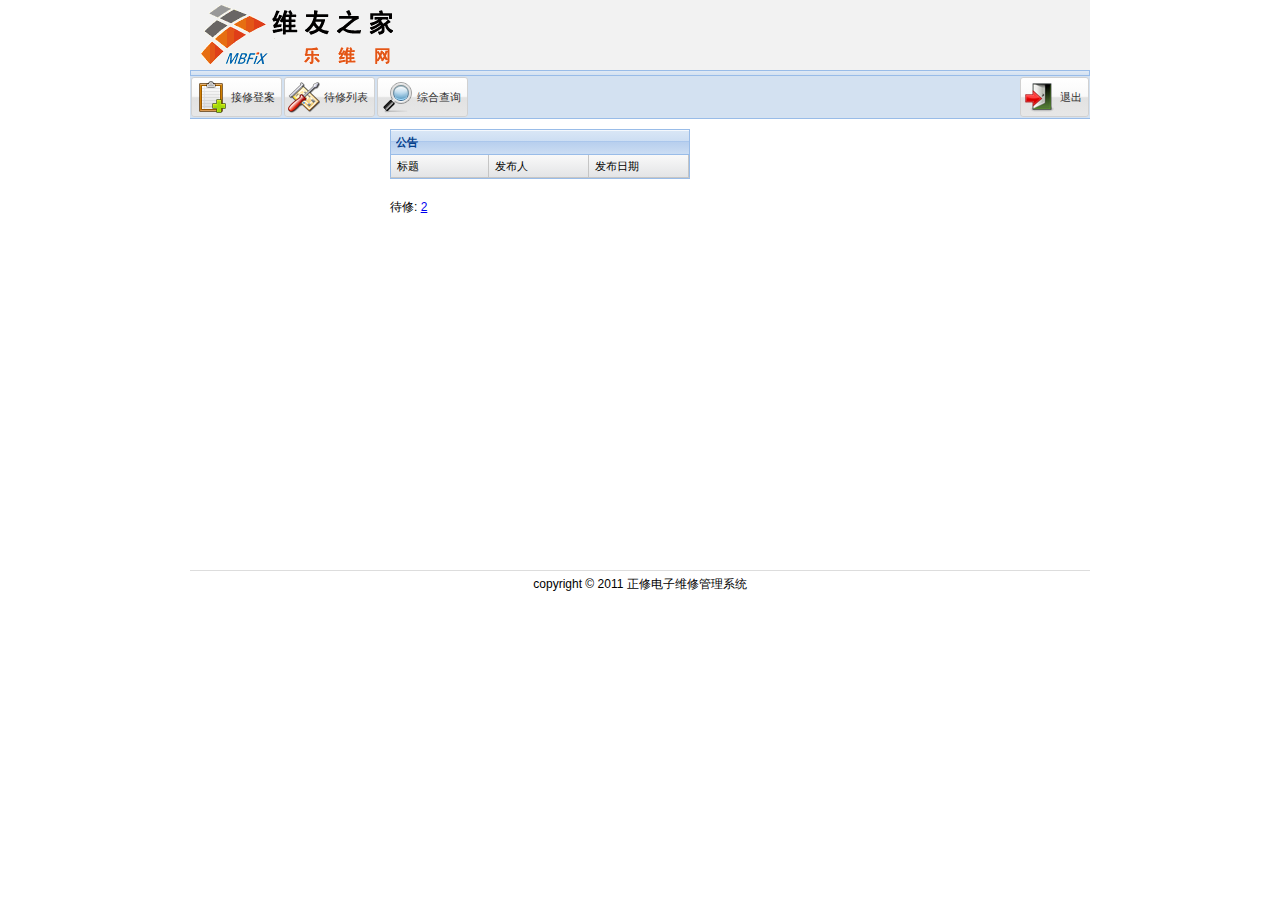
==== main-test.html @ ad1fcf76 "min file for publish" ====
<!DOCTYPE html PUBLIC "-//W3C//DTD XHTML 1.0 Strict//EN" "http://www.w3.org/TR/xhtml1/DTD/xhtml1-strict.dtd">
<html>
<head>
    <meta http-equiv="Content-Type" content="text/html; charset=utf-8" />
    <title>正修维修管理系统</title>
    <link rel="stylesheet" type="text/css" href="ext/resources/css/ext-all.css"/>
	<link rel="stylesheet" type="text/css" href="css/mbfix.css"/>
    <script type="text/javascript" src="ext/ext-debug.js"></script>
    <script type="text/javascript" src="ext-lang-zh_CN.js"></script>
    <script type="text/javascript" src="app.js"></script>
</head>
<body></body>
</html>
---- ext/resources/css/ext-all.css ----
html,body,div,dl,dt,dd,ul,ol,li,h1,h2,h3,h4,h5,h6,pre,code,form,fieldset,legend,input,textarea,p,blockquote,th,td{margin:0;padding:0}table{border-collapse:collapse;border-spacing:0}fieldset,img{border:0}address,caption,cite,code,dfn,em,strong,th,var{font-style:normal;font-weight:normal}li{list-style:none}caption,th{text-align:left}h1,h2,h3,h4,h5,h6{font-size:100%}q:before,q:after{content:""}abbr,acronym{border:0;font-variant:normal}sup{vertical-align:text-top}sub{vertical-align:text-bottom}input,textarea,select{font-family:inherit;font-size:inherit;font-weight:inherit}*:focus{outline:none}.x-border-box,.x-border-box *{box-sizing:border-box;-moz-box-sizing:border-box;-ms-box-sizing:border-box;-webkit-box-sizing:border-box}.x-body{color:black;font-size:12px;font-family:tahoma, arial, verdana, sans-serif}.x-clear{overflow:hidden;clear:both;height:0;width:0;font-size:0;line-height:0}.x-layer{position:absolute;overflow:hidden;zoom:1}.x-shim{position:absolute;left:0;top:0;overflow:hidden;filter:progid:DXImageTransform.Microsoft.Alpha(Opacity=0);opacity:0}.x-hide-display{display:none !important}.x-hide-visibility{visibility:hidden !important}.x-item-disabled{filter:progid:DXImageTransform.Microsoft.Alpha(Opacity=30);opacity:0.3}.x-ie6 .x-item-disabled{filter:none}.x-hidden,.x-hide-offsets{display:block !important;position:absolute!important;left:-10000px !important;top:-10000px !important}.x-hide-nosize{height:0!important;width:0!important}.x-masked-relative{position:relative}.x-ie6 .x-masked select,.x-ie6.x-body-masked select{visibility:hidden !important}.x-css-shadow{position:absolute;-moz-border-radius:5px 5px;-webkit-border-radius:5px 5px;-o-border-radius:5px 5px;-ms-border-radius:5px 5px;-khtml-border-radius:5px 5px;border-radius:5px 5px}.x-ie-shadow{background-color:#777;display:none;position:absolute;overflow:hidden;zoom:1}.x-frame-shadow{display:none;position:absolute;overflow:hidden}.x-frame-shadow *{overflow:hidden}.x-frame-shadow *{padding:0;border:0;margin:0;clear:none;zoom:1}.x-frame-shadow .xstc,.x-frame-shadow .xsbc{height:6px;float:left}.x-frame-shadow .xsc{width:100%}.x-frame-shadow .xsml{background:transparent repeat-y 0 0}.x-frame-shadow .xsmr{background:transparent repeat-y -6px 0}.x-frame-shadow .xstl{background:transparent no-repeat 0 0}.x-frame-shadow .xstc{background:transparent repeat-x 0 -30px}.x-frame-shadow .xstr{background:transparent repeat-x 0 -18px}.x-frame-shadow .xsbl{background:transparent no-repeat 0 -12px}.x-frame-shadow .xsbc{background:transparent repeat-x 0 -36px}.x-frame-shadow .xsbr{background:transparent repeat-x 0 -6px}.x-frame-shadow .xstl,.x-frame-shadow .xstc,.x-frame-shadow .xstr,.x-frame-shadow .xsbl,.x-frame-shadow .xsbc,.x-frame-shadow .xsbr{width:6px;height:6px;float:left;background-image:url('../../resources/themes/images/default/shared/shadow.png')}.x-frame-shadow .xsml,.x-frame-shadow .xsmr{width:6px;float:left;height:100%;background-image:url('../../resources/themes/images/default/shared/shadow-lr.png')}.x-frame-shadow .xsmc{float:left;height:100%;background-image:url('../../resources/themes/images/default/shared/shadow-c.png')}.x-frame-shadow .xst,.x-frame-shadow .xsb{height:6px;overflow:hidden;width:100%}.x-box-tl{background:transparent no-repeat 0 0;zoom:1}.x-box-tc{height:8px;background:transparent repeat-x 0 0;overflow:hidden}.x-box-tr{background:transparent no-repeat right -8px}.x-box-ml{background:transparent repeat-y 0;padding-left:4px;overflow:hidden;zoom:1}.x-box-mc{background:repeat-x 0 -16px;padding:4px 10px}.x-box-mc h3{margin:0 0 4px 0;zoom:1}.x-box-mr{background:transparent repeat-y right;padding-right:4px;overflow:hidden}.x-box-bl{background:transparent no-repeat 0 -16px;zoom:1}.x-box-bc{background:transparent repeat-x 0 -8px;height:8px;overflow:hidden}.x-box-br{background:transparent no-repeat right -24px}.x-box-tl,.x-box-bl{padding-left:8px;overflow:hidden}.x-box-tr,.x-box-br{padding-right:8px;overflow:hidden}.x-box-tl{background-image:url('../../resources/themes/images/default/box/corners.gif')}.x-box-tc{background-image:url('../../resources/themes/images/default/box/tb.gif')}.x-box-tr{background-image:url('../../resources/themes/images/default/box/corners.gif')}.x-box-ml{background-image:url('../../resources/themes/images/default/box/l.gif')}.x-box-mc{background-color:#eee;background-image:url('../../resources/themes/images/default/box/tb.gif');font-family:"Myriad Pro","Myriad Web","Tahoma","Helvetica","Arial",sans-serif;color:#393939;font-size:15px}.x-box-mc h3{font-size:18px;font-weight:bold}.x-box-mr{background-image:url('../../resources/themes/images/default/box/r.gif')}.x-box-bl{background-image:url('../../resources/themes/images/default/box/corners.gif')}.x-box-bc{background-image:url('../../resources/themes/images/default/box/tb.gif')}.x-box-br{background-image:url('../../resources/themes/images/default/box/corners.gif')}.x-box-blue .x-box-bl,.x-box-blue .x-box-br,.x-box-blue .x-box-tl,.x-box-blue .x-box-tr{background-image:url('../../resources/themes/images/default/box/corners-blue.gif')}.x-box-blue .x-box-bc,.x-box-blue .x-box-mc,.x-box-blue .x-box-tc{background-image:url('../../resources/themes/images/default/box/tb-blue.gif')}.x-box-blue .x-box-mc{background-color:#c3daf9}.x-box-blue .x-box-mc h3{color:#17385b}.x-box-blue .x-box-ml{background-image:url('../../resources/themes/images/default/box/l-blue.gif')}.x-box-blue .x-box-mr{background-image:url('../../resources/themes/images/default/box/r-blue.gif')}.x-focus-element{position:absolute;top:-10px;left:-10px;width:0px;height:0px}.x-focus-frame{position:absolute;left:0px;top:0px;z-index:100000000;width:0px;height:0px}.x-focus-frame-top,.x-focus-frame-bottom,.x-focus-frame-left,.x-focus-frame-right{position:absolute;top:0px;left:0px}.x-focus-frame-top,.x-focus-frame-bottom{border-top:solid 2px #15428b;height:2px}.x-focus-frame-left,.x-focus-frame-right{border-left:solid 2px #15428b;width:2px}.x-mask{z-index:100;position:absolute;top:0;left:0;filter:progid:DXImageTransform.Microsoft.Alpha(Opacity=50);opacity:0.5;width:100%;height:100%;zoom:1;background:#cccccc}.x-mask-msg{z-index:20001;position:absolute;top:0;left:0;padding:2px;border:1px solid;border-color:#99bce8;background-image:none;background-color:#dfe9f6}.x-mask-msg div{padding:5px 10px 5px 25px;background-image:url('../../resources/themes/images/default/grid/loading.gif');background-repeat:no-repeat;background-position:5px center;cursor:wait;border:1px solid #a3bad9;background-color:#eeeeee;color:#222222;font:normal 11px tahoma, arial, verdana, sans-serif}.x-boundlist{border-width:1px;border-style:solid;border-color:#98c0f4;background:white}.x-boundlist .x-toolbar{border-width:1px 0 0 0}.x-boundlist-item{padding:2px;user-select:none;-o-user-select:none;-ms-user-select:none;-moz-user-select:-moz-none;-webkit-user-select:none;cursor:default;cursor:pointer;cursor:hand;position:relative;border-width:1px;border-style:dotted;border-color:white}.x-boundlist-selected{background:#cbdaf0;border-color:#8eabe4}.x-boundlist-item-over{background:#dfe8f6;border-color:#a3bae9}.x-boundlist-floating{border-top-width:0}.x-boundlist-above{border-top-width:1px;border-bottom-width:1px}.x-btn{display:inline-block;zoom:1;*display:inline;position:relative;cursor:pointer;cursor:hand;white-space:nowrap;vertical-align:middle;background-repeat:no-repeat}.x-btn *{cursor:pointer;cursor:hand}.x-btn em{background-repeat:no-repeat}.x-btn em a{text-decoration:none;display:inline-block;color:inherit}.x-btn button{margin:0;padding:0;border:0;width:auto;background:none;outline:0 none;overflow:hidden;vertical-align:bottom;-webkit-appearance:none}.x-btn button::-moz-focus-inner{border:0;padding:0}.x-btn .x-btn-inner{display:block;white-space:nowrap;background-color:transparent;background-repeat:no-repeat;background-position:left center}.x-btn .x-btn-left .x-btn-inner{text-align:left}.x-btn .x-btn-center .x-btn-inner{text-align:center}.x-btn .x-btn-right .x-btn-inner{text-align:right}.x-btn-disabled{filter:progid:DXImageTransform.Microsoft.Alpha(Opacity=100);opacity:1}.x-btn-disabled span{filter:progid:DXImageTransform.Microsoft.Alpha(Opacity=50);opacity:0.5}.x-ie6 .x-btn-disabled span,.x-ie7 .x-btn-disabled span{filter:none}.x-ie7 .x-btn-disabled,.x-ie8 .x-btn-disabled{filter:none}.x-ie6 .x-btn-disabled .x-btn-icon,.x-ie7 .x-btn-disabled .x-btn-icon,.x-ie8 .x-btn-disabled .x-btn-icon{filter:progid:DXImageTransform.Microsoft.Alpha(Opacity=60);opacity:0.6}* html .x-ie .x-btn button{width:1px}.x-ie .x-btn button{overflow-x:visible;vertical-align:baseline}.x-strict .x-ie6 .x-btn .x-frame-mc,.x-strict .x-ie7 .x-btn .x-frame-mc{height:100%}.x-nbr .x-btn .x-frame-mc{vertical-align:middle;white-space:nowrap;text-align:center;cursor:pointer}.x-btn-icon-text-left .x-btn-icon{background-position:left center}.x-btn-icon-text-right .x-btn-icon{background-position:right center}.x-btn-icon-text-top .x-btn-icon{background-position:center top}.x-btn-icon-text-bottom .x-btn-icon{background-position:center bottom}.x-btn button,.x-btn a{position:relative}.x-btn button .x-btn-icon,.x-btn a .x-btn-icon{position:absolute;background-repeat:no-repeat}.x-btn-arrow-right{background:transparent no-repeat right center;padding-right:12px}.x-btn-arrow-right .x-btn-inner{padding-right:0 !important}.x-toolbar .x-btn-arrow-right{padding-right:12px}.x-btn-arrow-bottom{background:transparent no-repeat center bottom;padding-bottom:12px}.x-btn-arrow{background-image:url('../../resources/themes/images/default/button/arrow.gif');display:block}.x-btn-split-right,.x-btn-over .x-btn-split-right{background:transparent no-repeat right center;background-image:url('../../resources/themes/images/default/button/s-arrow.gif');padding-right:14px !important}.x-btn-split-bottom,.x-btn-over .x-btn-split-bottom{background:transparent no-repeat center bottom;background-image:url('../../resources/themes/images/default/button/s-arrow-b.gif');padding-bottom:14px}.x-toolbar .x-btn-split-right{background-image:url('../../resources/themes/images/default/button/s-arrow-noline.gif');padding-right:12px !important}.x-toolbar .x-btn-split-bottom{background-image:url('../../resources/themes/images/default/button/s-arrow-b-noline.gif')}.x-btn-split{display:block}.x-item-disabled,.x-item-disabled *{cursor:default}.x-cycle-fixed-width .x-btn-inner{text-align:inherit}.x-btn-over .x-btn-split-right{background-image:url('../../resources/themes/images/default/button/s-arrow-o.gif')}.x-btn-over .x-btn-split-bottom{background-image:url('../../resources/themes/images/default/button/s-arrow-bo.gif')}.x-btn-default-small{border-color:#d1d1d1}.x-btn-default-small{-moz-border-radius:3px;-webkit-border-radius:3px;-o-border-radius:3px;-ms-border-radius:3px;-khtml-border-radius:3px;border-radius:3px;padding:2px 2px 2px 2px;border-width:1px;border-style:solid;background-image:none;background-color:white;background-image:-webkit-gradient(linear, 50% 0%, 50% 100%, color-stop(0%, #ffffff), color-stop(48%, #f9f9f9), color-stop(52%, #e2e2e2), color-stop(100%, #e7e7e7));background-image:-webkit-linear-gradient(top, #ffffff,#f9f9f9 48%,#e2e2e2 52%,#e7e7e7);background-image:-moz-linear-gradient(top, #ffffff,#f9f9f9 48%,#e2e2e2 52%,#e7e7e7);background-image:-o-linear-gradient(top, #ffffff,#f9f9f9 48%,#e2e2e2 52%,#e7e7e7);background-image:-ms-linear-gradient(top, #ffffff,#f9f9f9 48%,#e2e2e2 52%,#e7e7e7);background-image:linear-gradient(top, #ffffff,#f9f9f9 48%,#e2e2e2 52%,#e7e7e7)}.x-nlg .x-btn-default-small-mc{background-image:url('../../resources/themes/images/default/btn/btn-default-small-bg.gif');background-color:#fff}.x-nbr .x-btn-default-small{padding:0 !important;border-width:0 !important;-moz-border-radius:0px;-webkit-border-radius:0px;-o-border-radius:0px;-ms-border-radius:0px;-khtml-border-radius:0px;border-radius:0px;background-color:transparent;background-position:1100303px 1000303px}.x-nbr .x-btn-default-small-tl,.x-nbr .x-btn-default-small-bl,.x-nbr .x-btn-default-small-tr,.x-nbr .x-btn-default-small-br,.x-nbr .x-btn-default-small-tc,.x-nbr .x-btn-default-small-bc,.x-nbr .x-btn-default-small-ml,.x-nbr .x-btn-default-small-mr{zoom:1;background-image:url('../../resources/themes/images/default/btn/btn-default-small-corners.gif')}.x-nbr .x-btn-default-small-ml,.x-nbr .x-btn-default-small-mr{zoom:1;background-image:url('../../resources/themes/images/default/btn/btn-default-small-sides.gif');background-position:0 0}.x-nbr .x-btn-default-small-mc{padding:0 0 0 0}.x-btn-default-small .x-btn-inner{font-size:11px;font-weight:normal;font-family:tahoma, arial, verdana, sans-serif;color:#333333;background-repeat:no-repeat;padding:0 4px}.x-btn-default-small-icon button,.x-btn-default-small-icon .x-btn-inner,.x-btn-default-small-noicon button,.x-btn-default-small-noicon .x-btn-inner{height:16px;line-height:16px}.x-btn-default-small-icon button{padding:0;width:16px !important;height:16px}.x-btn-default-small-icon .x-btn-icon{width:16px;height:16px;top:0;left:0;bottom:0;right:0}.x-btn-default-small-icon-text-left button{height:16px}.x-btn-default-small-icon-text-left .x-btn-inner{height:16px;line-height:16px;padding-left:20px}.x-btn-default-small-icon-text-left .x-btn-icon{width:16px;height:auto;top:0;left:0;bottom:0;right:auto}.x-ie6 .x-btn-default-small-icon-text-left .x-btn-icon,.x-quirks .x-btn-default-small-icon-text-left .x-btn-icon{height:16px}.x-btn-default-small-icon-text-right button{height:16px}.x-btn-default-small-icon-text-right .x-btn-inner{height:16px;line-height:16px;padding-right:20px !important}.x-btn-default-small-icon-text-right .x-btn-icon{width:16px;height:auto;top:0;left:auto;bottom:0;right:0}.x-ie6 .x-btn-default-small-icon-text-right .x-btn-icon,.x-quirks .x-btn-default-small-icon-text-right .x-btn-icon{height:16px}.x-btn-default-small-icon-text-top .x-btn-inner{padding-top:20px}.x-btn-default-small-icon-text-top .x-btn-icon{width:auto;height:16px;top:0;left:0;bottom:auto;right:0}.x-ie6 .x-btn-default-small-icon-text-top .x-btn-icon,.x-quirks .x-ie .x-btn-default-small-icon-text-top .x-btn-icon{width:16px}.x-btn-default-small-icon-text-bottom .x-btn-inner{padding-bottom:20px}.x-btn-default-small-icon-text-bottom .x-btn-icon{width:auto;height:16px;top:auto;left:0;bottom:0;right:0}.x-ie6 .x-btn-default-small-icon-text-bottom .x-btn-icon,.x-quirks .x-ie .x-btn-default-small-icon-text-bottom .x-btn-icon{width:16px}.x-btn-default-small-over{border-color:#b0ccf2;background-image:none;background-color:#e4f3ff;background-image:-webkit-gradient(linear, 50% 0%, 50% 100%, color-stop(0%, #e4f3ff), color-stop(48%, #d9edff), color-stop(52%, #c2d8f2), color-stop(100%, #c6dcf6));background-image:-webkit-linear-gradient(top, #e4f3ff,#d9edff 48%,#c2d8f2 52%,#c6dcf6);background-image:-moz-linear-gradient(top, #e4f3ff,#d9edff 48%,#c2d8f2 52%,#c6dcf6);background-image:-o-linear-gradient(top, #e4f3ff,#d9edff 48%,#c2d8f2 52%,#c6dcf6);background-image:-ms-linear-gradient(top, #e4f3ff,#d9edff 48%,#c2d8f2 52%,#c6dcf6);background-image:linear-gradient(top, #e4f3ff,#d9edff 48%,#c2d8f2 52%,#c6dcf6)}.x-btn-default-small-focus{border-color:#b0ccf2;background-image:none;background-color:#e4f3ff;background-image:-webkit-gradient(linear, 50% 0%, 50% 100%, color-stop(0%, #e4f3ff), color-stop(48%, #d9edff), color-stop(52%, #c2d8f2), color-stop(100%, #c6dcf6));background-image:-webkit-linear-gradient(top, #e4f3ff,#d9edff 48%,#c2d8f2 52%,#c6dcf6);background-image:-moz-linear-gradient(top, #e4f3ff,#d9edff 48%,#c2d8f2 52%,#c6dcf6);background-image:-o-linear-gradient(top, #e4f3ff,#d9edff 48%,#c2d8f2 52%,#c6dcf6);background-image:-ms-linear-gradient(top, #e4f3ff,#d9edff 48%,#c2d8f2 52%,#c6dcf6);background-image:linear-gradient(top, #e4f3ff,#d9edff 48%,#c2d8f2 52%,#c6dcf6)}.x-btn-default-small-menu-active,.x-btn-default-small-pressed{border-color:#9ebae1;background-image:none;background-color:#b6cbe4;background-image:-webkit-gradient(linear, 50% 0%, 50% 100%, color-stop(0%, #b6cbe4), color-stop(48%, #bfd2e6), color-stop(52%, #8dc0f5), color-stop(100%, #98c5f5));background-image:-webkit-linear-gradient(top, #b6cbe4,#bfd2e6 48%,#8dc0f5 52%,#98c5f5);background-image:-moz-linear-gradient(top, #b6cbe4,#bfd2e6 48%,#8dc0f5 52%,#98c5f5);background-image:-o-linear-gradient(top, #b6cbe4,#bfd2e6 48%,#8dc0f5 52%,#98c5f5);background-image:-ms-linear-gradient(top, #b6cbe4,#bfd2e6 48%,#8dc0f5 52%,#98c5f5);background-image:linear-gradient(top, #b6cbe4,#bfd2e6 48%,#8dc0f5 52%,#98c5f5)}.x-btn-default-small-disabled{border-color:#e1e1e1;background-image:none;background-color:#f7f7f7;background-image:-webkit-gradient(linear, 50% 0%, 50% 100%, color-stop(0%, #f7f7f7), color-stop(48%, #f1f1f1), color-stop(52%, #dadada), color-stop(100%, #dfdfdf));background-image:-webkit-linear-gradient(top, #f7f7f7,#f1f1f1 48%,#dadada 52%,#dfdfdf);background-image:-moz-linear-gradient(top, #f7f7f7,#f1f1f1 48%,#dadada 52%,#dfdfdf);background-image:-o-linear-gradient(top, #f7f7f7,#f1f1f1 48%,#dadada 52%,#dfdfdf);background-image:-ms-linear-gradient(top, #f7f7f7,#f1f1f1 48%,#dadada 52%,#dfdfdf);background-image:linear-gradient(top, #f7f7f7,#f1f1f1 48%,#dadada 52%,#dfdfdf)}.x-btn-default-small-disabled .x-btn-inner{color:#333333 !important}.x-ie .x-btn-default-small-disabled .x-btn-inner{color:#595959 !important}.x-ie6 .x-btn-default-small-disabled .x-btn-inner{color:#8c8c8c !important}.x-nbr .x-btn-default-small-over .x-frame-tl,.x-nbr .x-btn-default-small-over .x-frame-bl,.x-nbr .x-btn-default-small-over .x-frame-tr,.x-nbr .x-btn-default-small-over .x-frame-br,.x-nbr .x-btn-default-small-over .x-frame-tc,.x-nbr .x-btn-default-small-over .x-frame-bc{background-image:url('../../resources/themes/images/default/btn/btn-default-small-over-corners.gif')}.x-nbr .x-btn-default-small-over .x-frame-ml,.x-nbr .x-btn-default-small-over .x-frame-mr{background-image:url('../../resources/themes/images/default/btn/btn-default-small-over-sides.gif')}.x-nbr .x-btn-default-small-over .x-frame-mc{background-color:#e4f3ff;background-image:url('../../resources/themes/images/default/btn/btn-default-small-over-bg.gif')}.x-nbr .x-btn-default-small-focus .x-frame-tl,.x-nbr .x-btn-default-small-focus .x-frame-bl,.x-nbr .x-btn-default-small-focus .x-frame-tr,.x-nbr .x-btn-default-small-focus .x-frame-br,.x-nbr .x-btn-default-small-focus .x-frame-tc,.x-nbr .x-btn-default-small-focus .x-frame-bc{background-image:url('../../resources/themes/images/default/btn/btn-default-small-focus-corners.gif')}.x-nbr .x-btn-default-small-focus .x-frame-ml,.x-nbr .x-btn-default-small-focus .x-frame-mr{background-image:url('../../resources/themes/images/default/btn/btn-default-small-focus-sides.gif')}.x-nbr .x-btn-default-small-focus .x-frame-mc{background-color:#e4f3ff;background-image:url('../../resources/themes/images/default/btn/btn-default-small-focus-bg.gif')}.x-nbr .x-btn-default-small-menu-active .x-frame-tl,.x-nbr .x-btn-default-small-menu-active .x-frame-bl,.x-nbr .x-btn-default-small-menu-active .x-frame-tr,.x-nbr .x-btn-default-small-menu-active .x-frame-br,.x-nbr .x-btn-default-small-menu-active .x-frame-tc,.x-nbr .x-btn-default-small-menu-active .x-frame-bc,.x-nbr .x-btn-default-small-pressed .x-frame-tl,.x-nbr .x-btn-default-small-pressed .x-frame-bl,.x-nbr .x-btn-default-small-pressed .x-frame-tr,.x-nbr .x-btn-default-small-pressed .x-frame-br,.x-nbr .x-btn-default-small-pressed .x-frame-tc,.x-nbr .x-btn-default-small-pressed .x-frame-bc{background-image:url('../../resources/themes/images/default/btn/btn-default-small-pressed-corners.gif')}.x-nbr .x-btn-default-small-menu-active .x-frame-ml,.x-nbr .x-btn-default-small-menu-active .x-frame-mr,.x-nbr .x-btn-default-small-pressed .x-frame-ml,.x-nbr .x-btn-default-small-pressed .x-frame-mr{background-image:url('../../resources/themes/images/default/btn/btn-default-small-pressed-sides.gif')}.x-nbr .x-btn-default-small-menu-active .x-frame-mc,.x-nbr .x-btn-default-small-pressed .x-frame-mc{background-color:#b6cbe4;background-image:url('../../resources/themes/images/default/btn/btn-default-small-pressed-bg.gif')}.x-nbr .x-btn-default-small-disabled .x-frame-tl,.x-nbr .x-btn-default-small-disabled .x-frame-bl,.x-nbr .x-btn-default-small-disabled .x-frame-tr,.x-nbr .x-btn-default-small-disabled .x-frame-br,.x-nbr .x-btn-default-small-disabled .x-frame-tc,.x-nbr .x-btn-default-small-disabled .x-frame-bc{background-image:url('../../resources/themes/images/default/btn/btn-default-small-disabled-corners.gif')}.x-nbr .x-btn-default-small-disabled .x-frame-ml,.x-nbr .x-btn-default-small-disabled .x-frame-mr{background-image:url('../../resources/themes/images/default/btn/btn-default-small-disabled-sides.gif')}.x-nbr .x-btn-default-small-disabled .x-frame-mc{background-color:#f7f7f7;background-image:url('../../resources/themes/images/default/btn/btn-default-small-disabled-bg.gif')}.x-nlg .x-btn-default-small{background-repeat:repeat-x;background-image:url('../../resources/themes/images/default/btn/btn-default-small-bg.gif')}.x-nlg .x-btn-default-small-over{background-repeat:repeat-x;background-image:url('../../resources/themes/images/default/btn/btn-default-small-over-bg.gif')}.x-nlg .x-btn-default-small-focus{background-repeat:repeat-x;background-image:url('../../resources/themes/images/default/btn/btn-default-small-focus-bg.gif')}.x-nlg .x-btn-default-small-menu-active,.x-nlg .x-btn-default-small-pressed{background-repeat:repeat-x;background-image:url('../../resources/themes/images/default/btn/btn-default-small-pressed-bg.gif')}.x-nlg .x-btn-default-small-disabled{background-repeat:repeat-x;background-image:url('../../resources/themes/images/default/btn/btn-default-small-disabled-bg.gif')}.x-btn-default-medium{border-color:#d1d1d1}.x-btn-default-medium{-moz-border-radius:3px;-webkit-border-radius:3px;-o-border-radius:3px;-ms-border-radius:3px;-khtml-border-radius:3px;border-radius:3px;padding:3px 3px 3px 3px;border-width:1px;border-style:solid;background-image:none;background-color:#fff;background-image:-webkit-gradient(linear, 50% 0%, 50% 100%, color-stop(0%, #ffffff), color-stop(48%, #f9f9f9), color-stop(52%, #e2e2e2), color-stop(100%, #e7e7e7));background-image:-webkit-linear-gradient(top, #ffffff,#f9f9f9 48%,#e2e2e2 52%,#e7e7e7);background-image:-moz-linear-gradient(top, #ffffff,#f9f9f9 48%,#e2e2e2 52%,#e7e7e7);background-image:-o-linear-gradient(top, #ffffff,#f9f9f9 48%,#e2e2e2 52%,#e7e7e7);background-image:-ms-linear-gradient(top, #ffffff,#f9f9f9 48%,#e2e2e2 52%,#e7e7e7);background-image:linear-gradient(top, #ffffff,#f9f9f9 48%,#e2e2e2 52%,#e7e7e7)}.x-nlg .x-btn-default-medium-mc{background-image:url('../../resources/themes/images/default/btn/btn-default-medium-bg.gif');background-color:#fff}.x-nbr .x-btn-default-medium{padding:0 !important;border-width:0 !important;-moz-border-radius:0px;-webkit-border-radius:0px;-o-border-radius:0px;-ms-border-radius:0px;-khtml-border-radius:0px;border-radius:0px;background-color:transparent;background-position:1100303px 1000303px}.x-nbr .x-btn-default-medium-tl,.x-nbr .x-btn-default-medium-bl,.x-nbr .x-btn-default-medium-tr,.x-nbr .x-btn-default-medium-br,.x-nbr .x-btn-default-medium-tc,.x-nbr .x-btn-default-medium-bc,.x-nbr .x-btn-default-medium-ml,.x-nbr .x-btn-default-medium-mr{zoom:1;background-image:url('../../resources/themes/images/default/btn/btn-default-medium-corners.gif')}.x-nbr .x-btn-default-medium-ml,.x-nbr .x-btn-default-medium-mr{zoom:1;background-image:url('../../resources/themes/images/default/btn/btn-default-medium-sides.gif');background-position:0 0}.x-nbr .x-btn-default-medium-mc{padding:0px 0px 0px 0px}.x-btn-default-medium .x-btn-inner{font-size:11px;font-weight:normal;font-family:tahoma, arial, verdana, sans-serif;color:#333333;background-repeat:no-repeat;padding:0 3px}.x-btn-default-medium-icon button,.x-btn-default-medium-icon .x-btn-inner,.x-btn-default-medium-noicon button,.x-btn-default-medium-noicon .x-btn-inner{height:24px;line-height:24px}.x-btn-default-medium-icon button{padding:0;width:24px !important;height:24px}.x-btn-default-medium-icon .x-btn-icon{width:24px;height:24px;top:0;left:0;bottom:0;right:0}.x-btn-default-medium-icon-text-left button{height:24px}.x-btn-default-medium-icon-text-left .x-btn-inner{height:24px;line-height:24px;padding-left:28px}.x-btn-default-medium-icon-text-left .x-btn-icon{width:24px;height:auto;top:0;left:0;bottom:0;right:auto}.x-ie6 .x-btn-default-medium-icon-text-left .x-btn-icon,.x-quirks .x-btn-default-medium-icon-text-left .x-btn-icon{height:24px}.x-btn-default-medium-icon-text-right button{height:24px}.x-btn-default-medium-icon-text-right .x-btn-inner{height:24px;line-height:24px;padding-right:28px !important}.x-btn-default-medium-icon-text-right .x-btn-icon{width:24px;height:auto;top:0;left:auto;bottom:0;right:0}.x-ie6 .x-btn-default-medium-icon-text-right .x-btn-icon,.x-quirks .x-btn-default-medium-icon-text-right .x-btn-icon{height:24px}.x-btn-default-medium-icon-text-top .x-btn-inner{padding-top:28px}.x-btn-default-medium-icon-text-top .x-btn-icon{width:auto;height:24px;top:0;left:0;bottom:auto;right:0}.x-ie6 .x-btn-default-medium-icon-text-top .x-btn-icon,.x-quirks .x-ie .x-btn-default-medium-icon-text-top .x-btn-icon{width:24px}.x-btn-default-medium-icon-text-bottom .x-btn-inner{padding-bottom:28px}.x-btn-default-medium-icon-text-bottom .x-btn-icon{width:auto;height:24px;top:auto;left:0;bottom:0;right:0}.x-ie6 .x-btn-default-medium-icon-text-bottom .x-btn-icon,.x-quirks .x-ie .x-btn-default-medium-icon-text-bottom .x-btn-icon{width:24px}.x-btn-default-medium-over{border-color:#b0ccf2;background-image:none;background-color:#e4f3ff;background-image:-webkit-gradient(linear, 50% 0%, 50% 100%, color-stop(0%, #e4f3ff), color-stop(48%, #d9edff), color-stop(52%, #c2d8f2), color-stop(100%, #c6dcf6));background-image:-webkit-linear-gradient(top, #e4f3ff,#d9edff 48%,#c2d8f2 52%,#c6dcf6);background-image:-moz-linear-gradient(top, #e4f3ff,#d9edff 48%,#c2d8f2 52%,#c6dcf6);background-image:-o-linear-gradient(top, #e4f3ff,#d9edff 48%,#c2d8f2 52%,#c6dcf6);background-image:-ms-linear-gradient(top, #e4f3ff,#d9edff 48%,#c2d8f2 52%,#c6dcf6);background-image:linear-gradient(top, #e4f3ff,#d9edff 48%,#c2d8f2 52%,#c6dcf6)}.x-btn-default-medium-focus{border-color:#b0ccf2;background-image:none;background-color:#e4f3ff;background-image:-webkit-gradient(linear, 50% 0%, 50% 100%, color-stop(0%, #e4f3ff), color-stop(48%, #d9edff), color-stop(52%, #c2d8f2), color-stop(100%, #c6dcf6));background-image:-webkit-linear-gradient(top, #e4f3ff,#d9edff 48%,#c2d8f2 52%,#c6dcf6);background-image:-moz-linear-gradient(top, #e4f3ff,#d9edff 48%,#c2d8f2 52%,#c6dcf6);background-image:-o-linear-gradient(top, #e4f3ff,#d9edff 48%,#c2d8f2 52%,#c6dcf6);background-image:-ms-linear-gradient(top, #e4f3ff,#d9edff 48%,#c2d8f2 52%,#c6dcf6);background-image:linear-gradient(top, #e4f3ff,#d9edff 48%,#c2d8f2 52%,#c6dcf6)}.x-btn-default-medium-menu-active,.x-btn-default-medium-pressed{border-color:#9ebae1;background-image:none;background-color:#b6cbe4;background-image:-webkit-gradient(linear, 50% 0%, 50% 100%, color-stop(0%, #b6cbe4), color-stop(48%, #bfd2e6), color-stop(52%, #8dc0f5), color-stop(100%, #98c5f5));background-image:-webkit-linear-gradient(top, #b6cbe4,#bfd2e6 48%,#8dc0f5 52%,#98c5f5);background-image:-moz-linear-gradient(top, #b6cbe4,#bfd2e6 48%,#8dc0f5 52%,#98c5f5);background-image:-o-linear-gradient(top, #b6cbe4,#bfd2e6 48%,#8dc0f5 52%,#98c5f5);background-image:-ms-linear-gradient(top, #b6cbe4,#bfd2e6 48%,#8dc0f5 52%,#98c5f5);background-image:linear-gradient(top, #b6cbe4,#bfd2e6 48%,#8dc0f5 52%,#98c5f5)}.x-btn-default-medium-disabled{border-color:#e1e1e1;background-image:none;background-color:#f7f7f7;background-image:-webkit-gradient(linear, 50% 0%, 50% 100%, color-stop(0%, #f7f7f7), color-stop(48%, #f1f1f1), color-stop(52%, #dadada), color-stop(100%, #dfdfdf));background-image:-webkit-linear-gradient(top, #f7f7f7,#f1f1f1 48%,#dadada 52%,#dfdfdf);background-image:-moz-linear-gradient(top, #f7f7f7,#f1f1f1 48%,#dadada 52%,#dfdfdf);background-image:-o-linear-gradient(top, #f7f7f7,#f1f1f1 48%,#dadada 52%,#dfdfdf);background-image:-ms-linear-gradient(top, #f7f7f7,#f1f1f1 48%,#dadada 52%,#dfdfdf);background-image:linear-gradient(top, #f7f7f7,#f1f1f1 48%,#dadada 52%,#dfdfdf)}.x-btn-default-medium-disabled .x-btn-inner{color:#333333 !important}.x-ie .x-btn-default-medium-disabled .x-btn-inner{color:#595959 !important}.x-ie6 .x-btn-default-medium-disabled .x-btn-inner{color:#8c8c8c !important}.x-nbr .x-btn-default-medium-over .x-frame-tl,.x-nbr .x-btn-default-medium-over .x-frame-bl,.x-nbr .x-btn-default-medium-over .x-frame-tr,.x-nbr .x-btn-default-medium-over .x-frame-br,.x-nbr .x-btn-default-medium-over .x-frame-tc,.x-nbr .x-btn-default-medium-over .x-frame-bc{background-image:url('../../resources/themes/images/default/btn/btn-default-medium-over-corners.gif')}.x-nbr .x-btn-default-medium-over .x-frame-ml,.x-nbr .x-btn-default-medium-over .x-frame-mr{background-image:url('../../resources/themes/images/default/btn/btn-default-medium-over-sides.gif')}.x-nbr .x-btn-default-medium-over .x-frame-mc{background-color:#e4f3ff;background-image:url('../../resources/themes/images/default/btn/btn-default-medium-over-bg.gif')}.x-nbr .x-btn-default-medium-focus .x-frame-tl,.x-nbr .x-btn-default-medium-focus .x-frame-bl,.x-nbr .x-btn-default-medium-focus .x-frame-tr,.x-nbr .x-btn-default-medium-focus .x-frame-br,.x-nbr .x-btn-default-medium-focus .x-frame-tc,.x-nbr .x-btn-default-medium-focus .x-frame-bc{background-image:url('../../resources/themes/images/default/btn/btn-default-medium-focus-corners.gif')}.x-nbr .x-btn-default-medium-focus .x-frame-ml,.x-nbr .x-btn-default-medium-focus .x-frame-mr{background-image:url('../../resources/themes/images/default/btn/btn-default-medium-focus-sides.gif')}.x-nbr .x-btn-default-medium-focus .x-frame-mc{background-color:#e4f3ff;background-image:url('../../resources/themes/images/default/btn/btn-default-medium-focus-bg.gif')}.x-nbr .x-btn-default-medium-menu-active .x-frame-tl,.x-nbr .x-btn-default-medium-menu-active .x-frame-bl,.x-nbr .x-btn-default-medium-menu-active .x-frame-tr,.x-nbr .x-btn-default-medium-menu-active .x-frame-br,.x-nbr .x-btn-default-medium-menu-active .x-frame-tc,.x-nbr .x-btn-default-medium-menu-active .x-frame-bc,.x-nbr .x-btn-default-medium-pressed .x-frame-tl,.x-nbr .x-btn-default-medium-pressed .x-frame-bl,.x-nbr .x-btn-default-medium-pressed .x-frame-tr,.x-nbr .x-btn-default-medium-pressed .x-frame-br,.x-nbr .x-btn-default-medium-pressed .x-frame-tc,.x-nbr .x-btn-default-medium-pressed .x-frame-bc{background-image:url('../../resources/themes/images/default/btn/btn-default-medium-pressed-corners.gif')}.x-nbr .x-btn-default-medium-menu-active .x-frame-ml,.x-nbr .x-btn-default-medium-menu-active .x-frame-mr,.x-nbr .x-btn-default-medium-pressed .x-frame-ml,.x-nbr .x-btn-default-medium-pressed .x-frame-mr{background-image:url('../../resources/themes/images/default/btn/btn-default-medium-pressed-sides.gif')}.x-nbr .x-btn-default-medium-menu-active .x-frame-mc,.x-nbr .x-btn-default-medium-pressed .x-frame-mc{background-color:#b6cbe4;background-image:url('../../resources/themes/images/default/btn/btn-default-medium-pressed-bg.gif')}.x-nbr .x-btn-default-medium-disabled .x-frame-tl,.x-nbr .x-btn-default-medium-disabled .x-frame-bl,.x-nbr .x-btn-default-medium-disabled .x-frame-tr,.x-nbr .x-btn-default-medium-disabled .x-frame-br,.x-nbr .x-btn-default-medium-disabled .x-frame-tc,.x-nbr .x-btn-default-medium-disabled .x-frame-bc{background-image:url('../../resources/themes/images/default/btn/btn-default-medium-disabled-corners.gif')}.x-nbr .x-btn-default-medium-disabled .x-frame-ml,.x-nbr .x-btn-default-medium-disabled .x-frame-mr{background-image:url('../../resources/themes/images/default/btn/btn-default-medium-disabled-sides.gif')}.x-nbr .x-btn-default-medium-disabled .x-frame-mc{background-color:#f7f7f7;background-image:url('../../resources/themes/images/default/btn/btn-default-medium-disabled-bg.gif')}.x-nlg .x-btn-default-medium{background-repeat:repeat-x;background-image:url('../../resources/themes/images/default/btn/btn-default-medium-bg.gif')}.x-nlg .x-btn-default-medium-over{background-repeat:repeat-x;background-image:url('../../resources/themes/images/default/btn/btn-default-medium-over-bg.gif')}.x-nlg .x-btn-default-medium-focus{background-repeat:repeat-x;background-image:url('../../resources/themes/images/default/btn/btn-default-medium-focus-bg.gif')}.x-nlg .x-btn-default-medium-menu-active,.x-nlg .x-btn-default-medium-pressed{background-repeat:repeat-x;background-image:url('../../resources/themes/images/default/btn/btn-default-medium-pressed-bg.gif')}.x-nlg .x-btn-default-medium-disabled{background-repeat:repeat-x;background-image:url('../../resources/themes/images/default/btn/btn-default-medium-disabled-bg.gif')}.x-btn-default-large{border-color:#d1d1d1}.x-btn-default-large{-moz-border-radius:3px;-webkit-border-radius:3px;-o-border-radius:3px;-ms-border-radius:3px;-khtml-border-radius:3px;border-radius:3px;padding:3px 3px 3px 3px;border-width:1px;border-style:solid;background-image:none;background-color:#fff;background-image:-webkit-gradient(linear, 50% 0%, 50% 100%, color-stop(0%, #ffffff), color-stop(48%, #f9f9f9), color-stop(52%, #e2e2e2), color-stop(100%, #e7e7e7));background-image:-webkit-linear-gradient(top, #ffffff,#f9f9f9 48%,#e2e2e2 52%,#e7e7e7);background-image:-moz-linear-gradient(top, #ffffff,#f9f9f9 48%,#e2e2e2 52%,#e7e7e7);background-image:-o-linear-gradient(top, #ffffff,#f9f9f9 48%,#e2e2e2 52%,#e7e7e7);background-image:-ms-linear-gradient(top, #ffffff,#f9f9f9 48%,#e2e2e2 52%,#e7e7e7);background-image:linear-gradient(top, #ffffff,#f9f9f9 48%,#e2e2e2 52%,#e7e7e7)}.x-nlg .x-btn-default-large-mc{background-image:url('../../resources/themes/images/default/btn/btn-default-large-bg.gif');background-color:#fff}.x-nbr .x-btn-default-large{padding:0 !important;border-width:0 !important;-moz-border-radius:0px;-webkit-border-radius:0px;-o-border-radius:0px;-ms-border-radius:0px;-khtml-border-radius:0px;border-radius:0px;background-color:transparent;background-position:1100303px 1000303px}.x-nbr .x-btn-default-large-tl,.x-nbr .x-btn-default-large-bl,.x-nbr .x-btn-default-large-tr,.x-nbr .x-btn-default-large-br,.x-nbr .x-btn-default-large-tc,.x-nbr .x-btn-default-large-bc,.x-nbr .x-btn-default-large-ml,.x-nbr .x-btn-default-large-mr{zoom:1;background-image:url('../../resources/themes/images/default/btn/btn-default-large-corners.gif')}.x-nbr .x-btn-default-large-ml,.x-nbr .x-btn-default-large-mr{zoom:1;background-image:url('../../resources/themes/images/default/btn/btn-default-large-sides.gif');background-position:0 0}.x-nbr .x-btn-default-large-mc{padding:0px 0px 0px 0px}.x-btn-default-large .x-btn-inner{font-size:11px;font-weight:normal;font-family:tahoma, arial, verdana, sans-serif;color:#333333;background-repeat:no-repeat;padding:0 3px}.x-btn-default-large-icon button,.x-btn-default-large-icon .x-btn-inner,.x-btn-default-large-noicon button,.x-btn-default-large-noicon .x-btn-inner{height:32px;line-height:32px}.x-btn-default-large-icon button{padding:0;width:32px !important;height:32px}.x-btn-default-large-icon .x-btn-icon{width:32px;height:32px;top:0;left:0;bottom:0;right:0}.x-btn-default-large-icon-text-left button{height:32px}.x-btn-default-large-icon-text-left .x-btn-inner{height:32px;line-height:32px;padding-left:36px}.x-btn-default-large-icon-text-left .x-btn-icon{width:32px;height:auto;top:0;left:0;bottom:0;right:auto}.x-ie6 .x-btn-default-large-icon-text-left .x-btn-icon,.x-quirks .x-btn-default-large-icon-text-left .x-btn-icon{height:32px}.x-btn-default-large-icon-text-right button{height:32px}.x-btn-default-large-icon-text-right .x-btn-inner{height:32px;line-height:32px;padding-right:36px !important}.x-btn-default-large-icon-text-right .x-btn-icon{width:32px;height:auto;top:0;left:auto;bottom:0;right:0}.x-ie6 .x-btn-default-large-icon-text-right .x-btn-icon,.x-quirks .x-btn-default-large-icon-text-right .x-btn-icon{height:32px}.x-btn-default-large-icon-text-top .x-btn-inner{padding-top:36px}.x-btn-default-large-icon-text-top .x-btn-icon{width:auto;height:32px;top:0;left:0;bottom:auto;right:0}.x-ie6 .x-btn-default-large-icon-text-top .x-btn-icon,.x-quirks .x-ie .x-btn-default-large-icon-text-top .x-btn-icon{width:32px}.x-btn-default-large-icon-text-bottom .x-btn-inner{padding-bottom:36px}.x-btn-default-large-icon-text-bottom .x-btn-icon{width:auto;height:32px;top:auto;left:0;bottom:0;right:0}.x-ie6 .x-btn-default-large-icon-text-bottom .x-btn-icon,.x-quirks .x-ie .x-btn-default-large-icon-text-bottom .x-btn-icon{width:32px}.x-btn-default-large-over{border-color:#b0ccf2;background-image:none;background-color:#e4f3ff;background-image:-webkit-gradient(linear, 50% 0%, 50% 100%, color-stop(0%, #e4f3ff), color-stop(48%, #d9edff), color-stop(52%, #c2d8f2), color-stop(100%, #c6dcf6));background-image:-webkit-linear-gradient(top, #e4f3ff,#d9edff 48%,#c2d8f2 52%,#c6dcf6);background-image:-moz-linear-gradient(top, #e4f3ff,#d9edff 48%,#c2d8f2 52%,#c6dcf6);background-image:-o-linear-gradient(top, #e4f3ff,#d9edff 48%,#c2d8f2 52%,#c6dcf6);background-image:-ms-linear-gradient(top, #e4f3ff,#d9edff 48%,#c2d8f2 52%,#c6dcf6);background-image:linear-gradient(top, #e4f3ff,#d9edff 48%,#c2d8f2 52%,#c6dcf6)}.x-btn-default-large-focus{border-color:#b0ccf2;background-image:none;background-color:#e4f3ff;background-image:-webkit-gradient(linear, 50% 0%, 50% 100%, color-stop(0%, #e4f3ff), color-stop(48%, #d9edff), color-stop(52%, #c2d8f2), color-stop(100%, #c6dcf6));background-image:-webkit-linear-gradient(top, #e4f3ff,#d9edff 48%,#c2d8f2 52%,#c6dcf6);background-image:-moz-linear-gradient(top, #e4f3ff,#d9edff 48%,#c2d8f2 52%,#c6dcf6);background-image:-o-linear-gradient(top, #e4f3ff,#d9edff 48%,#c2d8f2 52%,#c6dcf6);background-image:-ms-linear-gradient(top, #e4f3ff,#d9edff 48%,#c2d8f2 52%,#c6dcf6);background-image:linear-gradient(top, #e4f3ff,#d9edff 48%,#c2d8f2 52%,#c6dcf6)}.x-btn-default-large-menu-active,.x-btn-default-large-pressed{border-color:#9ebae1;background-image:none;background-color:#b6cbe4;background-image:-webkit-gradient(linear, 50% 0%, 50% 100%, color-stop(0%, #b6cbe4), color-stop(48%, #bfd2e6), color-stop(52%, #8dc0f5), color-stop(100%, #98c5f5));background-image:-webkit-linear-gradient(top, #b6cbe4,#bfd2e6 48%,#8dc0f5 52%,#98c5f5);background-image:-moz-linear-gradient(top, #b6cbe4,#bfd2e6 48%,#8dc0f5 52%,#98c5f5);background-image:-o-linear-gradient(top, #b6cbe4,#bfd2e6 48%,#8dc0f5 52%,#98c5f5);background-image:-ms-linear-gradient(top, #b6cbe4,#bfd2e6 48%,#8dc0f5 52%,#98c5f5);background-image:linear-gradient(top, #b6cbe4,#bfd2e6 48%,#8dc0f5 52%,#98c5f5)}.x-btn-default-large-disabled{border-color:#e1e1e1;background-image:none;background-color:#f7f7f7;background-image:-webkit-gradient(linear, 50% 0%, 50% 100%, color-stop(0%, #f7f7f7), color-stop(48%, #f1f1f1), color-stop(52%, #dadada), color-stop(100%, #dfdfdf));background-image:-webkit-linear-gradient(top, #f7f7f7,#f1f1f1 48%,#dadada 52%,#dfdfdf);background-image:-moz-linear-gradient(top, #f7f7f7,#f1f1f1 48%,#dadada 52%,#dfdfdf);background-image:-o-linear-gradient(top, #f7f7f7,#f1f1f1 48%,#dadada 52%,#dfdfdf);background-image:-ms-linear-gradient(top, #f7f7f7,#f1f1f1 48%,#dadada 52%,#dfdfdf);background-image:linear-gradient(top, #f7f7f7,#f1f1f1 48%,#dadada 52%,#dfdfdf)}.x-btn-default-large-disabled .x-btn-inner{color:#333333 !important}.x-ie .x-btn-default-large-disabled .x-btn-inner{color:#595959 !important}.x-ie6 .x-btn-default-large-disabled .x-btn-inner{color:#8c8c8c !important}.x-nbr .x-btn-default-large-over .x-frame-tl,.x-nbr .x-btn-default-large-over .x-frame-bl,.x-nbr .x-btn-default-large-over .x-frame-tr,.x-nbr .x-btn-default-large-over .x-frame-br,.x-nbr .x-btn-default-large-over .x-frame-tc,.x-nbr .x-btn-default-large-over .x-frame-bc{background-image:url('../../resources/themes/images/default/btn/btn-default-large-over-corners.gif')}.x-nbr .x-btn-default-large-over .x-frame-ml,.x-nbr .x-btn-default-large-over .x-frame-mr{background-image:url('../../resources/themes/images/default/btn/btn-default-large-over-sides.gif')}.x-nbr .x-btn-default-large-over .x-frame-mc{background-color:#e4f3ff;background-image:url('../../resources/themes/images/default/btn/btn-default-large-over-bg.gif')}.x-nbr .x-btn-default-large-focus .x-frame-tl,.x-nbr .x-btn-default-large-focus .x-frame-bl,.x-nbr .x-btn-default-large-focus .x-frame-tr,.x-nbr .x-btn-default-large-focus .x-frame-br,.x-nbr .x-btn-default-large-focus .x-frame-tc,.x-nbr .x-btn-default-large-focus .x-frame-bc{background-image:url('../../resources/themes/images/default/btn/btn-default-large-focus-corners.gif')}.x-nbr .x-btn-default-large-focus .x-frame-ml,.x-nbr .x-btn-default-large-focus .x-frame-mr{background-image:url('../../resources/themes/images/default/btn/btn-default-large-focus-sides.gif')}.x-nbr .x-btn-default-large-focus .x-frame-mc{background-color:#e4f3ff;background-image:url('../../resources/themes/images/default/btn/btn-default-large-focus-bg.gif')}.x-nbr .x-btn-default-large-menu-active .x-frame-tl,.x-nbr .x-btn-default-large-menu-active .x-frame-bl,.x-nbr .x-btn-default-large-menu-active .x-frame-tr,.x-nbr .x-btn-default-large-menu-active .x-frame-br,.x-nbr .x-btn-default-large-menu-active .x-frame-tc,.x-nbr .x-btn-default-large-menu-active .x-frame-bc,.x-nbr .x-btn-default-large-pressed .x-frame-tl,.x-nbr .x-btn-default-large-pressed .x-frame-bl,.x-nbr .x-btn-default-large-pressed .x-frame-tr,.x-nbr .x-btn-default-large-pressed .x-frame-br,.x-nbr .x-btn-default-large-pressed .x-frame-tc,.x-nbr .x-btn-default-large-pressed .x-frame-bc{background-image:url('../../resources/themes/images/default/btn/btn-default-large-pressed-corners.gif')}.x-nbr .x-btn-default-large-menu-active .x-frame-ml,.x-nbr .x-btn-default-large-menu-active .x-frame-mr,.x-nbr .x-btn-default-large-pressed .x-frame-ml,.x-nbr .x-btn-default-large-pressed .x-frame-mr{background-image:url('../../resources/themes/images/default/btn/btn-default-large-pressed-sides.gif')}.x-nbr .x-btn-default-large-menu-active .x-frame-mc,.x-nbr .x-btn-default-large-pressed .x-frame-mc{background-color:#b6cbe4;background-image:url('../../resources/themes/images/default/btn/btn-default-large-pressed-bg.gif')}.x-nbr .x-btn-default-large-disabled .x-frame-tl,.x-nbr .x-btn-default-large-disabled .x-frame-bl,.x-nbr .x-btn-default-large-disabled .x-frame-tr,.x-nbr .x-btn-default-large-disabled .x-frame-br,.x-nbr .x-btn-default-large-disabled .x-frame-tc,.x-nbr .x-btn-default-large-disabled .x-frame-bc{background-image:url('../../resources/themes/images/default/btn/btn-default-large-disabled-corners.gif')}.x-nbr .x-btn-default-large-disabled .x-frame-ml,.x-nbr .x-btn-default-large-disabled .x-frame-mr{background-image:url('../../resources/themes/images/default/btn/btn-default-large-disabled-sides.gif')}.x-nbr .x-btn-default-large-disabled .x-frame-mc{background-color:#f7f7f7;background-image:url('../../resources/themes/images/default/btn/btn-default-large-disabled-bg.gif')}.x-nlg .x-btn-default-large{background-repeat:repeat-x;background-image:url('../../resources/themes/images/default/btn/btn-default-large-bg.gif')}.x-nlg .x-btn-default-large-over{background-repeat:repeat-x;background-image:url('../../resources/themes/images/default/btn/btn-default-large-over-bg.gif')}.x-nlg .x-btn-default-large-focus{background-repeat:repeat-x;background-image:url('../../resources/themes/images/default/btn/btn-default-large-focus-bg.gif')}.x-nlg .x-btn-default-large-menu-active,.x-nlg .x-btn-default-large-pressed{background-repeat:repeat-x;background-image:url('../../resources/themes/images/default/btn/btn-default-large-pressed-bg.gif')}.x-nlg .x-btn-default-large-disabled{background-repeat:repeat-x;background-image:url('../../resources/themes/images/default/btn/btn-default-large-disabled-bg.gif')}.x-btn-default-toolbar-small{border-color:transparent}.x-btn-default-toolbar-small{-moz-border-radius:3px;-webkit-border-radius:3px;-o-border-radius:3px;-ms-border-radius:3px;-khtml-border-radius:3px;border-radius:3px;padding:2px 2px 2px 2px;border-width:1px;border-style:solid;background-color:transparent}.x-nlg .x-btn-default-toolbar-small-mc{background-color:transparent}.x-nbr .x-btn-default-toolbar-small{padding:0 !important;border-width:0 !important;-moz-border-radius:0px;-webkit-border-radius:0px;-o-border-radius:0px;-ms-border-radius:0px;-khtml-border-radius:0px;border-radius:0px;background-color:transparent;background-position:1100303px 1000303px}.x-nbr .x-btn-default-toolbar-small-tl,.x-nbr .x-btn-default-toolbar-small-bl,.x-nbr .x-btn-default-toolbar-small-tr,.x-nbr .x-btn-default-toolbar-small-br,.x-nbr .x-btn-default-toolbar-small-tc,.x-nbr .x-btn-default-toolbar-small-bc,.x-nbr .x-btn-default-toolbar-small-ml,.x-nbr .x-btn-default-toolbar-small-mr{zoom:1}.x-nbr .x-btn-default-toolbar-small-ml,.x-nbr .x-btn-default-toolbar-small-mr{zoom:1}.x-nbr .x-btn-default-toolbar-small-mc{padding:0 0 0 0}.x-btn-default-toolbar-small .x-btn-inner{font-size:11px;font-weight:normal;font-family:tahoma, arial, verdana, sans-serif;color:#333333;background-repeat:no-repeat;padding:0 4px}.x-btn-default-toolbar-small-icon button,.x-btn-default-toolbar-small-icon .x-btn-inner,.x-btn-default-toolbar-small-noicon button,.x-btn-default-toolbar-small-noicon .x-btn-inner{height:16px;line-height:16px}.x-btn-default-toolbar-small-icon button{padding:0;width:16px !important;height:16px}.x-btn-default-toolbar-small-icon .x-btn-icon{width:16px;height:16px;top:0;left:0;bottom:0;right:0}.x-btn-default-toolbar-small-icon-text-left button{height:16px}.x-btn-default-toolbar-small-icon-text-left .x-btn-inner{height:16px;line-height:16px;padding-left:20px}.x-btn-default-toolbar-small-icon-text-left .x-btn-icon{width:16px;height:auto;top:0;left:0;bottom:0;right:auto}.x-ie6 .x-btn-default-toolbar-small-icon-text-left .x-btn-icon,.x-quirks .x-btn-default-toolbar-small-icon-text-left .x-btn-icon{height:16px}.x-btn-default-toolbar-small-icon-text-right button{height:16px}.x-btn-default-toolbar-small-icon-text-right .x-btn-inner{height:16px;line-height:16px;padding-right:20px !important}.x-btn-default-toolbar-small-icon-text-right .x-btn-icon{width:16px;height:auto;top:0;left:auto;bottom:0;right:0}.x-ie6 .x-btn-default-toolbar-small-icon-text-right .x-btn-icon,.x-quirks .x-btn-default-toolbar-small-icon-text-right .x-btn-icon{height:16px}.x-btn-default-toolbar-small-icon-text-top .x-btn-inner{padding-top:20px}.x-btn-default-toolbar-small-icon-text-top .x-btn-icon{width:auto;height:16px;top:0;left:0;bottom:auto;right:0}.x-ie6 .x-btn-default-toolbar-small-icon-text-top .x-btn-icon,.x-quirks .x-ie .x-btn-default-toolbar-small-icon-text-top .x-btn-icon{width:16px}.x-btn-default-toolbar-small-icon-text-bottom .x-btn-inner{padding-bottom:20px}.x-btn-default-toolbar-small-icon-text-bottom .x-btn-icon{width:auto;height:16px;top:auto;left:0;bottom:0;right:0}.x-ie6 .x-btn-default-toolbar-small-icon-text-bottom .x-btn-icon,.x-quirks .x-ie .x-btn-default-toolbar-small-icon-text-bottom .x-btn-icon{width:16px}.x-btn-default-toolbar-small-over{border-color:#81a4d0;background-image:none;background-color:#dbeeff;background-image:-webkit-gradient(linear, 50% 0%, 50% 100%, color-stop(0%, #dbeeff), color-stop(48%, #d0e7ff), color-stop(52%, #bbd2f0), color-stop(100%, #bed6f5));background-image:-webkit-linear-gradient(top, #dbeeff,#d0e7ff 48%,#bbd2f0 52%,#bed6f5);background-image:-moz-linear-gradient(top, #dbeeff,#d0e7ff 48%,#bbd2f0 52%,#bed6f5);background-image:-o-linear-gradient(top, #dbeeff,#d0e7ff 48%,#bbd2f0 52%,#bed6f5);background-image:-ms-linear-gradient(top, #dbeeff,#d0e7ff 48%,#bbd2f0 52%,#bed6f5);background-image:linear-gradient(top, #dbeeff,#d0e7ff 48%,#bbd2f0 52%,#bed6f5)}.x-btn-default-toolbar-small-focus{border-color:#81a4d0;background-image:none;background-color:#dbeeff;background-image:-webkit-gradient(linear, 50% 0%, 50% 100%, color-stop(0%, #dbeeff), color-stop(48%, #d0e7ff), color-stop(52%, #bbd2f0), color-stop(100%, #bed6f5));background-image:-webkit-linear-gradient(top, #dbeeff,#d0e7ff 48%,#bbd2f0 52%,#bed6f5);background-image:-moz-linear-gradient(top, #dbeeff,#d0e7ff 48%,#bbd2f0 52%,#bed6f5);background-image:-o-linear-gradient(top, #dbeeff,#d0e7ff 48%,#bbd2f0 52%,#bed6f5);background-image:-ms-linear-gradient(top, #dbeeff,#d0e7ff 48%,#bbd2f0 52%,#bed6f5);background-image:linear-gradient(top, #dbeeff,#d0e7ff 48%,#bbd2f0 52%,#bed6f5)}.x-btn-default-toolbar-small-menu-active,.x-btn-default-toolbar-small-pressed{border-color:#7a9ac4;background-image:none;background-color:#bccfe5;background-image:-webkit-gradient(linear, 50% 0%, 50% 100%, color-stop(0%, #bccfe5), color-stop(48%, #c5d6e7), color-stop(52%, #95c4f4), color-stop(100%, #9fc9f5));background-image:-webkit-linear-gradient(top, #bccfe5,#c5d6e7 48%,#95c4f4 52%,#9fc9f5);background-image:-moz-linear-gradient(top, #bccfe5,#c5d6e7 48%,#95c4f4 52%,#9fc9f5);background-image:-o-linear-gradient(top, #bccfe5,#c5d6e7 48%,#95c4f4 52%,#9fc9f5);background-image:-ms-linear-gradient(top, #bccfe5,#c5d6e7 48%,#95c4f4 52%,#9fc9f5);background-image:linear-gradient(top, #bccfe5,#c5d6e7 48%,#95c4f4 52%,#9fc9f5)}.x-btn-default-toolbar-small-disabled{background-image:none;background-color:transparent}.x-btn-default-toolbar-small-disabled .x-btn-inner{color:#333333 !important}.x-ie .x-btn-default-toolbar-small-disabled .x-btn-inner{color:#595959 !important}.x-ie6 .x-btn-default-toolbar-small-disabled .x-btn-inner{color:#8c8c8c !important}.x-nbr .x-btn-default-toolbar-small-over .x-frame-tl,.x-nbr .x-btn-default-toolbar-small-over .x-frame-bl,.x-nbr .x-btn-default-toolbar-small-over .x-frame-tr,.x-nbr .x-btn-default-toolbar-small-over .x-frame-br,.x-nbr .x-btn-default-toolbar-small-over .x-frame-tc,.x-nbr .x-btn-default-toolbar-small-over .x-frame-bc{background-image:url('../../resources/themes/images/default/btn/btn-default-toolbar-small-over-corners.gif')}.x-nbr .x-btn-default-toolbar-small-over .x-frame-ml,.x-nbr .x-btn-default-toolbar-small-over .x-frame-mr{background-image:url('../../resources/themes/images/default/btn/btn-default-toolbar-small-over-sides.gif')}.x-nbr .x-btn-default-toolbar-small-over .x-frame-mc{background-color:#dbeeff;background-image:url('../../resources/themes/images/default/btn/btn-default-toolbar-small-over-bg.gif')}.x-nbr .x-btn-default-toolbar-small-focus .x-frame-tl,.x-nbr .x-btn-default-toolbar-small-focus .x-frame-bl,.x-nbr .x-btn-default-toolbar-small-focus .x-frame-tr,.x-nbr .x-btn-default-toolbar-small-focus .x-frame-br,.x-nbr .x-btn-default-toolbar-small-focus .x-frame-tc,.x-nbr .x-btn-default-toolbar-small-focus .x-frame-bc{background-image:url('../../resources/themes/images/default/btn/btn-default-toolbar-small-focus-corners.gif')}.x-nbr .x-btn-default-toolbar-small-focus .x-frame-ml,.x-nbr .x-btn-default-toolbar-small-focus .x-frame-mr{background-image:url('../../resources/themes/images/default/btn/btn-default-toolbar-small-focus-sides.gif')}.x-nbr .x-btn-default-toolbar-small-focus .x-frame-mc{background-color:#dbeeff;background-image:url('../../resources/themes/images/default/btn/btn-default-toolbar-small-focus-bg.gif')}.x-nbr .x-btn-default-toolbar-small-menu-active .x-frame-tl,.x-nbr .x-btn-default-toolbar-small-menu-active .x-frame-bl,.x-nbr .x-btn-default-toolbar-small-menu-active .x-frame-tr,.x-nbr .x-btn-default-toolbar-small-menu-active .x-frame-br,.x-nbr .x-btn-default-toolbar-small-menu-active .x-frame-tc,.x-nbr .x-btn-default-toolbar-small-menu-active .x-frame-bc,.x-nbr .x-btn-default-toolbar-small-pressed .x-frame-tl,.x-nbr .x-btn-default-toolbar-small-pressed .x-frame-bl,.x-nbr .x-btn-default-toolbar-small-pressed .x-frame-tr,.x-nbr .x-btn-default-toolbar-small-pressed .x-frame-br,.x-nbr .x-btn-default-toolbar-small-pressed .x-frame-tc,.x-nbr .x-btn-default-toolbar-small-pressed .x-frame-bc{background-image:url('../../resources/themes/images/default/btn/btn-default-toolbar-small-pressed-corners.gif')}.x-nbr .x-btn-default-toolbar-small-menu-active .x-frame-ml,.x-nbr .x-btn-default-toolbar-small-menu-active .x-frame-mr,.x-nbr .x-btn-default-toolbar-small-pressed .x-frame-ml,.x-nbr .x-btn-default-toolbar-small-pressed .x-frame-mr{background-image:url('../../resources/themes/images/default/btn/btn-default-toolbar-small-pressed-sides.gif')}.x-nbr .x-btn-default-toolbar-small-menu-active .x-frame-mc,.x-nbr .x-btn-default-toolbar-small-pressed .x-frame-mc{background-color:#bccfe5;background-image:url('../../resources/themes/images/default/btn/btn-default-toolbar-small-pressed-bg.gif')}.x-nbr .x-btn-default-toolbar-small-disabled .x-frame-tl,.x-nbr .x-btn-default-toolbar-small-disabled .x-frame-bl,.x-nbr .x-btn-default-toolbar-small-disabled .x-frame-tr,.x-nbr .x-btn-default-toolbar-small-disabled .x-frame-br,.x-nbr .x-btn-default-toolbar-small-disabled .x-frame-tc,.x-nbr .x-btn-default-toolbar-small-disabled .x-frame-bc{background-image:url('../../resources/themes/images/default/btn/btn-default-toolbar-small-disabled-corners.gif')}.x-nbr .x-btn-default-toolbar-small-disabled .x-frame-ml,.x-nbr .x-btn-default-toolbar-small-disabled .x-frame-mr{background-image:url('../../resources/themes/images/default/btn/btn-default-toolbar-small-disabled-sides.gif')}.x-nbr .x-btn-default-toolbar-small-disabled .x-frame-mc{background-color:transparent}.x-nlg .x-btn-default-toolbar-small-over{background-repeat:repeat-x;background-image:url('../../resources/themes/images/default/btn/btn-default-toolbar-small-over-bg.gif')}.x-nlg .x-btn-default-toolbar-small-focus{background-repeat:repeat-x;background-image:url('../../resources/themes/images/default/btn/btn-default-toolbar-small-focus-bg.gif')}.x-nlg .x-btn-default-toolbar-small-menu-active,.x-nlg .x-btn-default-toolbar-small-pressed{background-repeat:repeat-x;background-image:url('../../resources/themes/images/default/btn/btn-default-toolbar-small-pressed-bg.gif')}.x-btn-default-toolbar-medium{border-color:transparent}.x-btn-default-toolbar-medium{-moz-border-radius:3px;-webkit-border-radius:3px;-o-border-radius:3px;-ms-border-radius:3px;-khtml-border-radius:3px;border-radius:3px;padding:3px 3px 3px 3px;border-width:1px;border-style:solid;background-color:transparent}.x-nlg .x-btn-default-toolbar-medium-mc{background-color:transparent}.x-nbr .x-btn-default-toolbar-medium{padding:0 !important;border-width:0 !important;-moz-border-radius:0px;-webkit-border-radius:0px;-o-border-radius:0px;-ms-border-radius:0px;-khtml-border-radius:0px;border-radius:0px;background-color:transparent;background-position:1100303px 1000303px}.x-nbr .x-btn-default-toolbar-medium-tl,.x-nbr .x-btn-default-toolbar-medium-bl,.x-nbr .x-btn-default-toolbar-medium-tr,.x-nbr .x-btn-default-toolbar-medium-br,.x-nbr .x-btn-default-toolbar-medium-tc,.x-nbr .x-btn-default-toolbar-medium-bc,.x-nbr .x-btn-default-toolbar-medium-ml,.x-nbr .x-btn-default-toolbar-medium-mr{zoom:1}.x-nbr .x-btn-default-toolbar-medium-ml,.x-nbr .x-btn-default-toolbar-medium-mr{zoom:1}.x-nbr .x-btn-default-toolbar-medium-mc{padding:0px 0px 0px 0px}.x-btn-default-toolbar-medium .x-btn-inner{font-size:11px;font-weight:normal;font-family:tahoma, arial, verdana, sans-serif;color:#333333;background-repeat:no-repeat;padding:0 3px}.x-btn-default-toolbar-medium-icon button,.x-btn-default-toolbar-medium-icon .x-btn-inner,.x-btn-default-toolbar-medium-noicon button,.x-btn-default-toolbar-medium-noicon .x-btn-inner{height:24px;line-height:24px}.x-btn-default-toolbar-medium-icon button{padding:0;width:24px !important;height:24px}.x-btn-default-toolbar-medium-icon .x-btn-icon{width:24px;height:24px;top:0;left:0;bottom:0;right:0}.x-btn-default-toolbar-medium-icon-text-left button{height:24px}.x-btn-default-toolbar-medium-icon-text-left .x-btn-inner{height:24px;line-height:24px;padding-left:28px}.x-btn-default-toolbar-medium-icon-text-left .x-btn-icon{width:24px;height:auto;top:0;left:0;bottom:0;right:auto}.x-ie6 .x-btn-default-toolbar-medium-icon-text-left .x-btn-icon,.x-quirks .x-btn-default-toolbar-medium-icon-text-left .x-btn-icon{height:24px}.x-btn-default-toolbar-medium-icon-text-right button{height:24px}.x-btn-default-toolbar-medium-icon-text-right .x-btn-inner{height:24px;line-height:24px;padding-right:28px !important}.x-btn-default-toolbar-medium-icon-text-right .x-btn-icon{width:24px;height:auto;top:0;left:auto;bottom:0;right:0}.x-ie6 .x-btn-default-toolbar-medium-icon-text-right .x-btn-icon,.x-quirks .x-btn-default-toolbar-medium-icon-text-right .x-btn-icon{height:24px}.x-btn-default-toolbar-medium-icon-text-top .x-btn-inner{padding-top:28px}.x-btn-default-toolbar-medium-icon-text-top .x-btn-icon{width:auto;height:24px;top:0;left:0;bottom:auto;right:0}.x-ie6 .x-btn-default-toolbar-medium-icon-text-top .x-btn-icon,.x-quirks .x-ie .x-btn-default-toolbar-medium-icon-text-top .x-btn-icon{width:24px}.x-btn-default-toolbar-medium-icon-text-bottom .x-btn-inner{padding-bottom:28px}.x-btn-default-toolbar-medium-icon-text-bottom .x-btn-icon{width:auto;height:24px;top:auto;left:0;bottom:0;right:0}.x-ie6 .x-btn-default-toolbar-medium-icon-text-bottom .x-btn-icon,.x-quirks .x-ie .x-btn-default-toolbar-medium-icon-text-bottom .x-btn-icon{width:24px}.x-btn-default-toolbar-medium-over{border-color:#81a4d0;background-image:none;background-color:#dbeeff;background-image:-webkit-gradient(linear, 50% 0%, 50% 100%, color-stop(0%, #dbeeff), color-stop(48%, #d0e7ff), color-stop(52%, #bbd2f0), color-stop(100%, #bed6f5));background-image:-webkit-linear-gradient(top, #dbeeff,#d0e7ff 48%,#bbd2f0 52%,#bed6f5);background-image:-moz-linear-gradient(top, #dbeeff,#d0e7ff 48%,#bbd2f0 52%,#bed6f5);background-image:-o-linear-gradient(top, #dbeeff,#d0e7ff 48%,#bbd2f0 52%,#bed6f5);background-image:-ms-linear-gradient(top, #dbeeff,#d0e7ff 48%,#bbd2f0 52%,#bed6f5);background-image:linear-gradient(top, #dbeeff,#d0e7ff 48%,#bbd2f0 52%,#bed6f5)}.x-btn-default-toolbar-medium-focus{border-color:#81a4d0;background-image:none;background-color:#dbeeff;background-image:-webkit-gradient(linear, 50% 0%, 50% 100%, color-stop(0%, #dbeeff), color-stop(48%, #d0e7ff), color-stop(52%, #bbd2f0), color-stop(100%, #bed6f5));background-image:-webkit-linear-gradient(top, #dbeeff,#d0e7ff 48%,#bbd2f0 52%,#bed6f5);background-image:-moz-linear-gradient(top, #dbeeff,#d0e7ff 48%,#bbd2f0 52%,#bed6f5);background-image:-o-linear-gradient(top, #dbeeff,#d0e7ff 48%,#bbd2f0 52%,#bed6f5);background-image:-ms-linear-gradient(top, #dbeeff,#d0e7ff 48%,#bbd2f0 52%,#bed6f5);background-image:linear-gradient(top, #dbeeff,#d0e7ff 48%,#bbd2f0 52%,#bed6f5)}.x-btn-default-toolbar-medium-menu-active,.x-btn-default-toolbar-medium-pressed{border-color:#7a9ac4;background-image:none;background-color:#bccfe5;background-image:-webkit-gradient(linear, 50% 0%, 50% 100%, color-stop(0%, #bccfe5), color-stop(48%, #c5d6e7), color-stop(52%, #95c4f4), color-stop(100%, #9fc9f5));background-image:-webkit-linear-gradient(top, #bccfe5,#c5d6e7 48%,#95c4f4 52%,#9fc9f5);background-image:-moz-linear-gradient(top, #bccfe5,#c5d6e7 48%,#95c4f4 52%,#9fc9f5);background-image:-o-linear-gradient(top, #bccfe5,#c5d6e7 48%,#95c4f4 52%,#9fc9f5);background-image:-ms-linear-gradient(top, #bccfe5,#c5d6e7 48%,#95c4f4 52%,#9fc9f5);background-image:linear-gradient(top, #bccfe5,#c5d6e7 48%,#95c4f4 52%,#9fc9f5)}.x-btn-default-toolbar-medium-disabled{background-image:none;background-color:transparent}.x-btn-default-toolbar-medium-disabled .x-btn-inner{color:#333333 !important}.x-ie .x-btn-default-toolbar-medium-disabled .x-btn-inner{color:#595959 !important}.x-ie6 .x-btn-default-toolbar-medium-disabled .x-btn-inner{color:#8c8c8c !important}.x-nbr .x-btn-default-toolbar-medium-over .x-frame-tl,.x-nbr .x-btn-default-toolbar-medium-over .x-frame-bl,.x-nbr .x-btn-default-toolbar-medium-over .x-frame-tr,.x-nbr .x-btn-default-toolbar-medium-over .x-frame-br,.x-nbr .x-btn-default-toolbar-medium-over .x-frame-tc,.x-nbr .x-btn-default-toolbar-medium-over .x-frame-bc{background-image:url('../../resources/themes/images/default/btn/btn-default-toolbar-medium-over-corners.gif')}.x-nbr .x-btn-default-toolbar-medium-over .x-frame-ml,.x-nbr .x-btn-default-toolbar-medium-over .x-frame-mr{background-image:url('../../resources/themes/images/default/btn/btn-default-toolbar-medium-over-sides.gif')}.x-nbr .x-btn-default-toolbar-medium-over .x-frame-mc{background-color:#dbeeff;background-image:url('../../resources/themes/images/default/btn/btn-default-toolbar-medium-over-bg.gif')}.x-nbr .x-btn-default-toolbar-medium-focus .x-frame-tl,.x-nbr .x-btn-default-toolbar-medium-focus .x-frame-bl,.x-nbr .x-btn-default-toolbar-medium-focus .x-frame-tr,.x-nbr .x-btn-default-toolbar-medium-focus .x-frame-br,.x-nbr .x-btn-default-toolbar-medium-focus .x-frame-tc,.x-nbr .x-btn-default-toolbar-medium-focus .x-frame-bc{background-image:url('../../resources/themes/images/default/btn/btn-default-toolbar-medium-focus-corners.gif')}.x-nbr .x-btn-default-toolbar-medium-focus .x-frame-ml,.x-nbr .x-btn-default-toolbar-medium-focus .x-frame-mr{background-image:url('../../resources/themes/images/default/btn/btn-default-toolbar-medium-focus-sides.gif')}.x-nbr .x-btn-default-toolbar-medium-focus .x-frame-mc{background-color:#dbeeff;background-image:url('../../resources/themes/images/default/btn/btn-default-toolbar-medium-focus-bg.gif')}.x-nbr .x-btn-default-toolbar-medium-menu-active .x-frame-tl,.x-nbr .x-btn-default-toolbar-medium-menu-active .x-frame-bl,.x-nbr .x-btn-default-toolbar-medium-menu-active .x-frame-tr,.x-nbr .x-btn-default-toolbar-medium-menu-active .x-frame-br,.x-nbr .x-btn-default-toolbar-medium-menu-active .x-frame-tc,.x-nbr .x-btn-default-toolbar-medium-menu-active .x-frame-bc,.x-nbr .x-btn-default-toolbar-medium-pressed .x-frame-tl,.x-nbr .x-btn-default-toolbar-medium-pressed .x-frame-bl,.x-nbr .x-btn-default-toolbar-medium-pressed .x-frame-tr,.x-nbr .x-btn-default-toolbar-medium-pressed .x-frame-br,.x-nbr .x-btn-default-toolbar-medium-pressed .x-frame-tc,.x-nbr .x-btn-default-toolbar-medium-pressed .x-frame-bc{background-image:url('../../resources/themes/images/default/btn/btn-default-toolbar-medium-pressed-corners.gif')}.x-nbr .x-btn-default-toolbar-medium-menu-active .x-frame-ml,.x-nbr .x-btn-default-toolbar-medium-menu-active .x-frame-mr,.x-nbr .x-btn-default-toolbar-medium-pressed .x-frame-ml,.x-nbr .x-btn-default-toolbar-medium-pressed .x-frame-mr{background-image:url('../../resources/themes/images/default/btn/btn-default-toolbar-medium-pressed-sides.gif')}.x-nbr .x-btn-default-toolbar-medium-menu-active .x-frame-mc,.x-nbr .x-btn-default-toolbar-medium-pressed .x-frame-mc{background-color:#bccfe5;background-image:url('../../resources/themes/images/default/btn/btn-default-toolbar-medium-pressed-bg.gif')}.x-nbr .x-btn-default-toolbar-medium-disabled .x-frame-tl,.x-nbr .x-btn-default-toolbar-medium-disabled .x-frame-bl,.x-nbr .x-btn-default-toolbar-medium-disabled .x-frame-tr,.x-nbr .x-btn-default-toolbar-medium-disabled .x-frame-br,.x-nbr .x-btn-default-toolbar-medium-disabled .x-frame-tc,.x-nbr .x-btn-default-toolbar-medium-disabled .x-frame-bc{background-image:url('../../resources/themes/images/default/btn/btn-default-toolbar-medium-disabled-corners.gif')}.x-nbr .x-btn-default-toolbar-medium-disabled .x-frame-ml,.x-nbr .x-btn-default-toolbar-medium-disabled .x-frame-mr{background-image:url('../../resources/themes/images/default/btn/btn-default-toolbar-medium-disabled-sides.gif')}.x-nbr .x-btn-default-toolbar-medium-disabled .x-frame-mc{background-color:transparent}.x-nlg .x-btn-default-toolbar-medium-over{background-repeat:repeat-x;background-image:url('../../resources/themes/images/default/btn/btn-default-toolbar-medium-over-bg.gif')}.x-nlg .x-btn-default-toolbar-medium-focus{background-repeat:repeat-x;background-image:url('../../resources/themes/images/default/btn/btn-default-toolbar-medium-focus-bg.gif')}.x-nlg .x-btn-default-toolbar-medium-menu-active,.x-nlg .x-btn-default-toolbar-medium-pressed{background-repeat:repeat-x;background-image:url('../../resources/themes/images/default/btn/btn-default-toolbar-medium-pressed-bg.gif')}.x-btn-default-toolbar-large{border-color:transparent}.x-btn-default-toolbar-large{-moz-border-radius:3px;-webkit-border-radius:3px;-o-border-radius:3px;-ms-border-radius:3px;-khtml-border-radius:3px;border-radius:3px;padding:3px 3px 3px 3px;border-width:1px;border-style:solid;background-color:transparent}.x-nlg .x-btn-default-toolbar-large-mc{background-color:transparent}.x-nbr .x-btn-default-toolbar-large{padding:0 !important;border-width:0 !important;-moz-border-radius:0px;-webkit-border-radius:0px;-o-border-radius:0px;-ms-border-radius:0px;-khtml-border-radius:0px;border-radius:0px;background-color:transparent;background-position:1100303px 1000303px}.x-nbr .x-btn-default-toolbar-large-tl,.x-nbr .x-btn-default-toolbar-large-bl,.x-nbr .x-btn-default-toolbar-large-tr,.x-nbr .x-btn-default-toolbar-large-br,.x-nbr .x-btn-default-toolbar-large-tc,.x-nbr .x-btn-default-toolbar-large-bc,.x-nbr .x-btn-default-toolbar-large-ml,.x-nbr .x-btn-default-toolbar-large-mr{zoom:1}.x-nbr .x-btn-default-toolbar-large-ml,.x-nbr .x-btn-default-toolbar-large-mr{zoom:1}.x-nbr .x-btn-default-toolbar-large-mc{padding:0px 0px 0px 0px}.x-btn-default-toolbar-large .x-btn-inner{font-size:11px;font-weight:normal;font-family:tahoma, arial, verdana, sans-serif;color:#333333;background-repeat:no-repeat;padding:0 3px}.x-btn-default-toolbar-large-icon button,.x-btn-default-toolbar-large-icon .x-btn-inner,.x-btn-default-toolbar-large-noicon button,.x-btn-default-toolbar-large-noicon .x-btn-inner{height:32px;line-height:32px}.x-btn-default-toolbar-large-icon button{padding:0;width:32px !important;height:32px}.x-btn-default-toolbar-large-icon .x-btn-icon{width:32px;height:32px;top:0;left:0;bottom:0;right:0}.x-btn-default-toolbar-large-icon-text-left button{height:32px}.x-btn-default-toolbar-large-icon-text-left .x-btn-inner{height:32px;line-height:32px;padding-left:36px}.x-btn-default-toolbar-large-icon-text-left .x-btn-icon{width:32px;height:auto;top:0;left:0;bottom:0;right:auto}.x-ie6 .x-btn-default-toolbar-large-icon-text-left .x-btn-icon,.x-quirks .x-btn-default-toolbar-large-icon-text-left .x-btn-icon{height:32px}.x-btn-default-toolbar-large-icon-text-right button{height:32px}.x-btn-default-toolbar-large-icon-text-right .x-btn-inner{height:32px;line-height:32px;padding-right:36px !important}.x-btn-default-toolbar-large-icon-text-right .x-btn-icon{width:32px;height:auto;top:0;left:auto;bottom:0;right:0}.x-ie6 .x-btn-default-toolbar-large-icon-text-right .x-btn-icon,.x-quirks .x-btn-default-toolbar-large-icon-text-right .x-btn-icon{height:32px}.x-btn-default-toolbar-large-icon-text-top .x-btn-inner{padding-top:36px}.x-btn-default-toolbar-large-icon-text-top .x-btn-icon{width:auto;height:32px;top:0;left:0;bottom:auto;right:0}.x-ie6 .x-btn-default-toolbar-large-icon-text-top .x-btn-icon,.x-quirks .x-ie .x-btn-default-toolbar-large-icon-text-top .x-btn-icon{width:32px}.x-btn-default-toolbar-large-icon-text-bottom .x-btn-inner{padding-bottom:36px}.x-btn-default-toolbar-large-icon-text-bottom .x-btn-icon{width:auto;height:32px;top:auto;left:0;bottom:0;right:0}.x-ie6 .x-btn-default-toolbar-large-icon-text-bottom .x-btn-icon,.x-quirks .x-ie .x-btn-default-toolbar-large-icon-text-bottom .x-btn-icon{width:32px}.x-btn-default-toolbar-large-over{border-color:#81a4d0;background-image:none;background-color:#dbeeff;background-image:-webkit-gradient(linear, 50% 0%, 50% 100%, color-stop(0%, #dbeeff), color-stop(48%, #d0e7ff), color-stop(52%, #bbd2f0), color-stop(100%, #bed6f5));background-image:-webkit-linear-gradient(top, #dbeeff,#d0e7ff 48%,#bbd2f0 52%,#bed6f5);background-image:-moz-linear-gradient(top, #dbeeff,#d0e7ff 48%,#bbd2f0 52%,#bed6f5);background-image:-o-linear-gradient(top, #dbeeff,#d0e7ff 48%,#bbd2f0 52%,#bed6f5);background-image:-ms-linear-gradient(top, #dbeeff,#d0e7ff 48%,#bbd2f0 52%,#bed6f5);background-image:linear-gradient(top, #dbeeff,#d0e7ff 48%,#bbd2f0 52%,#bed6f5)}.x-btn-default-toolbar-large-focus{border-color:#81a4d0;background-image:none;background-color:#dbeeff;background-image:-webkit-gradient(linear, 50% 0%, 50% 100%, color-stop(0%, #dbeeff), color-stop(48%, #d0e7ff), color-stop(52%, #bbd2f0), color-stop(100%, #bed6f5));background-image:-webkit-linear-gradient(top, #dbeeff,#d0e7ff 48%,#bbd2f0 52%,#bed6f5);background-image:-moz-linear-gradient(top, #dbeeff,#d0e7ff 48%,#bbd2f0 52%,#bed6f5);background-image:-o-linear-gradient(top, #dbeeff,#d0e7ff 48%,#bbd2f0 52%,#bed6f5);background-image:-ms-linear-gradient(top, #dbeeff,#d0e7ff 48%,#bbd2f0 52%,#bed6f5);background-image:linear-gradient(top, #dbeeff,#d0e7ff 48%,#bbd2f0 52%,#bed6f5)}.x-btn-default-toolbar-large-menu-active,.x-btn-default-toolbar-large-pressed{border-color:#7a9ac4;background-image:none;background-color:#bccfe5;background-image:-webkit-gradient(linear, 50% 0%, 50% 100%, color-stop(0%, #bccfe5), color-stop(48%, #c5d6e7), color-stop(52%, #95c4f4), color-stop(100%, #9fc9f5));background-image:-webkit-linear-gradient(top, #bccfe5,#c5d6e7 48%,#95c4f4 52%,#9fc9f5);background-image:-moz-linear-gradient(top, #bccfe5,#c5d6e7 48%,#95c4f4 52%,#9fc9f5);background-image:-o-linear-gradient(top, #bccfe5,#c5d6e7 48%,#95c4f4 52%,#9fc9f5);background-image:-ms-linear-gradient(top, #bccfe5,#c5d6e7 48%,#95c4f4 52%,#9fc9f5);background-image:linear-gradient(top, #bccfe5,#c5d6e7 48%,#95c4f4 52%,#9fc9f5)}.x-btn-default-toolbar-large-disabled{background-image:none;background-color:transparent}.x-btn-default-toolbar-large-disabled .x-btn-inner{color:#333333 !important}.x-ie .x-btn-default-toolbar-large-disabled .x-btn-inner{color:#595959 !important}.x-ie6 .x-btn-default-toolbar-large-disabled .x-btn-inner{color:#8c8c8c !important}.x-nbr .x-btn-default-toolbar-large-over .x-frame-tl,.x-nbr .x-btn-default-toolbar-large-over .x-frame-bl,.x-nbr .x-btn-default-toolbar-large-over .x-frame-tr,.x-nbr .x-btn-default-toolbar-large-over .x-frame-br,.x-nbr .x-btn-default-toolbar-large-over .x-frame-tc,.x-nbr .x-btn-default-toolbar-large-over .x-frame-bc{background-image:url('../../resources/themes/images/default/btn/btn-default-toolbar-large-over-corners.gif')}.x-nbr .x-btn-default-toolbar-large-over .x-frame-ml,.x-nbr .x-btn-default-toolbar-large-over .x-frame-mr{background-image:url('../../resources/themes/images/default/btn/btn-default-toolbar-large-over-sides.gif')}.x-nbr .x-btn-default-toolbar-large-over .x-frame-mc{background-color:#dbeeff;background-image:url('../../resources/themes/images/default/btn/btn-default-toolbar-large-over-bg.gif')}.x-nbr .x-btn-default-toolbar-large-focus .x-frame-tl,.x-nbr .x-btn-default-toolbar-large-focus .x-frame-bl,.x-nbr .x-btn-default-toolbar-large-focus .x-frame-tr,.x-nbr .x-btn-default-toolbar-large-focus .x-frame-br,.x-nbr .x-btn-default-toolbar-large-focus .x-frame-tc,.x-nbr .x-btn-default-toolbar-large-focus .x-frame-bc{background-image:url('../../resources/themes/images/default/btn/btn-default-toolbar-large-focus-corners.gif')}.x-nbr .x-btn-default-toolbar-large-focus .x-frame-ml,.x-nbr .x-btn-default-toolbar-large-focus .x-frame-mr{background-image:url('../../resources/themes/images/default/btn/btn-default-toolbar-large-focus-sides.gif')}.x-nbr .x-btn-default-toolbar-large-focus .x-frame-mc{background-color:#dbeeff;background-image:url('../../resources/themes/images/default/btn/btn-default-toolbar-large-focus-bg.gif')}.x-nbr .x-btn-default-toolbar-large-menu-active .x-frame-tl,.x-nbr .x-btn-default-toolbar-large-menu-active .x-frame-bl,.x-nbr .x-btn-default-toolbar-large-menu-active .x-frame-tr,.x-nbr .x-btn-default-toolbar-large-menu-active .x-frame-br,.x-nbr .x-btn-default-toolbar-large-menu-active .x-frame-tc,.x-nbr .x-btn-default-toolbar-large-menu-active .x-frame-bc,.x-nbr .x-btn-default-toolbar-large-pressed .x-frame-tl,.x-nbr .x-btn-default-toolbar-large-pressed .x-frame-bl,.x-nbr .x-btn-default-toolbar-large-pressed .x-frame-tr,.x-nbr .x-btn-default-toolbar-large-pressed .x-frame-br,.x-nbr .x-btn-default-toolbar-large-pressed .x-frame-tc,.x-nbr .x-btn-default-toolbar-large-pressed .x-frame-bc{background-image:url('../../resources/themes/images/default/btn/btn-default-toolbar-large-pressed-corners.gif')}.x-nbr .x-btn-default-toolbar-large-menu-active .x-frame-ml,.x-nbr .x-btn-default-toolbar-large-menu-active .x-frame-mr,.x-nbr .x-btn-default-toolbar-large-pressed .x-frame-ml,.x-nbr .x-btn-default-toolbar-large-pressed .x-frame-mr{background-image:url('../../resources/themes/images/default/btn/btn-default-toolbar-large-pressed-sides.gif')}.x-nbr .x-btn-default-toolbar-large-menu-active .x-frame-mc,.x-nbr .x-btn-default-toolbar-large-pressed .x-frame-mc{background-color:#bccfe5;background-image:url('../../resources/themes/images/default/btn/btn-default-toolbar-large-pressed-bg.gif')}.x-nbr .x-btn-default-toolbar-large-disabled .x-frame-tl,.x-nbr .x-btn-default-toolbar-large-disabled .x-frame-bl,.x-nbr .x-btn-default-toolbar-large-disabled .x-frame-tr,.x-nbr .x-btn-default-toolbar-large-disabled .x-frame-br,.x-nbr .x-btn-default-toolbar-large-disabled .x-frame-tc,.x-nbr .x-btn-default-toolbar-large-disabled .x-frame-bc{background-image:url('../../resources/themes/images/default/btn/btn-default-toolbar-large-disabled-corners.gif')}.x-nbr .x-btn-default-toolbar-large-disabled .x-frame-ml,.x-nbr .x-btn-default-toolbar-large-disabled .x-frame-mr{background-image:url('../../resources/themes/images/default/btn/btn-default-toolbar-large-disabled-sides.gif')}.x-nbr .x-btn-default-toolbar-large-disabled .x-frame-mc{background-color:transparent}.x-nlg .x-btn-default-toolbar-large-over{background-repeat:repeat-x;background-image:url('../../resources/themes/images/default/btn/btn-default-toolbar-large-over-bg.gif')}.x-nlg .x-btn-default-toolbar-large-focus{background-repeat:repeat-x;background-image:url('../../resources/themes/images/default/btn/btn-default-toolbar-large-focus-bg.gif')}.x-nlg .x-btn-default-toolbar-large-menu-active,.x-nlg .x-btn-default-toolbar-large-pressed{background-repeat:repeat-x;background-image:url('../../resources/themes/images/default/btn/btn-default-toolbar-large-pressed-bg.gif')}.x-btn-default-toolbar-small-disabled,.x-btn-default-toolbar-medium-disabled,.x-btn-default-toolbar-large-disabled{border-color:transparent;background-image:none;background:transparent}.x-btn-group{position:relative;overflow:hidden}.x-btn-group-body{position:relative;zoom:1;padding:0 1px}.x-btn-group-body .x-table-layout-cell{vertical-align:top}.x-btn-group-header-text{white-space:nowrap}.x-btn-group-default-framed{-moz-border-radius:2px;-webkit-border-radius:2px;-o-border-radius:2px;-ms-border-radius:2px;-khtml-border-radius:2px;border-radius:2px;padding:1px 1px 1px 1px;border-width:1px;border-style:solid;background-color:#d0def0}.x-nlg .x-btn-group-default-framed-mc{background-color:#d0def0}.x-nbr .x-btn-group-default-framed{padding:0 !important;border-width:0 !important;-moz-border-radius:0px;-webkit-border-radius:0px;-o-border-radius:0px;-ms-border-radius:0px;-khtml-border-radius:0px;border-radius:0px;background-color:transparent;background-position:1000202px 1000202px}.x-nbr .x-btn-group-default-framed-tl,.x-nbr .x-btn-group-default-framed-bl,.x-nbr .x-btn-group-default-framed-tr,.x-nbr .x-btn-group-default-framed-br,.x-nbr .x-btn-group-default-framed-tc,.x-nbr .x-btn-group-default-framed-bc,.x-nbr .x-btn-group-default-framed-ml,.x-nbr .x-btn-group-default-framed-mr{zoom:1;background-image:url('../../resources/themes/images/default/btn-group/btn-group-default-framed-corners.gif')}.x-nbr .x-btn-group-default-framed-ml,.x-nbr .x-btn-group-default-framed-mr{zoom:1;background-image:url('../../resources/themes/images/default/btn-group/btn-group-default-framed-sides.gif');background-position:0 0;background-repeat:repeat-y}.x-nbr .x-btn-group-default-framed-mc{padding:0 0 0 0}.x-btn-group-default-framed{border-color:#b7c8d7;-moz-box-shadow:#e3ebf5 0 1px 0px 0 inset, #e3ebf5 0 -1px 0px 0 inset, #e3ebf5 -1px 0 0px 0 inset, #e3ebf5 1px 0 0px 0 inset;-webkit-box-shadow:#e3ebf5 0 1px 0px 0 inset, #e3ebf5 0 -1px 0px 0 inset, #e3ebf5 -1px 0 0px 0 inset, #e3ebf5 1px 0 0px 0 inset;-o-box-shadow:#e3ebf5 0 1px 0px 0 inset, #e3ebf5 0 -1px 0px 0 inset, #e3ebf5 -1px 0 0px 0 inset, #e3ebf5 1px 0 0px 0 inset;box-shadow:#e3ebf5 0 1px 0px 0 inset, #e3ebf5 0 -1px 0px 0 inset, #e3ebf5 -1px 0 0px 0 inset, #e3ebf5 1px 0 0px 0 inset}.x-btn-group-header-default-framed{margin:2px 2px 0 2px}.x-btn-group-header-body-default-framed{padding:1px 0;background:#c2d8f0;-moz-border-radius-topleft:2px;-webkit-border-top-left-radius:2px;-o-border-top-left-radius:2px;-ms-border-top-left-radius:2px;-khtml-border-top-left-radius:2px;border-top-left-radius:2px;-moz-border-radius-topright:2px;-webkit-border-top-right-radius:2px;-o-border-top-right-radius:2px;-ms-border-top-right-radius:2px;-khtml-border-top-right-radius:2px;border-top-right-radius:2px}.x-btn-group-header-text-default-framed{font:normal 11px tahoma, arial, verdana, sans-serif;color:#3e6aaa}.x-datepicker{border:1px solid #1b376c;background-color:white;position:relative}.x-datepicker a{-moz-outline:0 none;outline:0 none;color:#15428b;text-decoration:none;border-width:0}.x-datepicker-inner,.x-datepicker-inner td,.x-datepicker-inner th{border-collapse:separate}.x-datepicker-header{position:relative;height:26px;background-image:none;background-color:#23427c;background-image:-webkit-gradient(linear, 50% 0%, 50% 100%, color-stop(0%, #264888), color-stop(100%, #1f3a6c));background-image:-webkit-linear-gradient(top, #264888,#1f3a6c);background-image:-moz-linear-gradient(top, #264888,#1f3a6c);background-image:-o-linear-gradient(top, #264888,#1f3a6c);background-image:-ms-linear-gradient(top, #264888,#1f3a6c);background-image:linear-gradient(top, #264888,#1f3a6c)}.x-datepicker-prev,.x-datepicker-next{position:absolute;top:5px;width:18px}.x-datepicker-prev a,.x-datepicker-next a{display:block;width:16px;height:16px;background-position:top;background-repeat:no-repeat;cursor:pointer;text-decoration:none !important;filter:progid:DXImageTransform.Microsoft.Alpha(Opacity=70);opacity:0.7}.x-datepicker-prev a:hover,.x-datepicker-next a:hover{filter:progid:DXImageTransform.Microsoft.Alpha(Opacity=100);opacity:1}.x-datepicker-next{right:5px}.x-datepicker-next a{background-image:url('../../resources/themes/images/default/shared/right-btn.gif')}.x-datepicker-prev{left:5px}.x-datepicker-prev a{background-image:url('../../resources/themes/images/default/shared/left-btn.gif')}.x-item-disabled .x-datepicker-prev a:hover,.x-item-disabled .x-datepicker-next a:hover{filter:progid:DXImageTransform.Microsoft.Alpha(Opacity=60);opacity:0.6}.x-datepicker-month{padding-top:3px}.x-datepicker-month .x-btn,.x-datepicker-month button,.x-datepicker-month .x-btn-tc,.x-datepicker-month .x-btn-tl,.x-datepicker-month .x-btn-tr,.x-datepicker-month .x-btn-mc,.x-datepicker-month .x-btn-ml,.x-datepicker-month .x-btn-mr,.x-datepicker-month .x-btn-bc,.x-datepicker-month .x-btn-bl,.x-datepicker-month .x-btn-br{background:transparent !important;border-width:0 !important}.x-datepicker-month span{color:#fff !important}.x-datepicker-month .x-btn-split-right{background:no-repeat right center !important;background-image:url('../../resources/themes/images/default/button/s-arrow-light.gif');padding-right:12px}.x-datepicker-next{text-align:right}.x-datepicker-month{text-align:center}.x-datepicker-month button{color:white !important}table.x-datepicker-inner{width:100%;table-layout:fixed}table.x-datepicker-inner th{width:25px;height:19px;padding:0;color:#233d6d;font:normal 10px tahoma, arial, verdana, sans-serif;text-align:right;border-bottom:1px solid #b2d1f5;border-collapse:separate;background-image:none;background-color:#dfecfb;background-image:-webkit-gradient(linear, 50% 0%, 50% 100%, color-stop(0%, #edf4fd), color-stop(100%, #cde1f9));background-image:-webkit-linear-gradient(top, #edf4fd,#cde1f9);background-image:-moz-linear-gradient(top, #edf4fd,#cde1f9);background-image:-o-linear-gradient(top, #edf4fd,#cde1f9);background-image:-ms-linear-gradient(top, #edf4fd,#cde1f9);background-image:linear-gradient(top, #edf4fd,#cde1f9);cursor:default}table.x-datepicker-inner th span{display:block;padding-right:7px}table.x-datepicker-inner tr{height:20px}table.x-datepicker-inner td{border:1px solid;height:17px;border-color:white;text-align:right;padding:0}table.x-datepicker-inner a{padding-right:4px;display:block;zoom:1;font:normal 11px tahoma, arial, verdana, sans-serif;color:black;text-decoration:none;text-align:right}table.x-datepicker-inner .x-datepicker-active{cursor:pointer;color:black}table.x-datepicker-inner .x-datepicker-selected a{background:repeat-x left top;background-color:#dae5f3;border:1px solid #8db2e3}table.x-datepicker-inner .x-datepicker-selected span{font-weight:bold}table.x-datepicker-inner .x-datepicker-today a{border:1px solid;border-color:darkred}table.x-datepicker-inner .x-datepicker-prevday a,table.x-datepicker-inner .x-datepicker-nextday a{text-decoration:none !important;color:#aaa}table.x-datepicker-inner a:hover,table.x-datepicker-inner .x-datepicker-disabled a:hover{text-decoration:none !important;color:#000;background-color:#ddecfe}table.x-datepicker-inner .x-datepicker-disabled a{cursor:default;background-color:#eee;color:#bbb}.x-datepicker-footer,.x-monthpicker-buttons{position:relative;border-top:1px solid #b2d1f5;background-image:none;background-color:#dfecfb;background-image:-webkit-gradient(linear, 50% 0%, 50% 100%, color-stop(0%, #dee8f5), color-stop(49%, #d1dff0), color-stop(51%, #c7d8ed), color-stop(100%, #cbdaee));background-image:-webkit-linear-gradient(top, #dee8f5,#d1dff0 49%,#c7d8ed 51%,#cbdaee);background-image:-moz-linear-gradient(top, #dee8f5,#d1dff0 49%,#c7d8ed 51%,#cbdaee);background-image:-o-linear-gradient(top, #dee8f5,#d1dff0 49%,#c7d8ed 51%,#cbdaee);background-image:-ms-linear-gradient(top, #dee8f5,#d1dff0 49%,#c7d8ed 51%,#cbdaee);background-image:linear-gradient(top, #dee8f5,#d1dff0 49%,#c7d8ed 51%,#cbdaee);text-align:center}.x-datepicker-footer .x-btn,.x-monthpicker-buttons .x-btn{position:relative;margin:4px}.x-item-disabled .x-datepicker-inner a:hover{background:none}.x-datepicker .x-monthpicker{position:absolute;left:0;top:0}.x-monthpicker{border:1px solid #1b376c;background-color:white}.x-monthpicker-months,.x-monthpicker-years{float:left;height:167px;width:88px}.x-monthpicker-item{float:left;margin:4px 0 5px 0;font:normal 11px tahoma, arial, verdana, sans-serif;text-align:center;vertical-align:middle;height:18px;width:43px;border:0 none}.x-monthpicker-item a{display:block;margin:0 5px 0 5px;text-decoration:none;color:#15428b;border:1px solid white;line-height:17px}.x-monthpicker-item a:hover{background-color:#ddecfe}.x-monthpicker-item a.x-monthpicker-selected{background-color:#dfecfb;border:1px solid #8db2e3}.x-monthpicker-months{border-right:1px solid #1b376c;width:87px}.x-monthpicker-years .x-monthpicker-item{width:44px}.x-monthpicker-yearnav{height:28px}.x-monthpicker-yearnav button{background-image:url('../../resources/themes/images/default/tools/tool-sprites.gif');height:15px;width:15px;padding:0;margin:6px 12px 5px 15px;border:0;outline:0 none}.x-monthpicker-yearnav button::-moz-focus-inner{border:0;padding:0}.x-monthpicker-yearnav-next{background-position:0 -120px}.x-monthpicker-yearnav-next-over{cursor:pointer;cursor:hand;background-position:-15px -120px}.x-monthpicker-yearnav-prev{background-position:0 -105px}.x-monthpicker-yearnav-prev-over{cursor:pointer;cursor:hand;background-position:-15px -105px}.x-monthpicker-small .x-monthpicker-item{margin:2px 0 2px 0}.x-monthpicker-small .x-monthpicker-yearnav{height:23px}.x-monthpicker-small .x-monthpicker-months,.x-monthpicker-small .x-monthpicker-years{height:136px}.x-quirks .x-ie7 .x-monthpicker-buttons .x-btn,.x-quirks .x-ie8 .x-monthpicker-buttons .x-btn{margin-top:2px}.x-quirks .x-monthpicker-small .x-monthpicker-yearnav button{margin-top:3px;margin-bottom:3px}.x-ie6 .x-monthpicker-small .x-monthpicker-yearnav button{margin-top:3px;margin-bottom:3px}.x-nlg .x-datepicker-header{background-image:url('../../resources/themes/images/default/datepicker/datepicker-header-bg.gif');background-repeat:repeat-x;background-position:top left}.x-nlg .x-datepicker-footer,.x-nlg .x-monthpicker-buttons{background-image:url('../../resources/themes/images/default/datepicker/datepicker-footer-bg.gif');background-repeat:repeat-x;background-position:top left}.x-color-picker{width:144px;height:90px;cursor:pointer}.x-color-picker a{border:1px solid #fff;float:left;padding:2px;text-decoration:none;-moz-outline:0 none;outline:0 none;cursor:pointer}.x-color-picker a:hover,.x-color-picker a.x-color-picker-selected{border-color:#8bb8f3;background-color:#deecfd}.x-color-picker em{display:block;border:1px solid #aca899}.x-color-picker em span{cursor:pointer;display:block;height:10px;width:10px;line-height:10px}.x-menu-body{user-select:none;-o-user-select:none;-ms-user-select:none;-moz-user-select:-moz-none;-webkit-user-select:none;cursor:default;background:#f0f0f0 !important;padding:2px}.x-menu-item .x-form-text{user-select:text;-webkit-user-select:text;-o-user-select:text;-ie-user-select:text;-moz-user-select:text;-ie-user-select:text}.x-menu-icon-separator{position:absolute;top:0px;left:27px;z-index:0;border-left:solid 1px #e0e0e0;background-color:white;width:2px;height:100%!important;overflow:hidden}.x-menu-plain .x-menu-icon-separator{display:none}.x-menu-focus{display:block;position:absolute;top:-10px;left:-10px;width:0px;height:0px}.x-menu-item{white-space:nowrap;overflow:hidden;z-index:1}.x-menu-item-cmp{margin-bottom:1px}.x-menu-item-link{display:block;margin:1px;padding:6px 2px 3px 32px;text-decoration:none !important;line-height:16px;cursor:default}.x-opera .x-menu-item-link{position:relative}.x-menu-item-icon{width:16px;height:16px;position:absolute;top:5px;left:4px;background:no-repeat center center}.x-menu-item-text{font-size:11px;color:#222222}.x-menu-item-checked .x-menu-item-icon{background-image:url('../../resources/themes/images/default/menu/checked.gif')}.x-menu-item-checked .x-menu-group-icon{background-image:url('../../resources/themes/images/default/menu/group-checked.gif')}.x-menu-item-unchecked .x-menu-item-icon{background-image:url('../../resources/themes/images/default/menu/unchecked.gif')}.x-menu-item-unchecked .x-menu-group-icon{background-image:none}.x-menu-item-separator{height:2px;border-top:solid 1px #e0e0e0;background-color:white;margin:2px 0px;overflow:hidden}.x-menu-item-arrow{position:absolute;width:12px;height:9px;top:9px;right:0px;background:no-repeat center center;background-image:url('../../resources/themes/images/default/menu/menu-parent.gif')}.x-menu-item-indent{margin-left:31px}.x-menu-item-active{cursor:pointer}.x-menu-item-active .x-menu-item-link{background-image:none;background-color:#d9e8fb;background-image:-webkit-gradient(linear, 50% 0%, 50% 100%, color-stop(0%, #e7f0fc), color-stop(100%, #c7ddf9));background-image:-webkit-linear-gradient(top, #e7f0fc,#c7ddf9);background-image:-moz-linear-gradient(top, #e7f0fc,#c7ddf9);background-image:-o-linear-gradient(top, #e7f0fc,#c7ddf9);background-image:-ms-linear-gradient(top, #e7f0fc,#c7ddf9);background-image:linear-gradient(top, #e7f0fc,#c7ddf9);margin:0px;border:1px solid #a9cbf5;cursor:pointer;-moz-border-radius:3px;-webkit-border-radius:3px;-o-border-radius:3px;-ms-border-radius:3px;-khtml-border-radius:3px;border-radius:3px}.x-menu-item-disabled{filter:progid:DXImageTransform.Microsoft.Alpha(Opacity=50);opacity:0.5}.x-ie .x-menu-item-disabled .x-menu-item-icon{filter:progid:DXImageTransform.Microsoft.Alpha(Opacity=50);opacity:0.5}.x-ie .x-menu-item-disabled .x-menu-item-text{background-color:transparent}.x-strict .x-ie .x-menu-icon-separator{width:1px}.x-strict .x-ie .x-menu-item-separator{height:1px}.x-ie6 .x-menu-item-link,.x-ie7 .x-menu-item-link,.x-quirks .x-ie8 .x-menu-item-link{padding-bottom:2px}.x-nlg .x-menu-item-active .x-menu-item-link{background:#d9e8fb repeat-x left top;background-image:url('../../resources/themes/images/default/menu/menu-item-active-bg.gif')}.x-menu-date-item{border-color:#99BBE8}.x-panel .x-grid-body{background:white;border-color:#99bce8;border-style:solid;border-width:1px;border-top-color:#c5c5c5}.x-panel .x-grid-header-ct-hidden{border-top-width:0 !important}.x-grid-header-hidden .x-grid-body{border-top-color:#99bce8 !important}.x-grid-view{overflow:hidden;position:relative}.x-grid-table{table-layout:fixed;border-collapse:separate}.x-grid-row .x-grid-table{border-collapse:collapse}.x-grid-locked .x-grid-inner-locked{border-width:0 1px 0 0 !important;border-style:solid}.x-grid-header-ct{cursor:default;zoom:1;padding:0;border:1px solid #99bce8;background-image:none;background-color:#c5c5c5;background-image:-webkit-gradient(linear, 50% 0%, 50% 100%, color-stop(0%, #f9f9f9), color-stop(100%, #e3e4e6));background-image:-webkit-linear-gradient(top, #f9f9f9,#e3e4e6);background-image:-moz-linear-gradient(top, #f9f9f9,#e3e4e6);background-image:-o-linear-gradient(top, #f9f9f9,#e3e4e6);background-image:-ms-linear-gradient(top, #f9f9f9,#e3e4e6);background-image:linear-gradient(top, #f9f9f9,#e3e4e6)}.x-accordion-item .x-grid-header-ct{border:0 none}.x-border-box .x-ie9 .x-grid-header-ct{padding-left:1px}.x-ie6 .x-grid-header-ct,.x-ie7 .x-grid-header-ct{padding-left:1px}.x-column-header{padding:0;position:absolute;overflow:hidden;border-right:1px solid #c5c5c5;border-left:0 none;border-top:0 none;border-bottom:0 none;text-shadow:0 1px 0 rgba(255, 255, 255, 0.3);font:normal 11px/15px tahoma, arial, verdana, sans-serif;color:null;font:normal 11px tahoma, arial, verdana, sans-serif;background-image:none;background-color:#c5c5c5;background-image:-webkit-gradient(linear, 50% 0%, 50% 100%, color-stop(0%, #f9f9f9), color-stop(100%, #e3e4e6));background-image:-webkit-linear-gradient(top, #f9f9f9,#e3e4e6);background-image:-moz-linear-gradient(top, #f9f9f9,#e3e4e6);background-image:-o-linear-gradient(top, #f9f9f9,#e3e4e6);background-image:-ms-linear-gradient(top, #f9f9f9,#e3e4e6);background-image:linear-gradient(top, #f9f9f9,#e3e4e6)}.x-group-header{padding:0;border-left-width:0}.x-group-sub-header{background:transparent;border-top:1px solid #c5c5c5;border-left-width:0}.x-column-header-inner{zoom:1;position:relative;white-space:nowrap;line-height:22px;padding:0px 6px}.x-column-header-inner .x-column-header-text{white-space:nowrap}.x-column-header-over,.x-column-header-sort-ASC,.x-column-header-sort-DESC{border-left-color:#aaccf6;border-right-color:#aaccf6;background-image:none;background-color:#aaccf6;background-image:-webkit-gradient(linear, 50% 0%, 50% 100%, color-stop(0%, #ebf3fd), color-stop(39%, #ebf3fd), color-stop(40%, #d9e8fb), color-stop(100%, #d9e8fb));background-image:-webkit-linear-gradient(top, #ebf3fd,#ebf3fd 39%,#d9e8fb 40%,#d9e8fb);background-image:-moz-linear-gradient(top, #ebf3fd,#ebf3fd 39%,#d9e8fb 40%,#d9e8fb);background-image:-o-linear-gradient(top, #ebf3fd,#ebf3fd 39%,#d9e8fb 40%,#d9e8fb);background-image:-ms-linear-gradient(top, #ebf3fd,#ebf3fd 39%,#d9e8fb 40%,#d9e8fb);background-image:linear-gradient(top, #ebf3fd,#ebf3fd 39%,#d9e8fb 40%,#d9e8fb)}.x-nlg .x-grid-header-ct,.x-nlg .x-column-header{background:repeat-x 0 top;background-image:url('../../resources/themes/images/default/grid/column-header-bg.gif')}.x-nlg .x-column-header-over,.x-nlg .x-column-header-sort-ASC,.x-nlg .x-column-header-sort-DESC{background:#ebf3fd repeat-x 0 top;background-image:url('../../resources/themes/images/default/grid/column-header-over-bg.gif')}.x-column-header-trigger{display:none;height:100%;width:14px;background:no-repeat left center;background-color:#c3daf9;background-image:url('../../resources/themes/images/default/grid/grid3-hd-btn.gif');position:absolute;right:0;top:0;z-index:2;cursor:pointer}.x-column-header-over .x-column-header-trigger,.x-column-header-open .x-column-header-trigger{display:block}.x-column-header-align-right{text-align:right}.x-column-header-align-right .x-column-header-text{padding-right:0.5ex;margin-right:6px}.x-column-header-align-center{text-align:center}.x-column-header-align-left{text-align:left}.x-column-header-sort-ASC .x-column-header-text{padding-right:16px;background:no-repeat right 6px;background-image:url('../../resources/themes/images/default/grid/sort_asc.gif')}.x-column-header-sort-DESC .x-column-header-text{padding-right:16px;background:no-repeat right 6px;background-image:url('../../resources/themes/images/default/grid/sort_desc.gif')}.x-grid-row{line-height:13px;vertical-align:top;padding:0 1px;user-select:none;-o-user-select:none;-ms-user-select:none;-moz-user-select:-moz-none;-webkit-user-select:none;cursor:default}.x-grid-row .x-grid-cell{color:null;font:normal 11px tahoma, arial, verdana, sans-serif;background-color:white;border-color:#ededed;border-style:solid;border-width:1px 0;border-top-color:#fafafa}.x-grid-rowwrap-div{border-width:1px 0;border-color:#ededed;border-style:solid;border-top-color:#fafafa;overflow:hidden}.x-grid-row-alt .x-grid-cell,.x-grid-row-alt .x-grid-rowwrap-div{background-color:#fafafa}.x-grid-row-over .x-grid-cell,.x-grid-row-over .x-grid-rowwrap-div{border-color:#dddddd;background-color:#efefef}.x-grid-row-focused .x-grid-cell,.x-grid-row-focused .x-grid-rowwrap-div{border-color:#dddddd;background-color:#efefef}.x-grid-row-selected .x-grid-cell,.x-grid-row-selected .x-grid-rowwrap-div{border-style:dotted;border-color:#a3bae9;background-color:#dfe8f6 !important}.x-grid-rowwrap-div .x-grid-cell,.x-grid-rowwrap-div .x-grid-cell-inner{border-width:0;background:transparent}.x-grid-row-body-hidden{display:none}.x-grid-rowbody{font:normal 11px/13px tahoma, arial, verdana, sans-serif;padding:4px}.x-grid-rowbody p{margin:5px 5px 10px 5px}.x-grid-cell{overflow:hidden;font:normal 13px tahoma, arial, verdana, sans-serif;user-select:none;-o-user-select:none;-ms-user-select:none;-moz-user-select:-moz-none;-webkit-user-select:none;cursor:default}.x-grid-cell-inner{overflow:hidden;-o-text-overflow:ellipsis;text-overflow:ellipsis;padding:3px 6px;white-space:nowrap}.x-action-col-cell .x-grid-cell-inner{padding:1px 2px 0 2px}.x-ie6 .x-action-col-cell .x-grid-cell-inner,.x-ie7 .x-action-col-cell .x-grid-cell-inner,.x-quirks .x-ie9 .x-action-col-cell .x-grid-cell-inner,.x-quirks .x-ie8 .x-action-col-cell .x-grid-cell-inner,.x-strict .x-ie8 .x-action-col-cell .x-grid-cell-inner{padding:2px 2px 1px 2px}.x-grid-row .x-grid-cell-special{padding:0;border-right:1px solid #d0d0d0;background-image:none;background-color:#f6f6f6;background-image:-webkit-gradient(linear, 0% 50%, 100% 50%, color-stop(0%, #f6f6f6), color-stop(100%, #e9e9e9));background-image:-webkit-linear-gradient(left, #f6f6f6,#e9e9e9);background-image:-moz-linear-gradient(left, #f6f6f6,#e9e9e9);background-image:-o-linear-gradient(left, #f6f6f6,#e9e9e9);background-image:-ms-linear-gradient(left, #f6f6f6,#e9e9e9);background-image:linear-gradient(left, #f6f6f6,#e9e9e9)}.x-ie6 .x-grid-header-row,.x-ie7 .x-grid-header-row,.x-quirks .x-ie8 .x-grid-header-row,.x-strict .x-ie8 .x-grid-header-row{position:absolute}.x-grid-row-selected .x-grid-cell-special{border-right:1px solid #aaccf6;background-image:none;background-color:#dfe8f6;background-image:-webkit-gradient(linear, 0% 50%, 100% 50%, color-stop(0%, #dfe8f6), color-stop(100%, #cbdaf0));background-image:-webkit-linear-gradient(left, #dfe8f6,#cbdaf0);background-image:-moz-linear-gradient(left, #dfe8f6,#cbdaf0);background-image:-o-linear-gradient(left, #dfe8f6,#cbdaf0);background-image:-ms-linear-gradient(left, #dfe8f6,#cbdaf0);background-image:linear-gradient(left, #dfe8f6,#cbdaf0)}.x-grid-dirty-cell{background-image:url('../../resources/themes/images/default/grid/dirty.gif');background-position:0 0;background-repeat:no-repeat}.x-grid-cell-selected{background-color:#B8CFEE !important}.x-nlg .x-grid-cell-special{background-repeat:repeat-y;background-position:top right}.x-nlg .x-grid-row .x-grid-cell-special,.x-nlg .x-grid-row-over .x-grid-cell-special{background-image:url('../../resources/themes/images/default/grid/cell-special-bg.gif')}.x-nlg .x-grid-row-focused .x-grid-cell-special,.x-nlg .x-grid-row-selected .x-grid-cell-special{background-image:url('../../resources/themes/images/default/grid/cell-special-selected-bg.gif')}.x-panel-with-col-lines .x-grid-row .x-grid-cell{padding-right:0;border-right:1px solid #d0d0d0}.x-ie .x-grid-cell-special{border-right-width:0 !important}.x-property-grid .x-grid-row .x-grid-cell-inner{padding:3px 6px 5px}.x-property-grid .x-grid-row .x-grid-property-name .x-grid-cell-inner,.x-property-grid .x-grid-row-over .x-grid-property-name .x-grid-cell-inner{padding-left:12px;background-image:url('../../resources/themes/images/default/grid/property-cell-bg.gif');background-repeat:no-repeat;background-position:-16px 1px}.x-quirks .x-ie .x-grid-row .x-grid-property-name .x-grid-cell-inner{background-position:-16px 2px}.x-unselectable{user-select:none;-o-user-select:none;-ms-user-select:none;-moz-user-select:-moz-none;-webkit-user-select:none;cursor:default}.x-grid-row-body-hidden{display:none}.x-grid-group-collapsed{display:none}.x-grid-view .x-grid-td-expander{vertical-align:top}.x-grid-td-expander{background:repeat-y right transparent}.x-grid-view .x-grid-td-expander .x-grid-cell-inner{padding:0 !important}.x-grid-row-expander{background-image:url('../../resources/themes/images/default/grid/group-collapse.gif');background-color:transparent;width:9px;height:13px;margin-left:3px;background-repeat:no-repeat;background-position:0 -2px}.x-grid-row-collapsed .x-grid-row-expander{background-image:url('../../resources/themes/images/default/grid/group-expand.gif')}.x-grid-resize-marker{position:absolute;z-index:5;top:0;width:1px;background-color:#0f0f0f}.col-move-top,.col-move-bottom{width:9px;height:9px;position:absolute;top:0;line-height:0;font-size:0;overflow:hidden;z-index:20000;background:no-repeat left top transparent}.col-move-top{background-image:url('../../resources/themes/images/default/grid/col-move-top.gif')}.col-move-bottom{background-image:url('../../resources/themes/images/default/grid/col-move-bottom.gif')}.x-tbar-page-number{width:30px}.x-grid-group,.x-grid-group-body,.x-grid-group-hd{zoom:1}.x-grid-group-hd{padding-top:6px}.x-grid-group-hd .x-grid-cell-inner{padding:10px 4px 4px 4px;background:white;border-width:0 0 2px 0;border-style:solid;border-color:#99bbe8;cursor:pointer}.x-grid-group-title{background:transparent no-repeat 0 -1px;background-image:url('../../resources/themes/images/default/grid/group-collapse.gif');color:#3764a0;font:bold 11px tahoma, arial, verdana, sans-serif;padding:0 0 0 14px}.x-grid-group-hd-collapsed .x-grid-group-title{background-image:url('../../resources/themes/images/default/grid/group-expand.gif')}.x-grid-group-collapsed .x-grid-group-body{display:none}.x-grid-group-collapsed .x-grid-group-title{background-image:url('../../resources/themes/images/default/grid/group-expand.gif')}.x-group-by-icon{background-image:url('../../resources/themes/images/default/grid/group-by.gif')}.x-show-groups-icon{background-image:url('../../resources/themes/images/default/grid/group-by.gif')}.x-column-header-checkbox .x-column-header-inner{padding:1px}.x-grid-cell-special .x-grid-cell-inner{padding:4px}.x-grid-row-checker,.x-column-header-checkbox .x-column-header-text{height:14px;width:14px;background-image:url('../../resources/themes/images/default/grid/unchecked.gif');background-position:-1px -1px;background-repeat:no-repeat;background-color:transparent}.x-column-header-checkbox .x-column-header-text{display:block;margin-top:4px;margin-left:4px}.x-quirks .x-ie .x-column-header-checkbox .x-column-header-inner,.x-ie6 .x-column-header-checkbox .x-column-header-inner{line-height:18px}.x-ie6 .x-column-header-checkbox .x-column-header-text,.x-ie7 .x-column-header-checkbox .x-column-header-text,.x-ie9 .x-column-header-checkbox .x-column-header-text{margin-left:3px}.x-grid-hd-checker-on .x-column-header-text{background-image:url('../../resources/themes/images/default/grid/checked.gif')}.x-grid-row-checker{margin-left:1px;background-position:50% -2px}.x-grid-row-selected .x-grid-row-checker,.x-grid-row-checked .x-grid-row-checker{background-image:url('../../resources/themes/images/default/grid/checked.gif')}.x-tbar-page-first{background-image:url('../../resources/themes/images/default/grid/page-first.gif') !important}.x-tbar-loading{background-image:url('../../resources/themes/images/default/grid/refresh.gif') !important}.x-tbar-page-last{background-image:url('../../resources/themes/images/default/grid/page-last.gif') !important}.x-tbar-page-next{background-image:url('../../resources/themes/images/default/grid/page-next.gif') !important}.x-tbar-page-prev{background-image:url('../../resources/themes/images/default/grid/page-prev.gif') !important}.x-item-disabled .x-tbar-loading{background-image:url('../../resources/themes/images/default/grid/refresh-disabled.gif') !important}.x-item-disabled .x-tbar-page-first{background-image:url('../../resources/themes/images/default/grid/page-first-disabled.gif') !important}.x-item-disabled .x-tbar-page-last{background-image:url('../../resources/themes/images/default/grid/page-last-disabled.gif') !important}.x-item-disabled .x-tbar-page-next{background-image:url('../../resources/themes/images/default/grid/page-next-disabled.gif') !important}.x-item-disabled .x-tbar-page-prev{background-image:url('../../resources/themes/images/default/grid/page-prev-disabled.gif') !important}.x-hmenu-sort-asc .x-menu-item-icon{background-image:url('../../resources/themes/images/default/grid/hmenu-asc.gif')}.x-hmenu-sort-desc .x-menu-item-icon{background-image:url('../../resources/themes/images/default/grid/hmenu-desc.gif')}.x-hmenu-lock .x-menu-item-icon{background-image:url('../../resources/themes/images/default/grid/hmenu-lock.gif')}.x-hmenu-unlock .x-menu-item-icon{background-image:url('../../resources/themes/images/default/grid/hmenu-unlock.gif')}.x-group-by-icon{background-image:url('../../resources/themes/images/default/grid/group-by.gif')}.x-cols-icon .x-menu-item-icon{background-image:url('../../resources/themes/images/default/grid/columns.gif')}.x-show-groups-icon{background-image:url('../../resources/themes/images/default/grid/group-by.gif')}.x-grid-drop-indicator{position:absolute;height:1px;line-height:0px;background-color:#77BC71;overflow:visible}.x-grid-drop-indicator .x-grid-drop-indicator-left{position:absolute;top:-8px;left:-12px;background-image:url('../../resources/themes/images/default/grid/dd-insert-arrow-right.png');height:16px;width:16px}.x-grid-drop-indicator .x-grid-drop-indicator-right{position:absolute;top:-8px;right:-11px;background-image:url('../../resources/themes/images/default/grid/dd-insert-arrow-left.png');height:16px;width:16px}.x-ie6 .x-grid-drop-indicator-left{background-image:url('../../resources/themes/images/default/grid/dd-insert-arrow-right.gif')}.x-ie6 .x-grid-drop-indicator-right{background-image:url('../../resources/themes/images/default/grid/dd-insert-arrow-left.gif')}.x-grid-row-editor{position:absolute !important;z-index:1;zoom:1;overflow:visible !important}.x-grid-row-editor .x-form-field{font:normal 11px tahoma, arial, verdana, sans-serif !important}.x-grid-row-editor .x-form-display-field{font:normal 11px tahoma, arial, verdana, sans-serif !important;padding-top:0;padding-left:4px}.x-grid-row-editor .x-panel-body{background-color:#eaf1fb;border-top:1px solid #99bce8 !important;border-bottom:1px solid #99bce8 !important}.x-grid-row-editor .x-form-text{padding-left:2px}.x-grid-editor .x-form-cb-wrap{text-align:center}.x-grid-row-editor-buttons{background-color:#eaf1fb;position:absolute;bottom:-31px;padding:4px;width:200px;height:32px}.x-strict .x-grid-row-editor-buttons{width:192px;height:24px}.x-grid-row-editor-buttons-ml,.x-grid-row-editor-buttons-mr,.x-grid-row-editor-buttons-bl,.x-grid-row-editor-buttons-br,.x-grid-row-editor-buttons-bc{position:absolute;overflow:hidden}.x-grid-row-editor-buttons-bl,.x-grid-row-editor-buttons-br{width:4px;height:4px;bottom:0px;background-image:url('../../resources/themes/images/default/panel/panel-default-framed-corners.gif')}.x-grid-row-editor-buttons-bl{left:0px;background-position:0px -16px}.x-grid-row-editor-buttons-br{right:0px;background-position:0px -20px}.x-grid-row-editor-buttons-bc{position:absolute;left:4px;bottom:0px;width:192px;height:1px;background-color:#99bce8}.x-grid-row-editor-buttons-ml,.x-grid-row-editor-buttons-mr{height:27px;width:1px;top:1px;background-color:#99bce8}.x-grid-row-editor-buttons-ml{left:0px}.x-grid-row-editor-buttons-mr{background-position:0px -20px;right:0px}.x-grid-row-editor-errors ul{margin-left:5px}.x-grid-row-editor-errors li{list-style:disc;margin-left:15px}.x-webkit *:focus{outline:none !important}.x-form-item{display:block;zoom:1;position:relative;margin-bottom:5px}.x-form-item-label{float:left;padding:3px 0 0;z-index:2;position:relative;font-size:12px;user-select:none;-o-user-select:none;-ms-user-select:none;-moz-user-select:-moz-none;-webkit-user-select:none;cursor:default}.x-form-item-label-top{float:none;clear:none;padding:0;display:block}.x-form-item-label-right{float:left;text-align:right}.x-form-item-body{position:relative;float:left}.x-form-invalid-under{padding:2px 2px 2px 18px;clear:left;color:#c0272b;font:normal 11px tahoma, arial, verdana, sans-serif;line-height:16px;background:no-repeat 0 2px;background-image:url('../../resources/themes/images/default/form/exclamation.gif')}.x-form-invalid-icon{width:18px;height:18px;overflow:hidden;text-indent:-9999px;position:absolute;left:0;top:0;background:no-repeat 2px 3px;background-image:url('../../resources/themes/images/default/form/exclamation.gif')}.x-form-invalid-icon ul{display:none}.x-form-field,.x-form-display-field{float:left;margin:0 0 0 0;font:normal 12px tahoma, arial, verdana, sans-serif;color:black}.x-form-text,textarea.x-form-field{padding:1px 3px;background:repeat-x 0 0;border:1px solid;background-color:white;background-image:url('../../resources/themes/images/default/form/text-bg.gif');border-color:#b5b8c8}.x-form-text{height:18px;line-height:18px;vertical-align:middle}.x-ie6 .x-form-text,.x-ie7 .x-form-text,.x-ie8 .x-form-text{line-height:15px}.x-border-box .x-form-text{height:22px}textarea.x-form-field{color:black;overflow:auto;height:auto;line-height:normal;background:repeat-x 0 0;background-color:white;background-image:url('../../resources/themes/images/default/form/text-bg.gif');resize:none}.x-border-box textarea.x-form-field{height:auto}.x-safari.x-mac textarea.x-form-field{margin-bottom:-2px}.x-form-focus,textarea.x-form-focus{border-color:#7eadd9}.x-form-invalid-field,textarea.x-form-invalid-field{background-color:white;background-image:url('../../resources/themes/images/default/grid/invalid_line.gif');background-repeat:repeat-x;background-position:bottom;border-color:#cc3300}.x-form-item{font:normal 12px tahoma, arial, verdana, sans-serif}.x-form-empty-field,textarea.x-form-empty-field{color:gray}.x-webkit .x-form-empty-field{line-height:15px}.x-form-display-field{padding-top:3px}.x-ie .x-form-file{height:23px;line-height:18px;vertical-align:middle}.x-field-default-toolbar .x-form-text{height:16px}.x-border-box .x-field-default-toolbar .x-form-text{height:20px}.x-field-default-toolbar .x-form-item-label-left{padding-left:4px}.x-fieldset{border:1px solid #b5b8c8;padding:0 10px;margin-bottom:10px;display:block}.x-ie .x-fieldset{padding-top:0;padding-bottom:10px}.x-fieldset-header{font:11px bold tahoma, arial, verdana, sans-serif;color:#15428b;padding:0 3px;line-height:16px}.x-fieldset-header .x-fieldset-header-text{float:left}.x-fieldset-header .x-form-item,.x-fieldset-header .x-tool{float:left;margin:0 3px 0 0}.x-fieldset-header .x-form-cb-wrap{padding:0}.x-webkit .x-fieldset-header{padding-top:1px}.x-quirks .x-ie .x-fieldset-header,.x-ie6 .x-fieldset-header,.x-ie7 .x-fieldset-header,.x-ie8 .x-fieldset-header{padding:0}.x-ie9 .x-fieldset-header{padding-top:1px}.x-fieldset-collapsed .x-fieldset-body{display:none}.x-fieldset-collapsed{padding-bottom:0 !important;border-width:1px 1px 0 1px !important;border-left-color:transparent !important;border-right-color:transparent !important}.x-ie6 .x-fieldset-collapsed{border-width:1px 0 0 0 !important;padding-bottom:0 !important;margin-left:1px;margin-right:1px}.x-ie .x-fieldset-bwrap{zoom:1}.x-ie .x-fieldset-noborder legend{position:relative;margin-bottom:23px}.x-ie .x-fieldset-noborder legend span{position:absolute;left:16px}.x-fieldset{overflow:hidden}.x-fieldset-bwrap{overflow:hidden;zoom:1}.x-fieldset-body{overflow:hidden}.x-form-file-wrap .x-form-text{color:#777}.x-form-file-wrap .x-form-file-btn{overflow:hidden;float:left}.x-form-file-wrap .x-form-file-input{position:absolute;top:-4px;right:-2px;height:30px;filter:progid:DXImageTransform.Microsoft.Alpha(Opacity=0);opacity:0;font-size:100px}.x-form-cb-wrap{padding-top:3px}.x-form-checkbox,.x-form-radio{float:none;vertical-align:-1px;width:13px;height:13px;background:no-repeat;background-image:url('../../resources/themes/images/default/form/checkbox.gif');overflow:hidden;padding:0;border:0}.x-form-checkbox::-moz-focus-inner,.x-form-radio::-moz-focus-inner{padding:0;border:0}.x-nbr.x-ie .x-form-checkbox,.x-nbr.x-ie .x-form-radio{font-size:0}.x-form-cb-checked .x-form-checkbox,.x-form-cb-checked .x-form-radio{background-position:0 -13px}.x-form-cb-focus{background-position:-13px 0}.x-form-cb-checked .x-form-cb-focus{background-position:-13px -13px}.x-form-radio{background-image:url('../../resources/themes/images/default/form/radio.gif')}.x-form-cb-label-before{margin-right:4px}.x-form-cb-label-after{margin-left:4px}.x-form-invalid .x-form-checkboxgroup-body{border:1px solid #c30;background:#fff repeat-x bottom;background-image:url('../../resources/themes/images/default/grid/invalid_line.gif');padding:2px 3px}.x-check-group-alt{background:#d1ddef;border-top:1px dotted #b5b8c8;border-bottom:1px dotted #b5b8c8}.x-form-check-group-label{color:#333;border-bottom:1px solid #333;margin:0 30px 5px 0;padding:2px}.x-form-trigger-wrap{float:left}.x-form-trigger{background-image:url('../../resources/themes/images/default/form/trigger.gif');background-position:0 0;width:17px;height:21px;float:left;border-bottom:1px solid #b5b8c8;cursor:pointer;cursor:hand}.x-border-box .x-form-trigger{height:22px}.x-field-default-toolbar .x-form-trigger{height:19px}.x-border-box .x-field-default-toolbar .x-form-trigger{height:20px}.x-form-trigger-over{background-position:-17px 0;border-bottom-color:#7eadd9}.x-form-trigger-wrap-focus .x-form-trigger{background-position:-51px 0;border-bottom-color:#7eadd9}.x-form-trigger-wrap-focus .x-form-trigger-over{background-position:-68px 0;border-bottom-color:null}.x-form-trigger-click,.x-form-trigger-wrap-focus .x-form-trigger-click{background-position:-34px 0;border-bottom-color:null}.x-form-trigger-icon{height:16px;background-repeat:no-repeat;background-position:7px 6px}.x-pickerfield-open .x-form-field{-moz-border-radius-bottomleft:0;-webkit-border-bottom-left-radius:0;-o-border-bottom-left-radius:0;-ms-border-bottom-left-radius:0;-khtml-border-bottom-left-radius:0;border-bottom-left-radius:0;-moz-border-radius-bottomright:0;-webkit-border-bottom-right-radius:0;-o-border-bottom-right-radius:0;-ms-border-bottom-right-radius:0;-khtml-border-bottom-right-radius:0;border-bottom-right-radius:0}.x-pickerfield-open-above .x-form-field{-moz-border-radius-bottomleft:3px;-webkit-border-bottom-left-radius:3px;-o-border-bottom-left-radius:3px;-ms-border-bottom-left-radius:3px;-khtml-border-bottom-left-radius:3px;border-bottom-left-radius:3px;-moz-border-radius-topleft:0;-webkit-border-top-left-radius:0;-o-border-top-left-radius:0;-ms-border-top-left-radius:0;-khtml-border-top-left-radius:0;border-top-left-radius:0;-moz-border-radius-topright:0;-webkit-border-top-right-radius:0;-o-border-top-right-radius:0;-ms-border-top-right-radius:0;-khtml-border-top-right-radius:0;border-top-right-radius:0}.x-form-arrow-trigger .x-form-trigger-icon{background-image:url('../../resources/themes/images/default/boundlist/trigger-arrow.png')}.x-form-date-trigger{background-image:url('../../resources/themes/images/default/form/date-trigger.gif')}.x-form-trigger-wrap .x-form-spinner-up,.x-form-trigger-wrap .x-form-spinner-down{background-image:url('../../resources/themes/images/default/form/spinner.gif');width:17px !important;height:11px !important;font-size:0;border-bottom:0}.x-form-trigger-wrap .x-form-spinner-down{background-position:0 -11px}.x-form-trigger-wrap-focus .x-form-spinner-down{background-position:-51px -11px}.x-form-trigger-wrap .x-form-spinner-down-over{background-position:-17px -11px}.x-form-trigger-wrap-focus .x-form-spinner-down-over{background-position:-68px -11px}.x-form-trigger-wrap .x-form-spinner-down-click{background-position:-34px -11px}.x-field-default-toolbar .x-form-trigger-wrap .x-form-spinner-up,.x-field-default-toolbar .x-form-trigger-wrap .x-form-spinner-down{background-image:url('../../resources/themes/images/default/form/spinner-small.gif');height:10px !important}.x-field-default-toolbar .x-form-trigger-wrap .x-form-spinner-down{background-position:0 -10px}.x-field-default-toolbar .x-form-trigger-wrap-focus .x-form-spinner-down{background-position:-51px -10px}.x-field-default-toolbar .x-form-trigger-wrap .x-form-spinner-down-over{background-position:-17px -10px}.x-field-default-toolbar .x-form-trigger-wrap-focus .x-form-spinner-down-over{background-position:-68px -10px}.x-field-default-toolbar .x-form-trigger-wrap .x-form-spinner-down-click{background-position:-34px -10px}.x-trigger-noedit{cursor:pointer;cursor:hand}.x-form-clear-trigger{background-image:url('../../resources/themes/images/default/form/clear-trigger.gif')}.x-form-search-trigger{background-image:url('../../resources/themes/images/default/form/search-trigger.gif')}.x-html-editor-wrap{border:1px solid #b5b8c8}.x-html-editor-wrap .x-toolbar{border-top-width:0;border-left-width:0;border-right-width:0}.x-html-editor-wrap textarea{background-color:white}.x-html-editor-tb .x-btn-text{background:transparent no-repeat;background-image:url('../../resources/themes/images/default/editor/tb-sprite.gif')}.x-html-editor-tb .x-edit-bold,.x-menu-item img.x-edit-bold{background-position:0 0;background-image:url('../../resources/themes/images/default/editor/tb-sprite.gif')}.x-html-editor-tb .x-edit-italic,.x-menu-item img.x-edit-italic{background-position:-16px 0;background-image:url('../../resources/themes/images/default/editor/tb-sprite.gif')}.x-html-editor-tb .x-edit-underline,.x-menu-item img.x-edit-underline{background-position:-32px 0;background-image:url('../../resources/themes/images/default/editor/tb-sprite.gif')}.x-html-editor-tb .x-edit-forecolor,.x-menu-item img.x-edit-forecolor{background-position:-160px 0;background-image:url('../../resources/themes/images/default/editor/tb-sprite.gif')}.x-html-editor-tb .x-edit-backcolor,.x-menu-item img.x-edit-backcolor{background-position:-176px 0;background-image:url('../../resources/themes/images/default/editor/tb-sprite.gif')}.x-html-editor-tb .x-edit-justifyleft,.x-menu-item img.x-edit-justifyleft{background-position:-112px 0;background-image:url('../../resources/themes/images/default/editor/tb-sprite.gif')}.x-html-editor-tb .x-edit-justifycenter,.x-menu-item img.x-edit-justifycenter{background-position:-128px 0;background-image:url('../../resources/themes/images/default/editor/tb-sprite.gif')}.x-html-editor-tb .x-edit-justifyright,.x-menu-item img.x-edit-justifyright{background-position:-144px 0;background-image:url('../../resources/themes/images/default/editor/tb-sprite.gif')}.x-html-editor-tb .x-edit-insertorderedlist,.x-menu-item img.x-edit-insertorderedlist{background-position:-80px 0;background-image:url('../../resources/themes/images/default/editor/tb-sprite.gif')}.x-html-editor-tb .x-edit-insertunorderedlist,.x-menu-item img.x-edit-insertunorderedlist{background-position:-96px 0;background-image:url('../../resources/themes/images/default/editor/tb-sprite.gif')}.x-html-editor-tb .x-edit-increasefontsize,.x-menu-item img.x-edit-increasefontsize{background-position:-48px 0;background-image:url('../../resources/themes/images/default/editor/tb-sprite.gif')}.x-html-editor-tb .x-edit-decreasefontsize,.x-menu-item img.x-edit-decreasefontsize{background-position:-64px 0;background-image:url('../../resources/themes/images/default/editor/tb-sprite.gif')}.x-html-editor-tb .x-edit-sourceedit,.x-menu-item img.x-edit-sourceedit{background-position:-192px 0;background-image:url('../../resources/themes/images/default/editor/tb-sprite.gif')}.x-html-editor-tb .x-edit-createlink,.x-menu-item img.x-edit-createlink{background-position:-208px 0;background-image:url('../../resources/themes/images/default/editor/tb-sprite.gif')}.x-html-editor-tip .x-tip-bd .x-tip-bd-inner{padding:5px;padding-bottom:1px}.x-html-editor-tb .x-toolbar{position:static !important}.x-html-editor-tb .x-font-select{font-size:11px}.x-html-editor-wrap textarea{border:0;padding:3px 2px;overflow:auto}.x-panel,.x-plain{overflow:hidden;position:relative}.x-ie .x-panel-header,.x-ie .x-panel-header-tl,.x-ie .x-panel-header-tc,.x-ie .x-panel-header-tr,.x-ie .x-panel-header-ml,.x-ie .x-panel-header-mc,.x-ie .x-panel-header-mr,.x-ie .x-panel-header-bl,.x-ie .x-panel-header-bc,.x-ie .x-panel-header-br{zoom:1}.x-ie8 td.x-frame-mc{vertical-align:top}.x-panel-header{padding:5px 4px 4px 5px}.x-panel-header-icon,.x-window-header-icon{width:16px;height:16px;background-repeat:no-repeat;background-position:0 0;vertical-align:middle;margin-right:4px;margin-top:-1px;margin-bottom:-1px}.x-panel-header-draggable,.x-panel-header-draggable .x-panel-header-text,.x-window-header-draggable,.x-window-header-draggable .x-window-header-text{cursor:move}.x-panel-ghost,.x-window-ghost{filter:progid:DXImageTransform.Microsoft.Alpha(Opacity=65);opacity:0.65;cursor:move}.x-panel-header-horizontal .x-panel-header-body,.x-panel-header-horizontal .x-window-header-body,.x-panel-header-horizontal .x-btn-group-header-body,.x-window-header-horizontal .x-panel-header-body,.x-window-header-horizontal .x-window-header-body,.x-window-header-horizontal .x-btn-group-header-body,.x-btn-group-header-horizontal .x-panel-header-body,.x-btn-group-header-horizontal .x-window-header-body,.x-btn-group-header-horizontal .x-btn-group-header-body{width:100%}.x-panel-header-vertical .x-panel-header-body,.x-panel-header-vertical .x-window-header-body,.x-panel-header-vertical .x-btn-group-header-body,.x-window-header-vertical .x-panel-header-body,.x-window-header-vertical .x-window-header-body,.x-window-header-vertical .x-btn-group-header-body,.x-btn-group-header-vertical .x-panel-header-body,.x-btn-group-header-vertical .x-window-header-body,.x-btn-group-header-vertical .x-btn-group-header-body{height:100%}.x-panel-header-vertical,.x-panel-header-vertical .x-panel-header-body,.x-btn-group-header-vertical,.x-btn-group-header-vertical .x-btn-group-header-body,.x-window-header-vertical,.x-window-header-vertical .x-window-header-body{display:-moz-inline-stack;display:inline-block}.x-panel-header-text-container{overflow:hidden;-o-text-overflow:ellipsis;text-overflow:ellipsis}.x-panel-header-text{user-select:none;-o-user-select:none;-ms-user-select:none;-moz-user-select:-moz-none;-webkit-user-select:none;cursor:default;white-space:nowrap}.x-panel-header-left .x-vml-base,.x-panel-header-right .x-vml-base{left:-3px !important}.x-panel-body{overflow:hidden;position:relative;font-size:12px}.x-panel-header-vertical .x-surface{margin-top:2px}.x-panel-header-plain-vertical .x-surface{margin-top:0}.x-panel-collapsed .x-panel-header-collapsed-border-top{border-bottom-width:1px !important}.x-panel-collapsed .x-panel-header-collapsed-border-right{border-left-width:1px !important}.x-panel-collapsed .x-panel-header-collapsed-border-bottom{border-top-width:1px !important}.x-panel-collapsed .x-panel-header-collapsed-border-left{border-right-width:1px !important}.x-nlg .x-panel-header-vertical .x-frame-mc{background-repeat:repeat-y}.x-panel-default{border-color:#99bce8}.x-panel-header-default{font-size:11px;line-height:15px;border-color:#99bce8;border-width:1px;border-style:solid;background-image:none;background-color:#cbddf3;background-image:-webkit-gradient(linear, 50% 0%, 50% 100%, color-stop(0%, #dae7f6), color-stop(45%, #cddef3), color-stop(46%, #abc7ec), color-stop(50%, #abc7ec), color-stop(51%, #b8cfee), color-stop(100%, #cbddf3));background-image:-webkit-linear-gradient(top, #dae7f6,#cddef3 45%,#abc7ec 46%,#abc7ec 50%,#b8cfee 51%,#cbddf3);background-image:-moz-linear-gradient(top, #dae7f6,#cddef3 45%,#abc7ec 46%,#abc7ec 50%,#b8cfee 51%,#cbddf3);background-image:-o-linear-gradient(top, #dae7f6,#cddef3 45%,#abc7ec 46%,#abc7ec 50%,#b8cfee 51%,#cbddf3);background-image:-ms-linear-gradient(top, #dae7f6,#cddef3 45%,#abc7ec 46%,#abc7ec 50%,#b8cfee 51%,#cbddf3);background-image:linear-gradient(top, #dae7f6,#cddef3 45%,#abc7ec 46%,#abc7ec 50%,#b8cfee 51%,#cbddf3);-moz-box-shadow:#f4f8fd 0 1px 0px 0 inset;-webkit-box-shadow:#f4f8fd 0 1px 0px 0 inset;-o-box-shadow:#f4f8fd 0 1px 0px 0 inset;box-shadow:#f4f8fd 0 1px 0px 0 inset}.x-nlg .x-panel-header-default-top{background-image:url('../../resources/themes/images/default/panel-header/panel-header-default-top-bg.gif')}.x-nlg .x-panel-header-default-bottom{background-image:url('../../resources/themes/images/default/panel-header/panel-header-default-bottom-bg.gif')}.x-nlg .x-panel-header-default-left{background-image:url('../../resources/themes/images/default/panel-header/panel-header-default-left-bg.gif')}.x-nlg .x-panel-header-default-right{background-image:url('../../resources/themes/images/default/panel-header/panel-header-default-right-bg.gif')}.x-panel-header-text-default{color:#04408c;font-size:11px;font-weight:bold;font-family:tahoma, arial, verdana, sans-serif}.x-panel-body-default{background:white;border-color:#99bce8;color:black;border-width:1px;border-style:solid}.x-panel-collapsed .x-window-header-default,.x-panel-collapsed .x-panel-header-default{border-color:#99bce8}.x-panel-header-default-vertical{border-color:#99bce8}.x-panel-header-default-left,.x-panel-header-default-right{background-image:none;background-color:#cbddf3;background-image:-webkit-gradient(linear, 100% 50%, 0% 50%, color-stop(0%, #dae7f6), color-stop(45%, #cddef3), color-stop(46%, #abc7ec), color-stop(50%, #abc7ec), color-stop(51%, #b8cfee), color-stop(100%, #cbddf3));background-image:-webkit-linear-gradient(right, #dae7f6,#cddef3 45%,#abc7ec 46%,#abc7ec 50%,#b8cfee 51%,#cbddf3);background-image:-moz-linear-gradient(right, #dae7f6,#cddef3 45%,#abc7ec 46%,#abc7ec 50%,#b8cfee 51%,#cbddf3);background-image:-o-linear-gradient(right, #dae7f6,#cddef3 45%,#abc7ec 46%,#abc7ec 50%,#b8cfee 51%,#cbddf3);background-image:-ms-linear-gradient(right, #dae7f6,#cddef3 45%,#abc7ec 46%,#abc7ec 50%,#b8cfee 51%,#cbddf3);background-image:linear-gradient(right, #dae7f6,#cddef3 45%,#abc7ec 46%,#abc7ec 50%,#b8cfee 51%,#cbddf3)}.x-panel-collapsed .x-panel-header-default-top{-moz-border-radius-bottomleft:null;-webkit-border-bottom-left-radius:null;-o-border-bottom-left-radius:null;-ms-border-bottom-left-radius:null;-khtml-border-bottom-left-radius:null;border-bottom-left-radius:null;-moz-border-radius-bottomright:null;-webkit-border-bottom-right-radius:null;-o-border-bottom-right-radius:null;-ms-border-bottom-right-radius:null;-khtml-border-bottom-right-radius:null;border-bottom-right-radius:null}.x-panel-collapsed .x-panel-header-default-right{-moz-border-radius-topleft:null;-webkit-border-top-left-radius:null;-o-border-top-left-radius:null;-ms-border-top-left-radius:null;-khtml-border-top-left-radius:null;border-top-left-radius:null;-moz-border-radius-bottomleft:null;-webkit-border-bottom-left-radius:null;-o-border-bottom-left-radius:null;-ms-border-bottom-left-radius:null;-khtml-border-bottom-left-radius:null;border-bottom-left-radius:null}.x-panel-collapsed .x-panel-header-default-bottom{-moz-border-radius-topleft:null;-webkit-border-top-left-radius:null;-o-border-top-left-radius:null;-ms-border-top-left-radius:null;-khtml-border-top-left-radius:null;border-top-left-radius:null;-moz-border-radius-topright:null;-webkit-border-top-right-radius:null;-o-border-top-right-radius:null;-ms-border-top-right-radius:null;-khtml-border-top-right-radius:null;border-top-right-radius:null}.x-panel-collapsed .x-panel-header-default-left{-moz-border-radius-topright:null;-webkit-border-top-right-radius:null;-o-border-top-right-radius:null;-ms-border-top-right-radius:null;-khtml-border-top-right-radius:null;border-top-right-radius:null;-moz-border-radius-bottomright:null;-webkit-border-bottom-right-radius:null;-o-border-bottom-right-radius:null;-ms-border-bottom-right-radius:null;-khtml-border-bottom-right-radius:null;border-bottom-right-radius:null}.x-nlg .x-panel-header-default-right{background-position:top right}.x-panel-header-default-top{-moz-box-shadow:#f4f8fd 0 1px 0px 0 inset;-webkit-box-shadow:#f4f8fd 0 1px 0px 0 inset;-o-box-shadow:#f4f8fd 0 1px 0px 0 inset;box-shadow:#f4f8fd 0 1px 0px 0 inset}.x-panel-header-default-right{-moz-box-shadow:#f4f8fd -1px 0 0px 0 inset;-webkit-box-shadow:#f4f8fd -1px 0 0px 0 inset;-o-box-shadow:#f4f8fd -1px 0 0px 0 inset;box-shadow:#f4f8fd -1px 0 0px 0 inset}.x-panel-header-default-bottom{-moz-box-shadow:#f4f8fd 0 -1px 0px 0 inset;-webkit-box-shadow:#f4f8fd 0 -1px 0px 0 inset;-o-box-shadow:#f4f8fd 0 -1px 0px 0 inset;box-shadow:#f4f8fd 0 -1px 0px 0 inset}.x-panel-header-default-left{-moz-box-shadow:#f4f8fd 1px 0 0px 0 inset;-webkit-box-shadow:#f4f8fd 1px 0 0px 0 inset;-o-box-shadow:#f4f8fd 1px 0 0px 0 inset;box-shadow:#f4f8fd 1px 0 0px 0 inset}.x-nlg .x-panel-header-default-bottom{background-position:bottom left}.x-panel-header-default-right-tc,.x-panel-header-default-right-mc,.x-panel-header-default-right-bc{background-position:right 0}.x-panel-header-default-bottom-tc,.x-panel-header-default-bottom-mc,.x-panel-header-default-bottom-bc{background-position:0 bottom}.x-panel-default-framed{border-color:#99bce8}.x-panel-header-default-framed{font-size:11px;line-height:15px;border-color:#99bce8;border-width:1px;border-style:solid;background-image:none;background-color:#cbddf3;background-image:-webkit-gradient(linear, 50% 0%, 50% 100%, color-stop(0%, #dae7f6), color-stop(45%, #cddef3), color-stop(46%, #abc7ec), color-stop(50%, #abc7ec), color-stop(51%, #b8cfee), color-stop(100%, #cbddf3));background-image:-webkit-linear-gradient(top, #dae7f6,#cddef3 45%,#abc7ec 46%,#abc7ec 50%,#b8cfee 51%,#cbddf3);background-image:-moz-linear-gradient(top, #dae7f6,#cddef3 45%,#abc7ec 46%,#abc7ec 50%,#b8cfee 51%,#cbddf3);background-image:-o-linear-gradient(top, #dae7f6,#cddef3 45%,#abc7ec 46%,#abc7ec 50%,#b8cfee 51%,#cbddf3);background-image:-ms-linear-gradient(top, #dae7f6,#cddef3 45%,#abc7ec 46%,#abc7ec 50%,#b8cfee 51%,#cbddf3);background-image:linear-gradient(top, #dae7f6,#cddef3 45%,#abc7ec 46%,#abc7ec 50%,#b8cfee 51%,#cbddf3);-moz-box-shadow:#f4f8fd 0 1px 0px 0 inset;-webkit-box-shadow:#f4f8fd 0 1px 0px 0 inset;-o-box-shadow:#f4f8fd 0 1px 0px 0 inset;box-shadow:#f4f8fd 0 1px 0px 0 inset}.x-nlg .x-panel-header-default-framed-top{background-image:url('../../resources/themes/images/default/panel-header/panel-header-default-framed-top-bg.gif')}.x-nlg .x-panel-header-default-framed-bottom{background-image:url('../../resources/themes/images/default/panel-header/panel-header-default-framed-bottom-bg.gif')}.x-nlg .x-panel-header-default-framed-left{background-image:url('../../resources/themes/images/default/panel-header/panel-header-default-framed-left-bg.gif')}.x-nlg .x-panel-header-default-framed-right{background-image:url('../../resources/themes/images/default/panel-header/panel-header-default-framed-right-bg.gif')}.x-panel-header-text-default-framed{color:#04408c;font-size:11px;font-weight:bold;font-family:tahoma, arial, verdana, sans-serif}.x-panel-body-default-framed{background:#dfe9f6;border-color:#99bce8;color:black;border-width:0;border-style:solid}.x-panel-collapsed .x-window-header-default-framed,.x-panel-collapsed .x-panel-header-default-framed{border-color:#99bce8}.x-panel-header-default-framed-vertical{border-color:#99bce8}.x-panel-header-default-framed-left,.x-panel-header-default-framed-right{background-image:none;background-color:#cbddf3;background-image:-webkit-gradient(linear, 100% 50%, 0% 50%, color-stop(0%, #dae7f6), color-stop(45%, #cddef3), color-stop(46%, #abc7ec), color-stop(50%, #abc7ec), color-stop(51%, #b8cfee), color-stop(100%, #cbddf3));background-image:-webkit-linear-gradient(right, #dae7f6,#cddef3 45%,#abc7ec 46%,#abc7ec 50%,#b8cfee 51%,#cbddf3);background-image:-moz-linear-gradient(right, #dae7f6,#cddef3 45%,#abc7ec 46%,#abc7ec 50%,#b8cfee 51%,#cbddf3);background-image:-o-linear-gradient(right, #dae7f6,#cddef3 45%,#abc7ec 46%,#abc7ec 50%,#b8cfee 51%,#cbddf3);background-image:-ms-linear-gradient(right, #dae7f6,#cddef3 45%,#abc7ec 46%,#abc7ec 50%,#b8cfee 51%,#cbddf3);background-image:linear-gradient(right, #dae7f6,#cddef3 45%,#abc7ec 46%,#abc7ec 50%,#b8cfee 51%,#cbddf3)}.x-panel-default-framed{-moz-border-radius:4px;-webkit-border-radius:4px;-o-border-radius:4px;-ms-border-radius:4px;-khtml-border-radius:4px;border-radius:4px;padding:4px 4px 4px 4px;border-width:1px;border-style:solid;background-color:#dfe9f6}.x-nlg .x-panel-default-framed-mc{background-color:#dfe9f6}.x-nbr .x-panel-default-framed{padding:0 !important;border-width:0 !important;-moz-border-radius:0px;-webkit-border-radius:0px;-o-border-radius:0px;-ms-border-radius:0px;-khtml-border-radius:0px;border-radius:0px;background-color:transparent;background-position:1000404px 1000404px}.x-nbr .x-panel-default-framed-tl,.x-nbr .x-panel-default-framed-bl,.x-nbr .x-panel-default-framed-tr,.x-nbr .x-panel-default-framed-br,.x-nbr .x-panel-default-framed-tc,.x-nbr .x-panel-default-framed-bc,.x-nbr .x-panel-default-framed-ml,.x-nbr .x-panel-default-framed-mr{zoom:1;background-image:url('../../resources/themes/images/default/panel/panel-default-framed-corners.gif')}.x-nbr .x-panel-default-framed-ml,.x-nbr .x-panel-default-framed-mr{zoom:1;background-image:url('../../resources/themes/images/default/panel/panel-default-framed-sides.gif');background-position:0 0;background-repeat:repeat-y}.x-nbr .x-panel-default-framed-mc{padding:0px 0px 0px 0px}.x-panel-header-default-framed-top{-moz-border-radius-topleft:4px;-webkit-border-top-left-radius:4px;-o-border-top-left-radius:4px;-ms-border-top-left-radius:4px;-khtml-border-top-left-radius:4px;border-top-left-radius:4px;-moz-border-radius-topright:4px;-webkit-border-top-right-radius:4px;-o-border-top-right-radius:4px;-ms-border-top-right-radius:4px;-khtml-border-top-right-radius:4px;border-top-right-radius:4px;-moz-border-radius-bottomright:0;-webkit-border-bottom-right-radius:0;-o-border-bottom-right-radius:0;-ms-border-bottom-right-radius:0;-khtml-border-bottom-right-radius:0;border-bottom-right-radius:0;-moz-border-radius-bottomleft:0;-webkit-border-bottom-left-radius:0;-o-border-bottom-left-radius:0;-ms-border-bottom-left-radius:0;-khtml-border-bottom-left-radius:0;border-bottom-left-radius:0;padding:4px 5px 4px 5px;border-width:1px;border-style:solid;background-image:none;background-color:#cbddf3;background-image:-webkit-gradient(linear, 50% 0%, 50% 100%, color-stop(0%, #dae7f6), color-stop(45%, #cddef3), color-stop(46%, #abc7ec), color-stop(50%, #abc7ec), color-stop(51%, #b8cfee), color-stop(100%, #cbddf3));background-image:-webkit-linear-gradient(top, #dae7f6,#cddef3 45%,#abc7ec 46%,#abc7ec 50%,#b8cfee 51%,#cbddf3);background-image:-moz-linear-gradient(top, #dae7f6,#cddef3 45%,#abc7ec 46%,#abc7ec 50%,#b8cfee 51%,#cbddf3);background-image:-o-linear-gradient(top, #dae7f6,#cddef3 45%,#abc7ec 46%,#abc7ec 50%,#b8cfee 51%,#cbddf3);background-image:-ms-linear-gradient(top, #dae7f6,#cddef3 45%,#abc7ec 46%,#abc7ec 50%,#b8cfee 51%,#cbddf3);background-image:linear-gradient(top, #dae7f6,#cddef3 45%,#abc7ec 46%,#abc7ec 50%,#b8cfee 51%,#cbddf3)}.x-nlg .x-panel-header-default-framed-top-mc{background-image:url('../../resources/themes/images/default/panel-header/panel-header-default-framed-top-bg.gif');background-color:#cbddf3}.x-nbr .x-panel-header-default-framed-top{padding:0 !important;border-width:0 !important;-moz-border-radius:0px;-webkit-border-radius:0px;-o-border-radius:0px;-ms-border-radius:0px;-khtml-border-radius:0px;border-radius:0px;background-color:transparent;background-position:1000404px 1000000px}.x-nbr .x-panel-header-default-framed-top-tl,.x-nbr .x-panel-header-default-framed-top-bl,.x-nbr .x-panel-header-default-framed-top-tr,.x-nbr .x-panel-header-default-framed-top-br,.x-nbr .x-panel-header-default-framed-top-tc,.x-nbr .x-panel-header-default-framed-top-bc,.x-nbr .x-panel-header-default-framed-top-ml,.x-nbr .x-panel-header-default-framed-top-mr{zoom:1;background-image:url('../../resources/themes/images/default/panel-header/panel-header-default-framed-top-corners.gif')}.x-nbr .x-panel-header-default-framed-top-ml,.x-nbr .x-panel-header-default-framed-top-mr{zoom:1;background-image:url('../../resources/themes/images/default/panel-header/panel-header-default-framed-top-sides.gif');background-position:0 0}.x-nbr .x-panel-header-default-framed-top-mc{padding:0px 1px 4px 1px}.x-panel-header-default-framed-right{-moz-border-radius-topleft:0;-webkit-border-top-left-radius:0;-o-border-top-left-radius:0;-ms-border-top-left-radius:0;-khtml-border-top-left-radius:0;border-top-left-radius:0;-moz-border-radius-topright:4px;-webkit-border-top-right-radius:4px;-o-border-top-right-radius:4px;-ms-border-top-right-radius:4px;-khtml-border-top-right-radius:4px;border-top-right-radius:4px;-moz-border-radius-bottomright:4px;-webkit-border-bottom-right-radius:4px;-o-border-bottom-right-radius:4px;-ms-border-bottom-right-radius:4px;-khtml-border-bottom-right-radius:4px;border-bottom-right-radius:4px;-moz-border-radius-bottomleft:0;-webkit-border-bottom-left-radius:0;-o-border-bottom-left-radius:0;-ms-border-bottom-left-radius:0;-khtml-border-bottom-left-radius:0;border-bottom-left-radius:0;padding:4px 5px 4px 5px;border-width:1px;border-style:solid;background-image:none;background-color:#cbddf3;background-image:-webkit-gradient(linear, 100% 50%, 0% 50%, color-stop(0%, #dae7f6), color-stop(45%, #cddef3), color-stop(46%, #abc7ec), color-stop(50%, #abc7ec), color-stop(51%, #b8cfee), color-stop(100%, #cbddf3));background-image:-webkit-linear-gradient(right, #dae7f6,#cddef3 45%,#abc7ec 46%,#abc7ec 50%,#b8cfee 51%,#cbddf3);background-image:-moz-linear-gradient(right, #dae7f6,#cddef3 45%,#abc7ec 46%,#abc7ec 50%,#b8cfee 51%,#cbddf3);background-image:-o-linear-gradient(right, #dae7f6,#cddef3 45%,#abc7ec 46%,#abc7ec 50%,#b8cfee 51%,#cbddf3);background-image:-ms-linear-gradient(right, #dae7f6,#cddef3 45%,#abc7ec 46%,#abc7ec 50%,#b8cfee 51%,#cbddf3);background-image:linear-gradient(right, #dae7f6,#cddef3 45%,#abc7ec 46%,#abc7ec 50%,#b8cfee 51%,#cbddf3)}.x-nlg .x-panel-header-default-framed-right-mc{background-image:url('../../resources/themes/images/default/panel-header/panel-header-default-framed-right-bg.gif');background-color:#cbddf3}.x-nbr .x-panel-header-default-framed-right{padding:0 !important;border-width:0 !important;-moz-border-radius:0px;-webkit-border-radius:0px;-o-border-radius:0px;-ms-border-radius:0px;-khtml-border-radius:0px;border-radius:0px;background-color:transparent;background-position:1000004px 1100400px}.x-nbr .x-panel-header-default-framed-right-tl,.x-nbr .x-panel-header-default-framed-right-bl,.x-nbr .x-panel-header-default-framed-right-tr,.x-nbr .x-panel-header-default-framed-right-br,.x-nbr .x-panel-header-default-framed-right-tc,.x-nbr .x-panel-header-default-framed-right-bc,.x-nbr .x-panel-header-default-framed-right-ml,.x-nbr .x-panel-header-default-framed-right-mr{zoom:1;background-image:url('../../resources/themes/images/default/panel-header/panel-header-default-framed-right-corners.gif')}.x-nbr .x-panel-header-default-framed-right-tc,.x-nbr .x-panel-header-default-framed-right-bc{zoom:1;background-image:url('../../resources/themes/images/default/panel-header/panel-header-default-framed-right-sides.gif');background-position:0 0;background-repeat:repeat-x}.x-nbr .x-panel-header-default-framed-right-mc{padding:0px 1px 0px 5px}.x-panel-header-default-framed-bottom{-moz-border-radius-topleft:0;-webkit-border-top-left-radius:0;-o-border-top-left-radius:0;-ms-border-top-left-radius:0;-khtml-border-top-left-radius:0;border-top-left-radius:0;-moz-border-radius-topright:0;-webkit-border-top-right-radius:0;-o-border-top-right-radius:0;-ms-border-top-right-radius:0;-khtml-border-top-right-radius:0;border-top-right-radius:0;-moz-border-radius-bottomright:4px;-webkit-border-bottom-right-radius:4px;-o-border-bottom-right-radius:4px;-ms-border-bottom-right-radius:4px;-khtml-border-bottom-right-radius:4px;border-bottom-right-radius:4px;-moz-border-radius-bottomleft:4px;-webkit-border-bottom-left-radius:4px;-o-border-bottom-left-radius:4px;-ms-border-bottom-left-radius:4px;-khtml-border-bottom-left-radius:4px;border-bottom-left-radius:4px;padding:4px 5px 4px 5px;border-width:1px;border-style:solid;background-image:none;background-color:#cbddf3;background-image:-webkit-gradient(linear, 50% 0%, 50% 100%, color-stop(0%, #dae7f6), color-stop(45%, #cddef3), color-stop(46%, #abc7ec), color-stop(50%, #abc7ec), color-stop(51%, #b8cfee), color-stop(100%, #cbddf3));background-image:-webkit-linear-gradient(top, #dae7f6,#cddef3 45%,#abc7ec 46%,#abc7ec 50%,#b8cfee 51%,#cbddf3);background-image:-moz-linear-gradient(top, #dae7f6,#cddef3 45%,#abc7ec 46%,#abc7ec 50%,#b8cfee 51%,#cbddf3);background-image:-o-linear-gradient(top, #dae7f6,#cddef3 45%,#abc7ec 46%,#abc7ec 50%,#b8cfee 51%,#cbddf3);background-image:-ms-linear-gradient(top, #dae7f6,#cddef3 45%,#abc7ec 46%,#abc7ec 50%,#b8cfee 51%,#cbddf3);background-image:linear-gradient(top, #dae7f6,#cddef3 45%,#abc7ec 46%,#abc7ec 50%,#b8cfee 51%,#cbddf3)}.x-nlg .x-panel-header-default-framed-bottom-mc{background-image:url('../../resources/themes/images/default/panel-header/panel-header-default-framed-bottom-bg.gif');background-color:#cbddf3}.x-nbr .x-panel-header-default-framed-bottom{padding:0 !important;border-width:0 !important;-moz-border-radius:0px;-webkit-border-radius:0px;-o-border-radius:0px;-ms-border-radius:0px;-khtml-border-radius:0px;border-radius:0px;background-color:transparent;background-position:1000000px 1000404px}.x-nbr .x-panel-header-default-framed-bottom-tl,.x-nbr .x-panel-header-default-framed-bottom-bl,.x-nbr .x-panel-header-default-framed-bottom-tr,.x-nbr .x-panel-header-default-framed-bottom-br,.x-nbr .x-panel-header-default-framed-bottom-tc,.x-nbr .x-panel-header-default-framed-bottom-bc,.x-nbr .x-panel-header-default-framed-bottom-ml,.x-nbr .x-panel-header-default-framed-bottom-mr{zoom:1;background-image:url('../../resources/themes/images/default/panel-header/panel-header-default-framed-bottom-corners.gif')}.x-nbr .x-panel-header-default-framed-bottom-ml,.x-nbr .x-panel-header-default-framed-bottom-mr{zoom:1;background-image:url('../../resources/themes/images/default/panel-header/panel-header-default-framed-bottom-sides.gif');background-position:0 0}.x-nbr .x-panel-header-default-framed-bottom-mc{padding:4px 1px 0px 1px}.x-panel-header-default-framed-left{-moz-border-radius-topleft:4px;-webkit-border-top-left-radius:4px;-o-border-top-left-radius:4px;-ms-border-top-left-radius:4px;-khtml-border-top-left-radius:4px;border-top-left-radius:4px;-moz-border-radius-topright:0;-webkit-border-top-right-radius:0;-o-border-top-right-radius:0;-ms-border-top-right-radius:0;-khtml-border-top-right-radius:0;border-top-right-radius:0;-moz-border-radius-bottomright:0;-webkit-border-bottom-right-radius:0;-o-border-bottom-right-radius:0;-ms-border-bottom-right-radius:0;-khtml-border-bottom-right-radius:0;border-bottom-right-radius:0;-moz-border-radius-bottomleft:4px;-webkit-border-bottom-left-radius:4px;-o-border-bottom-left-radius:4px;-ms-border-bottom-left-radius:4px;-khtml-border-bottom-left-radius:4px;border-bottom-left-radius:4px;padding:4px 5px 4px 5px;border-width:1px;border-style:solid;background-image:none;background-color:#cbddf3;background-image:-webkit-gradient(linear, 100% 50%, 0% 50%, color-stop(0%, #dae7f6), color-stop(45%, #cddef3), color-stop(46%, #abc7ec), color-stop(50%, #abc7ec), color-stop(51%, #b8cfee), color-stop(100%, #cbddf3));background-image:-webkit-linear-gradient(right, #dae7f6,#cddef3 45%,#abc7ec 46%,#abc7ec 50%,#b8cfee 51%,#cbddf3);background-image:-moz-linear-gradient(right, #dae7f6,#cddef3 45%,#abc7ec 46%,#abc7ec 50%,#b8cfee 51%,#cbddf3);background-image:-o-linear-gradient(right, #dae7f6,#cddef3 45%,#abc7ec 46%,#abc7ec 50%,#b8cfee 51%,#cbddf3);background-image:-ms-linear-gradient(right, #dae7f6,#cddef3 45%,#abc7ec 46%,#abc7ec 50%,#b8cfee 51%,#cbddf3);background-image:linear-gradient(right, #dae7f6,#cddef3 45%,#abc7ec 46%,#abc7ec 50%,#b8cfee 51%,#cbddf3)}.x-nlg .x-panel-header-default-framed-left-mc{background-image:url('../../resources/themes/images/default/panel-header/panel-header-default-framed-left-bg.gif');background-color:#cbddf3}.x-nbr .x-panel-header-default-framed-left{padding:0 !important;border-width:0 !important;-moz-border-radius:0px;-webkit-border-radius:0px;-o-border-radius:0px;-ms-border-radius:0px;-khtml-border-radius:0px;border-radius:0px;background-color:transparent;background-position:1000400px 1100004px}.x-nbr .x-panel-header-default-framed-left-tl,.x-nbr .x-panel-header-default-framed-left-bl,.x-nbr .x-panel-header-default-framed-left-tr,.x-nbr .x-panel-header-default-framed-left-br,.x-nbr .x-panel-header-default-framed-left-tc,.x-nbr .x-panel-header-default-framed-left-bc,.x-nbr .x-panel-header-default-framed-left-ml,.x-nbr .x-panel-header-default-framed-left-mr{zoom:1;background-image:url('../../resources/themes/images/default/panel-header/panel-header-default-framed-left-corners.gif')}.x-nbr .x-panel-header-default-framed-left-tc,.x-nbr .x-panel-header-default-framed-left-bc{zoom:1;background-image:url('../../resources/themes/images/default/panel-header/panel-header-default-framed-left-sides.gif');background-position:0 0;background-repeat:repeat-x}.x-nbr .x-panel-header-default-framed-left-mc{padding:0px 5px 0px 1px}.x-panel-header-default-framed-top{-moz-box-shadow:#f4f8fd 0 1px 0px 0 inset, #f4f8fd -1px 0 0px 0 inset, #f4f8fd 1px 0 0px 0 inset;-webkit-box-shadow:#f4f8fd 0 1px 0px 0 inset, #f4f8fd -1px 0 0px 0 inset, #f4f8fd 1px 0 0px 0 inset;-o-box-shadow:#f4f8fd 0 1px 0px 0 inset, #f4f8fd -1px 0 0px 0 inset, #f4f8fd 1px 0 0px 0 inset;box-shadow:#f4f8fd 0 1px 0px 0 inset, #f4f8fd -1px 0 0px 0 inset, #f4f8fd 1px 0 0px 0 inset}.x-panel-header-default-framed-right{-moz-box-shadow:#f4f8fd 0 1px 0px 0 inset, #f4f8fd 0 -1px 0px 0 inset, #f4f8fd -1px 0 0px 0 inset;-webkit-box-shadow:#f4f8fd 0 1px 0px 0 inset, #f4f8fd 0 -1px 0px 0 inset, #f4f8fd -1px 0 0px 0 inset;-o-box-shadow:#f4f8fd 0 1px 0px 0 inset, #f4f8fd 0 -1px 0px 0 inset, #f4f8fd -1px 0 0px 0 inset;box-shadow:#f4f8fd 0 1px 0px 0 inset, #f4f8fd 0 -1px 0px 0 inset, #f4f8fd -1px 0 0px 0 inset}.x-panel-header-default-framed-bottom{-moz-box-shadow:#f4f8fd 0 -1px 0px 0 inset, #f4f8fd -1px 0 0px 0 inset, #f4f8fd 1px 0 0px 0 inset;-webkit-box-shadow:#f4f8fd 0 -1px 0px 0 inset, #f4f8fd -1px 0 0px 0 inset, #f4f8fd 1px 0 0px 0 inset;-o-box-shadow:#f4f8fd 0 -1px 0px 0 inset, #f4f8fd -1px 0 0px 0 inset, #f4f8fd 1px 0 0px 0 inset;box-shadow:#f4f8fd 0 -1px 0px 0 inset, #f4f8fd -1px 0 0px 0 inset, #f4f8fd 1px 0 0px 0 inset}.x-panel-header-default-framed-left{-moz-box-shadow:#f4f8fd 0 1px 0px 0 inset, #f4f8fd 0 -1px 0px 0 inset, #f4f8fd 1px 0 0px 0 inset;-webkit-box-shadow:#f4f8fd 0 1px 0px 0 inset, #f4f8fd 0 -1px 0px 0 inset, #f4f8fd 1px 0 0px 0 inset;-o-box-shadow:#f4f8fd 0 1px 0px 0 inset, #f4f8fd 0 -1px 0px 0 inset, #f4f8fd 1px 0 0px 0 inset;box-shadow:#f4f8fd 0 1px 0px 0 inset, #f4f8fd 0 -1px 0px 0 inset, #f4f8fd 1px 0 0px 0 inset}.x-nlg .x-panel-header-default-framed-bottom{background-position:bottom left}.x-panel .x-panel-header-default-framed-top{border-bottom-width:1px !important}.x-panel .x-panel-header-default-framed-right{border-left-width:1px !important}.x-panel .x-panel-header-default-framed-bottom{border-top-width:1px !important}.x-panel .x-panel-header-default-framed-left{border-right-width:1px !important}.x-panel-header-default-framed-collapsed{-moz-border-radius:4px;-webkit-border-radius:4px;-o-border-radius:4px;-ms-border-radius:4px;-khtml-border-radius:4px;border-radius:4px}.x-panel-header-default-framed-collapsed-top{-moz-border-radius-topleft:4px;-webkit-border-top-left-radius:4px;-o-border-top-left-radius:4px;-ms-border-top-left-radius:4px;-khtml-border-top-left-radius:4px;border-top-left-radius:4px;-moz-border-radius-topright:4px;-webkit-border-top-right-radius:4px;-o-border-top-right-radius:4px;-ms-border-top-right-radius:4px;-khtml-border-top-right-radius:4px;border-top-right-radius:4px;-moz-border-radius-bottomright:4px;-webkit-border-bottom-right-radius:4px;-o-border-bottom-right-radius:4px;-ms-border-bottom-right-radius:4px;-khtml-border-bottom-right-radius:4px;border-bottom-right-radius:4px;-moz-border-radius-bottomleft:4px;-webkit-border-bottom-left-radius:4px;-o-border-bottom-left-radius:4px;-ms-border-bottom-left-radius:4px;-khtml-border-bottom-left-radius:4px;border-bottom-left-radius:4px;padding:4px 5px 4px 5px;border-width:1px;border-style:solid;background-image:none;background-color:#cbddf3;background-image:-webkit-gradient(linear, 50% 0%, 50% 100%, color-stop(0%, #dae7f6), color-stop(45%, #cddef3), color-stop(46%, #abc7ec), color-stop(50%, #abc7ec), color-stop(51%, #b8cfee), color-stop(100%, #cbddf3));background-image:-webkit-linear-gradient(top, #dae7f6,#cddef3 45%,#abc7ec 46%,#abc7ec 50%,#b8cfee 51%,#cbddf3);background-image:-moz-linear-gradient(top, #dae7f6,#cddef3 45%,#abc7ec 46%,#abc7ec 50%,#b8cfee 51%,#cbddf3);background-image:-o-linear-gradient(top, #dae7f6,#cddef3 45%,#abc7ec 46%,#abc7ec 50%,#b8cfee 51%,#cbddf3);background-image:-ms-linear-gradient(top, #dae7f6,#cddef3 45%,#abc7ec 46%,#abc7ec 50%,#b8cfee 51%,#cbddf3);background-image:linear-gradient(top, #dae7f6,#cddef3 45%,#abc7ec 46%,#abc7ec 50%,#b8cfee 51%,#cbddf3)}.x-nlg .x-panel-header-default-framed-collapsed-top-mc{background-image:url('../../resources/themes/images/default/panel-header/panel-header-default-framed-collapsed-top-bg.gif');background-color:#cbddf3}.x-nbr .x-panel-header-default-framed-collapsed-top{padding:0 !important;border-width:0 !important;-moz-border-radius:0px;-webkit-border-radius:0px;-o-border-radius:0px;-ms-border-radius:0px;-khtml-border-radius:0px;border-radius:0px;background-color:transparent;background-position:1000404px 1000404px}.x-nbr .x-panel-header-default-framed-collapsed-top-tl,.x-nbr .x-panel-header-default-framed-collapsed-top-bl,.x-nbr .x-panel-header-default-framed-collapsed-top-tr,.x-nbr .x-panel-header-default-framed-collapsed-top-br,.x-nbr .x-panel-header-default-framed-collapsed-top-tc,.x-nbr .x-panel-header-default-framed-collapsed-top-bc,.x-nbr .x-panel-header-default-framed-collapsed-top-ml,.x-nbr .x-panel-header-default-framed-collapsed-top-mr{zoom:1;background-image:url('../../resources/themes/images/default/panel-header/panel-header-default-framed-collapsed-top-corners.gif')}.x-nbr .x-panel-header-default-framed-collapsed-top-ml,.x-nbr .x-panel-header-default-framed-collapsed-top-mr{zoom:1;background-image:url('../../resources/themes/images/default/panel-header/panel-header-default-framed-collapsed-top-sides.gif');background-position:0 0}.x-nbr .x-panel-header-default-framed-collapsed-top-mc{padding:0px 1px 0px 1px}.x-panel-header-default-framed-collapsed-right{-moz-border-radius-topleft:4px;-webkit-border-top-left-radius:4px;-o-border-top-left-radius:4px;-ms-border-top-left-radius:4px;-khtml-border-top-left-radius:4px;border-top-left-radius:4px;-moz-border-radius-topright:4px;-webkit-border-top-right-radius:4px;-o-border-top-right-radius:4px;-ms-border-top-right-radius:4px;-khtml-border-top-right-radius:4px;border-top-right-radius:4px;-moz-border-radius-bottomright:4px;-webkit-border-bottom-right-radius:4px;-o-border-bottom-right-radius:4px;-ms-border-bottom-right-radius:4px;-khtml-border-bottom-right-radius:4px;border-bottom-right-radius:4px;-moz-border-radius-bottomleft:4px;-webkit-border-bottom-left-radius:4px;-o-border-bottom-left-radius:4px;-ms-border-bottom-left-radius:4px;-khtml-border-bottom-left-radius:4px;border-bottom-left-radius:4px;padding:4px 5px 4px 5px;border-width:1px;border-style:solid;background-image:none;background-color:#cbddf3;background-image:-webkit-gradient(linear, 100% 50%, 0% 50%, color-stop(0%, #dae7f6), color-stop(45%, #cddef3), color-stop(46%, #abc7ec), color-stop(50%, #abc7ec), color-stop(51%, #b8cfee), color-stop(100%, #cbddf3));background-image:-webkit-linear-gradient(right, #dae7f6,#cddef3 45%,#abc7ec 46%,#abc7ec 50%,#b8cfee 51%,#cbddf3);background-image:-moz-linear-gradient(right, #dae7f6,#cddef3 45%,#abc7ec 46%,#abc7ec 50%,#b8cfee 51%,#cbddf3);background-image:-o-linear-gradient(right, #dae7f6,#cddef3 45%,#abc7ec 46%,#abc7ec 50%,#b8cfee 51%,#cbddf3);background-image:-ms-linear-gradient(right, #dae7f6,#cddef3 45%,#abc7ec 46%,#abc7ec 50%,#b8cfee 51%,#cbddf3);background-image:linear-gradient(right, #dae7f6,#cddef3 45%,#abc7ec 46%,#abc7ec 50%,#b8cfee 51%,#cbddf3)}.x-nlg .x-panel-header-default-framed-collapsed-right-mc{background-image:url('../../resources/themes/images/default/panel-header/panel-header-default-framed-collapsed-right-bg.gif');background-color:#cbddf3}.x-nbr .x-panel-header-default-framed-collapsed-right{padding:0 !important;border-width:0 !important;-moz-border-radius:0px;-webkit-border-radius:0px;-o-border-radius:0px;-ms-border-radius:0px;-khtml-border-radius:0px;border-radius:0px;background-color:transparent;background-position:1000404px 1100404px}.x-nbr .x-panel-header-default-framed-collapsed-right-tl,.x-nbr .x-panel-header-default-framed-collapsed-right-bl,.x-nbr .x-panel-header-default-framed-collapsed-right-tr,.x-nbr .x-panel-header-default-framed-collapsed-right-br,.x-nbr .x-panel-header-default-framed-collapsed-right-tc,.x-nbr .x-panel-header-default-framed-collapsed-right-bc,.x-nbr .x-panel-header-default-framed-collapsed-right-ml,.x-nbr .x-panel-header-default-framed-collapsed-right-mr{zoom:1;background-image:url('../../resources/themes/images/default/panel-header/panel-header-default-framed-collapsed-right-corners.gif')}.x-nbr .x-panel-header-default-framed-collapsed-right-tc,.x-nbr .x-panel-header-default-framed-collapsed-right-bc{zoom:1;background-image:url('../../resources/themes/images/default/panel-header/panel-header-default-framed-collapsed-right-sides.gif');background-position:0 0;background-repeat:repeat-x}.x-nbr .x-panel-header-default-framed-collapsed-right-mc{padding:0px 1px 0px 1px}.x-panel-header-default-framed-collapsed-bottom{-moz-border-radius-topleft:4px;-webkit-border-top-left-radius:4px;-o-border-top-left-radius:4px;-ms-border-top-left-radius:4px;-khtml-border-top-left-radius:4px;border-top-left-radius:4px;-moz-border-radius-topright:4px;-webkit-border-top-right-radius:4px;-o-border-top-right-radius:4px;-ms-border-top-right-radius:4px;-khtml-border-top-right-radius:4px;border-top-right-radius:4px;-moz-border-radius-bottomright:4px;-webkit-border-bottom-right-radius:4px;-o-border-bottom-right-radius:4px;-ms-border-bottom-right-radius:4px;-khtml-border-bottom-right-radius:4px;border-bottom-right-radius:4px;-moz-border-radius-bottomleft:4px;-webkit-border-bottom-left-radius:4px;-o-border-bottom-left-radius:4px;-ms-border-bottom-left-radius:4px;-khtml-border-bottom-left-radius:4px;border-bottom-left-radius:4px;padding:4px 5px 4px 5px;border-width:1px;border-style:solid;background-image:none;background-color:#cbddf3;background-image:-webkit-gradient(linear, 50% 0%, 50% 100%, color-stop(0%, #dae7f6), color-stop(45%, #cddef3), color-stop(46%, #abc7ec), color-stop(50%, #abc7ec), color-stop(51%, #b8cfee), color-stop(100%, #cbddf3));background-image:-webkit-linear-gradient(top, #dae7f6,#cddef3 45%,#abc7ec 46%,#abc7ec 50%,#b8cfee 51%,#cbddf3);background-image:-moz-linear-gradient(top, #dae7f6,#cddef3 45%,#abc7ec 46%,#abc7ec 50%,#b8cfee 51%,#cbddf3);background-image:-o-linear-gradient(top, #dae7f6,#cddef3 45%,#abc7ec 46%,#abc7ec 50%,#b8cfee 51%,#cbddf3);background-image:-ms-linear-gradient(top, #dae7f6,#cddef3 45%,#abc7ec 46%,#abc7ec 50%,#b8cfee 51%,#cbddf3);background-image:linear-gradient(top, #dae7f6,#cddef3 45%,#abc7ec 46%,#abc7ec 50%,#b8cfee 51%,#cbddf3)}.x-nlg .x-panel-header-default-framed-collapsed-bottom-mc{background-image:url('../../resources/themes/images/default/panel-header/panel-header-default-framed-collapsed-bottom-bg.gif');background-color:#cbddf3}.x-nbr .x-panel-header-default-framed-collapsed-bottom{padding:0 !important;border-width:0 !important;-moz-border-radius:0px;-webkit-border-radius:0px;-o-border-radius:0px;-ms-border-radius:0px;-khtml-border-radius:0px;border-radius:0px;background-color:transparent;background-position:1000404px 1000404px}.x-nbr .x-panel-header-default-framed-collapsed-bottom-tl,.x-nbr .x-panel-header-default-framed-collapsed-bottom-bl,.x-nbr .x-panel-header-default-framed-collapsed-bottom-tr,.x-nbr .x-panel-header-default-framed-collapsed-bottom-br,.x-nbr .x-panel-header-default-framed-collapsed-bottom-tc,.x-nbr .x-panel-header-default-framed-collapsed-bottom-bc,.x-nbr .x-panel-header-default-framed-collapsed-bottom-ml,.x-nbr .x-panel-header-default-framed-collapsed-bottom-mr{zoom:1;background-image:url('../../resources/themes/images/default/panel-header/panel-header-default-framed-collapsed-bottom-corners.gif')}.x-nbr .x-panel-header-default-framed-collapsed-bottom-ml,.x-nbr .x-panel-header-default-framed-collapsed-bottom-mr{zoom:1;background-image:url('../../resources/themes/images/default/panel-header/panel-header-default-framed-collapsed-bottom-sides.gif');background-position:0 0}.x-nbr .x-panel-header-default-framed-collapsed-bottom-mc{padding:0px 1px 0px 1px}.x-panel-header-default-framed-collapsed-left{-moz-border-radius-topleft:4px;-webkit-border-top-left-radius:4px;-o-border-top-left-radius:4px;-ms-border-top-left-radius:4px;-khtml-border-top-left-radius:4px;border-top-left-radius:4px;-moz-border-radius-topright:4px;-webkit-border-top-right-radius:4px;-o-border-top-right-radius:4px;-ms-border-top-right-radius:4px;-khtml-border-top-right-radius:4px;border-top-right-radius:4px;-moz-border-radius-bottomright:4px;-webkit-border-bottom-right-radius:4px;-o-border-bottom-right-radius:4px;-ms-border-bottom-right-radius:4px;-khtml-border-bottom-right-radius:4px;border-bottom-right-radius:4px;-moz-border-radius-bottomleft:4px;-webkit-border-bottom-left-radius:4px;-o-border-bottom-left-radius:4px;-ms-border-bottom-left-radius:4px;-khtml-border-bottom-left-radius:4px;border-bottom-left-radius:4px;padding:4px 5px 4px 5px;border-width:1px;border-style:solid;background-image:none;background-color:#cbddf3;background-image:-webkit-gradient(linear, 100% 50%, 0% 50%, color-stop(0%, #dae7f6), color-stop(45%, #cddef3), color-stop(46%, #abc7ec), color-stop(50%, #abc7ec), color-stop(51%, #b8cfee), color-stop(100%, #cbddf3));background-image:-webkit-linear-gradient(right, #dae7f6,#cddef3 45%,#abc7ec 46%,#abc7ec 50%,#b8cfee 51%,#cbddf3);background-image:-moz-linear-gradient(right, #dae7f6,#cddef3 45%,#abc7ec 46%,#abc7ec 50%,#b8cfee 51%,#cbddf3);background-image:-o-linear-gradient(right, #dae7f6,#cddef3 45%,#abc7ec 46%,#abc7ec 50%,#b8cfee 51%,#cbddf3);background-image:-ms-linear-gradient(right, #dae7f6,#cddef3 45%,#abc7ec 46%,#abc7ec 50%,#b8cfee 51%,#cbddf3);background-image:linear-gradient(right, #dae7f6,#cddef3 45%,#abc7ec 46%,#abc7ec 50%,#b8cfee 51%,#cbddf3)}.x-nlg .x-panel-header-default-framed-collapsed-left-mc{background-image:url('../../resources/themes/images/default/panel-header/panel-header-default-framed-collapsed-left-bg.gif');background-color:#cbddf3}.x-nbr .x-panel-header-default-framed-collapsed-left{padding:0 !important;border-width:0 !important;-moz-border-radius:0px;-webkit-border-radius:0px;-o-border-radius:0px;-ms-border-radius:0px;-khtml-border-radius:0px;border-radius:0px;background-color:transparent;background-position:1000404px 1100404px}.x-nbr .x-panel-header-default-framed-collapsed-left-tl,.x-nbr .x-panel-header-default-framed-collapsed-left-bl,.x-nbr .x-panel-header-default-framed-collapsed-left-tr,.x-nbr .x-panel-header-default-framed-collapsed-left-br,.x-nbr .x-panel-header-default-framed-collapsed-left-tc,.x-nbr .x-panel-header-default-framed-collapsed-left-bc,.x-nbr .x-panel-header-default-framed-collapsed-left-ml,.x-nbr .x-panel-header-default-framed-collapsed-left-mr{zoom:1;background-image:url('../../resources/themes/images/default/panel-header/panel-header-default-framed-collapsed-left-corners.gif')}.x-nbr .x-panel-header-default-framed-collapsed-left-tc,.x-nbr .x-panel-header-default-framed-collapsed-left-bc{zoom:1;background-image:url('../../resources/themes/images/default/panel-header/panel-header-default-framed-collapsed-left-sides.gif');background-position:0 0;background-repeat:repeat-x}.x-nbr .x-panel-header-default-framed-collapsed-left-mc{padding:0px 1px 0px 1px}.x-panel-header-default-framed-right-tc,.x-panel-header-default-framed-right-mc,.x-panel-header-default-framed-right-bc{background-position:right 0}.x-panel-header-default-framed-bottom-tc,.x-panel-header-default-framed-bottom-mc,.x-panel-header-default-framed-bottom-bc{background-position:0 bottom}.x-panel-header-plain,.x-panel-body-plain{border:0;padding:0}.x-tip{position:absolute;overflow:visible;border-color:#8eaace}.x-tip .x-tip-header .x-box-item{padding:3px 3px 0}.x-tip .x-tip-header .x-tool{padding:0px 1px 0 0 !important}.x-tip{-moz-border-radius:3px;-webkit-border-radius:3px;-o-border-radius:3px;-ms-border-radius:3px;-khtml-border-radius:3px;border-radius:3px;padding:2px 2px 2px 2px;border-width:1px;border-style:solid;background-color:#e9f2ff}.x-nlg .x-tip-mc{background-color:#e9f2ff}.x-nbr .x-tip{padding:0 !important;border-width:0 !important;-moz-border-radius:0px;-webkit-border-radius:0px;-o-border-radius:0px;-ms-border-radius:0px;-khtml-border-radius:0px;border-radius:0px;background-color:transparent;background-position:1100303px 1000303px}.x-nbr .x-tip-tl,.x-nbr .x-tip-bl,.x-nbr .x-tip-tr,.x-nbr .x-tip-br,.x-nbr .x-tip-tc,.x-nbr .x-tip-bc,.x-nbr .x-tip-ml,.x-nbr .x-tip-mr{zoom:1;background-image:url('../../resources/themes/images/default/tip/tip-corners.gif')}.x-nbr .x-tip-ml,.x-nbr .x-tip-mr{zoom:1;background-image:url('../../resources/themes/images/default/tip/tip-sides.gif');background-position:0 0;background-repeat:repeat-y}.x-nbr .x-tip-mc{padding:0 0 0 0}.x-tip-header-text{user-select:none;-o-user-select:none;-ms-user-select:none;-moz-user-select:-moz-none;-webkit-user-select:none;cursor:default;color:#444444;font-size:11px;font-weight:bold}.x-tip-header-draggable .x-tip-header-text{cursor:move}.x-tip-body,.x-form-invalid-tip-body{overflow:hidden;position:relative;padding:3px}.x-tip-header,.x-tip-body,.x-form-invalid-tip-body{color:#444444;font-size:11px;font-weight:normal}.x-tip-header a,.x-tip-body a,.x-form-invalid-tip-body a{color:#2a2a2a}.x-tip-anchor{position:absolute;overflow:hidden;height:0;width:0;border-style:solid;border-width:5px;border-color:#8eaace;zoom:1}.x-border-box .x-tip-anchor{width:10px;height:10px}.x-tip-anchor-top{border-top-color:transparent;border-left-color:transparent;border-right-color:transparent;_border-top-color:pink;_border-left-color:pink;_border-right-color:pink;_filter:chroma(color=pink)}.x-tip-anchor-bottom{border-bottom-color:transparent;border-left-color:transparent;border-right-color:transparent;_border-bottom-color:pink;_border-left-color:pink;_border-right-color:pink;_filter:chroma(color=pink)}.x-tip-anchor-left{border-top-color:transparent;border-bottom-color:transparent;border-left-color:transparent;_border-top-color:pink;_border-bottom-color:pink;_border-left-color:pink;_filter:chroma(color=pink)}.x-tip-anchor-right{border-top-color:transparent;border-bottom-color:transparent;border-right-color:transparent;_border-top-color:pink;_border-bottom-color:pink;_border-right-color:pink;_filter:chroma(color=pink)}.x-form-invalid-tip{border-color:#a1311f;-moz-box-shadow:#d87166 0 1px 0px 0 inset, #d87166 0 -1px 0px 0 inset, #d87166 -1px 0 0px 0 inset, #d87166 1px 0 0px 0 inset;-webkit-box-shadow:#d87166 0 1px 0px 0 inset, #d87166 0 -1px 0px 0 inset, #d87166 -1px 0 0px 0 inset, #d87166 1px 0 0px 0 inset;-o-box-shadow:#d87166 0 1px 0px 0 inset, #d87166 0 -1px 0px 0 inset, #d87166 -1px 0 0px 0 inset, #d87166 1px 0 0px 0 inset;box-shadow:#d87166 0 1px 0px 0 inset, #d87166 0 -1px 0px 0 inset, #d87166 -1px 0 0px 0 inset, #d87166 1px 0 0px 0 inset}.x-form-invalid-tip-body{background:1px 1px no-repeat;background-image:url('../../resources/themes/images/default/form/exclamation.gif');padding-left:22px}.x-form-invalid-tip-body li{margin-bottom:4px}.x-form-invalid-tip-body li.last{margin-bottom:0}.x-form-invalid-tip-default{-moz-border-radius:5px;-webkit-border-radius:5px;-o-border-radius:5px;-ms-border-radius:5px;-khtml-border-radius:5px;border-radius:5px;padding:4px 4px 4px 4px;border-width:1px;border-style:solid;background-color:white}.x-nlg .x-form-invalid-tip-default-mc{background-color:white}.x-nbr .x-form-invalid-tip-default{padding:0 !important;border-width:0 !important;-moz-border-radius:0px;-webkit-border-radius:0px;-o-border-radius:0px;-ms-border-radius:0px;-khtml-border-radius:0px;border-radius:0px;background-color:transparent;background-position:1100505px 1000505px}.x-nbr .x-form-invalid-tip-default-tl,.x-nbr .x-form-invalid-tip-default-bl,.x-nbr .x-form-invalid-tip-default-tr,.x-nbr .x-form-invalid-tip-default-br,.x-nbr .x-form-invalid-tip-default-tc,.x-nbr .x-form-invalid-tip-default-bc,.x-nbr .x-form-invalid-tip-default-ml,.x-nbr .x-form-invalid-tip-default-mr{zoom:1;background-image:url('../../resources/themes/images/default/form-invalid-tip/form-invalid-tip-default-corners.gif')}.x-nbr .x-form-invalid-tip-default-ml,.x-nbr .x-form-invalid-tip-default-mr{zoom:1;background-image:url('../../resources/themes/images/default/form-invalid-tip/form-invalid-tip-default-sides.gif');background-position:0 0;background-repeat:repeat-y}.x-nbr .x-form-invalid-tip-default-mc{padding:0 0 0 0}.x-slider{zoom:1}.x-slider-inner{position:relative;left:0;top:0;overflow:visible;zoom:1}.x-slider-focus{position:absolute;left:0;top:0;width:1px;height:1px;line-height:1px;font-size:1px;-moz-outline:0 none;outline:0 none;user-select:none;-o-user-select:none;-ms-user-select:none;-moz-user-select:-moz-none;-webkit-user-select:none;cursor:default;display:block;overflow:hidden}.x-slider-horz{padding-left:7px;background:transparent no-repeat 0 -24px}.x-slider-horz .x-slider-end{padding-right:7px;zoom:1;background:transparent no-repeat right -46px}.x-slider-horz .x-slider-inner{background:transparent repeat-x 0 -2px;height:18px}.x-slider-horz .x-slider-thumb{width:14px;height:15px;position:absolute;left:0;top:1px;background:transparent no-repeat 0 0}.x-slider-horz .x-slider-thumb-over{background-position:-14px -15px}.x-slider-horz .x-slider-thumb-drag{background-position:-28px -30px}.x-slider-vert{padding-top:7px;background:transparent no-repeat -44px 0}.x-slider-vert .x-slider-end{padding-bottom:7px;zoom:1;background:transparent no-repeat -22px bottom;width:22px}.x-slider-vert .x-slider-inner{background:transparent repeat-y 0 0;width:22px}.x-slider-vert .x-slider-thumb{width:15px;height:14px;position:absolute;left:3px;bottom:0;background:transparent no-repeat 0 0}.x-slider-vert .x-slider-thumb-over{background-position:-15px -14px}.x-slider-vert .x-slider-thumb-drag{background-position:-30px -28px}.x-slider-horz,.x-slider-horz .x-slider-end,.x-slider-horz .x-slider-inner{background-image:url('../../resources/themes/images/default/slider/slider-bg.png')}.x-slider-horz .x-slider-thumb{background-image:url('../../resources/themes/images/default/slider/slider-thumb.png')}.x-slider-vert,.x-slider-vert .x-slider-end,.x-slider-vert .x-slider-inner{background-image:url('../../resources/themes/images/default/slider/slider-v-bg.png')}.x-slider-vert .x-slider-thumb{background-image:url('../../resources/themes/images/default/slider/slider-v-thumb.png')}.x-ie6 .x-slider-horz,.x-ie6 .x-slider-horz .x-slider-end,.x-ie6 .x-slider-horz .x-slider-inner{background-image:url('../../resources/themes/images/default/slider/slider-bg.gif')}.x-ie6 .x-slider-horz .x-slider-thumb{background-image:url('../../resources/themes/images/default/slider/slider-thumb.gif')}.x-ie6 .x-slider-vert,.x-ie6 .x-slider-vert .x-slider-end,.x-ie6 .x-slider-vert .x-slider-inner{background-image:url('../../resources/themes/images/default/slider/slider-v-bg.gif')}.x-ie6 .x-slider-vert .x-slider-thumb{background-image:url('../../resources/themes/images/default/slider/slider-v-thumb.gif')}.x-progress{border-width:1px;border-style:solid;-moz-border-radius:0;-webkit-border-radius:0;-o-border-radius:0;-ms-border-radius:0;-khtml-border-radius:0;border-radius:0;overflow:hidden;height:20px}.x-progress-bar{height:18px;overflow:hidden;position:absolute;width:0;-moz-border-radius:0;-webkit-border-radius:0;-o-border-radius:0;-ms-border-radius:0;-khtml-border-radius:0;border-radius:0;border-right:1px solid;border-top:1px solid}.x-progress-text{overflow:hidden;position:absolute;padding:0 5px;height:18px;font-weight:bold;font-size:11px;line-height:16px;text-align:center}.x-progress-text-back{padding-top:1px}.x-strict .x-progress{height:18px}.x-progress-default{border-color:#6594cf}.x-progress-default .x-progress-bar{border-right-color:#6594cf;border-top-color:#c6d8ed;background-image:none;background-color:#73a3e0;background-image:-webkit-gradient(linear, 50% 0%, 50% 100%, color-stop(0%, #b2ccee), color-stop(50%, #88b1e5), color-stop(51%, #73a3e0), color-stop(100%, #5e96db));background-image:-webkit-linear-gradient(top, #b2ccee,#88b1e5 50%,#73a3e0 51%,#5e96db);background-image:-moz-linear-gradient(top, #b2ccee,#88b1e5 50%,#73a3e0 51%,#5e96db);background-image:-o-linear-gradient(top, #b2ccee,#88b1e5 50%,#73a3e0 51%,#5e96db);background-image:-ms-linear-gradient(top, #b2ccee,#88b1e5 50%,#73a3e0 51%,#5e96db);background-image:linear-gradient(top, #b2ccee,#88b1e5 50%,#73a3e0 51%,#5e96db)}.x-progress-default .x-progress-text{color:white}.x-progress-default .x-progress-text-back{color:#396295}.x-nlg .x-progress-default .x-progress-bar{background:repeat-x;background-image:url('../../resources/themes/images/default/progress/progress-default-bg.gif')}.x-toolbar{font-size:11px;border:1px solid;padding:2px 0 2px 2px}.x-toolbar .x-form-item-label{font-size:11px;line-height:15px}.x-toolbar .x-toolbar-item{margin:0 2px 0 0}.x-toolbar .x-toolbar-text{margin-left:4px;margin-right:6px;white-space:nowrap;color:#4c4c4c !important;line-height:16px;font-family:tahoma, arial, verdana, sans-serif;font-size:11px;font-weight:normal}.x-toolbar .x-toolbar-separator{display:block;font-size:1px;overflow:hidden;cursor:default;border:0}.x-toolbar .x-toolbar-separator-horizontal{margin:0 3px 0 2px;height:14px;width:0px;border-left:1px solid #98c8ff;border-right:1px solid white}.x-quirks .x-ie .x-toolbar .x-toolbar-separator-horizontal{width:2px}.x-toolbar-footer{background:transparent;border:0px none;margin-top:3px;padding:2px 0 2px 6px}.x-toolbar-footer .x-box-inner{border-width:0}.x-toolbar-footer .x-toolbar-item{margin:0 6px 0 0}.x-toolbar-vertical{padding:2px 2px 0 2px}.x-toolbar-vertical .x-toolbar-item{margin:0 0 2px 0}.x-toolbar-vertical .x-toolbar-text{margin-top:4px;margin-bottom:6px}.x-toolbar-vertical .x-toolbar-separator-vertical{margin:2px 5px 3px 5px;height:0px;width:10px;line-height:0px;border-top:1px solid #98c8ff;border-bottom:1px solid white}.x-toolbar-scroller{padding-left:0}.x-toolbar-spacer{width:2px}.x-toolbar-more-icon{background-image:url('../../resources/themes/images/default/toolbar/more.gif') !important;background-position:2px center !important;background-repeat:no-repeat}.x-toolbar-default{border-color:#99bce8;background-image:none;background-color:#d3e1f1;background-image:-webkit-gradient(linear, 50% 0%, 50% 100%, color-stop(0%, #dfe9f5), color-stop(100%, #d3e1f1));background-image:-webkit-linear-gradient(top, #dfe9f5,#d3e1f1);background-image:-moz-linear-gradient(top, #dfe9f5,#d3e1f1);background-image:-o-linear-gradient(top, #dfe9f5,#d3e1f1);background-image:-ms-linear-gradient(top, #dfe9f5,#d3e1f1);background-image:linear-gradient(top, #dfe9f5,#d3e1f1)}.x-nlg .x-toolbar-default{background-image:url('../../resources/themes/images/default/toolbar/toolbar-default-bg.gif') !important;background-repeat:repeat-x}.x-toolbar-plain{border:0}.x-window{outline:none}.x-window .x-window-wrap{position:relative}.x-window .x-window-wrap .x-window-body{overflow:hidden}.x-window-body{position:relative;border-style:solid}.x-window-maximized .x-window-wrap .x-window-header{-moz-border-radius:0 !important;-webkit-border-radius:0 !important;-o-border-radius:0 !important;-ms-border-radius:0 !important;-khtml-border-radius:0 !important;border-radius:0 !important}.x-window-collapsed .x-window-header-vertical{-moz-border-radius:5px;-webkit-border-radius:5px;-o-border-radius:5px;-ms-border-radius:5px;-khtml-border-radius:5px;border-radius:5px}.x-window-collapsed .x-window-header-horizontal{-moz-border-radius:5px;-webkit-border-radius:5px;-o-border-radius:5px;-ms-border-radius:5px;-khtml-border-radius:5px;border-radius:5px}.x-window-collapsed .x-window-header-left{padding-right:5px !important}.x-window-collapsed .x-window-header-right{padding-left:5px !important}.x-window-collapsed .x-window-header-top{padding-bottom:5px !important}.x-window-collapsed .x-window-header-bottom{padding-top:5px !important}.x-window-header-left .x-vml-base,.x-window-header-right .x-vml-base{left:-3px !important}.x-window-header-text{user-select:none;-o-user-select:none;-ms-user-select:none;-moz-user-select:-moz-none;-webkit-user-select:none;cursor:default;white-space:nowrap;display:block}.x-window-default{border-color:#a2b1c5;-moz-border-radius:5px 5px;-webkit-border-radius:5px 5px;-o-border-radius:5px 5px;-ms-border-radius:5px 5px;-khtml-border-radius:5px 5px;border-radius:5px 5px;-moz-box-shadow:#ecf2fb 0 1px 0px 0 inset, #ecf2fb 0 -1px 0px 0 inset, #ecf2fb -1px 0 0px 0 inset, #ecf2fb 1px 0 0px 0 inset;-webkit-box-shadow:#ecf2fb 0 1px 0px 0 inset, #ecf2fb 0 -1px 0px 0 inset, #ecf2fb -1px 0 0px 0 inset, #ecf2fb 1px 0 0px 0 inset;-o-box-shadow:#ecf2fb 0 1px 0px 0 inset, #ecf2fb 0 -1px 0px 0 inset, #ecf2fb -1px 0 0px 0 inset, #ecf2fb 1px 0 0px 0 inset;box-shadow:#ecf2fb 0 1px 0px 0 inset, #ecf2fb 0 -1px 0px 0 inset, #ecf2fb -1px 0 0px 0 inset, #ecf2fb 1px 0 0px 0 inset}.x-window-default{-moz-border-radius-topleft:5px;-webkit-border-top-left-radius:5px;-o-border-top-left-radius:5px;-ms-border-top-left-radius:5px;-khtml-border-top-left-radius:5px;border-top-left-radius:5px;-moz-border-radius-topright:5px;-webkit-border-top-right-radius:5px;-o-border-top-right-radius:5px;-ms-border-top-right-radius:5px;-khtml-border-top-right-radius:5px;border-top-right-radius:5px;-moz-border-radius-bottomright:5px;-webkit-border-bottom-right-radius:5px;-o-border-bottom-right-radius:5px;-ms-border-bottom-right-radius:5px;-khtml-border-bottom-right-radius:5px;border-bottom-right-radius:5px;-moz-border-radius-bottomleft:5px;-webkit-border-bottom-left-radius:5px;-o-border-bottom-left-radius:5px;-ms-border-bottom-left-radius:5px;-khtml-border-bottom-left-radius:5px;border-bottom-left-radius:5px;padding:4px 4px 4px 4px;border-width:1px;border-style:solid;background-color:#ced9e7}.x-nlg .x-window-default-mc{background-color:#ced9e7}.x-nbr .x-window-default{padding:0 !important;border-width:0 !important;-moz-border-radius:0px;-webkit-border-radius:0px;-o-border-radius:0px;-ms-border-radius:0px;-khtml-border-radius:0px;border-radius:0px;background-color:transparent;background-position:1000505px 1000505px}.x-nbr .x-window-default-tl,.x-nbr .x-window-default-bl,.x-nbr .x-window-default-tr,.x-nbr .x-window-default-br,.x-nbr .x-window-default-tc,.x-nbr .x-window-default-bc,.x-nbr .x-window-default-ml,.x-nbr .x-window-default-mr{zoom:1;background-image:url('../../resources/themes/images/default/window/window-default-corners.gif')}.x-nbr .x-window-default-ml,.x-nbr .x-window-default-mr{zoom:1;background-image:url('../../resources/themes/images/default/window/window-default-sides.gif');background-position:0 0;background-repeat:repeat-y}.x-nbr .x-window-default-mc{padding:0 0 0 0}.x-window-body-default{border-color:#99bbe8;border-width:1px;background:#dfe8f6;color:black}.x-window-header-default{border-color:#a2b1c5;zoom:1}.x-window-header-text-default{color:#04468c;font-weight:bold;line-height:16px;font-family:tahoma, arial, verdana, sans-serif;font-size:11px}.x-window-header-default-top{-moz-border-radius-topleft:5px;-webkit-border-top-left-radius:5px;-o-border-top-left-radius:5px;-ms-border-top-left-radius:5px;-khtml-border-top-left-radius:5px;border-top-left-radius:5px;-moz-border-radius-topright:5px;-webkit-border-top-right-radius:5px;-o-border-top-right-radius:5px;-ms-border-top-right-radius:5px;-khtml-border-top-right-radius:5px;border-top-right-radius:5px;-moz-border-radius-bottomright:0;-webkit-border-bottom-right-radius:0;-o-border-bottom-right-radius:0;-ms-border-bottom-right-radius:0;-khtml-border-bottom-right-radius:0;border-bottom-right-radius:0;-moz-border-radius-bottomleft:0;-webkit-border-bottom-left-radius:0;-o-border-bottom-left-radius:0;-ms-border-bottom-left-radius:0;-khtml-border-bottom-left-radius:0;border-bottom-left-radius:0;padding:5px 5px 0 5px;border-width:1px;border-style:solid;background-color:#ced9e7}.x-nlg .x-window-header-default-top-mc{background-color:#ced9e7}.x-nbr .x-window-header-default-top{padding:0 !important;border-width:0 !important;-moz-border-radius:0px;-webkit-border-radius:0px;-o-border-radius:0px;-ms-border-radius:0px;-khtml-border-radius:0px;border-radius:0px;background-color:transparent;background-position:1000505px 1000000px}.x-nbr .x-window-header-default-top-tl,.x-nbr .x-window-header-default-top-bl,.x-nbr .x-window-header-default-top-tr,.x-nbr .x-window-header-default-top-br,.x-nbr .x-window-header-default-top-tc,.x-nbr .x-window-header-default-top-bc,.x-nbr .x-window-header-default-top-ml,.x-nbr .x-window-header-default-top-mr{zoom:1;background-image:url('../../resources/themes/images/default/window-header/window-header-default-top-corners.gif')}.x-nbr .x-window-header-default-top-ml,.x-nbr .x-window-header-default-top-mr{zoom:1;background-image:url('../../resources/themes/images/default/window-header/window-header-default-top-sides.gif');background-position:0 0;background-repeat:repeat-y}.x-nbr .x-window-header-default-top-mc{padding:0px 0px 0 0px}.x-window-header-default-right{-moz-border-radius-topleft:0;-webkit-border-top-left-radius:0;-o-border-top-left-radius:0;-ms-border-top-left-radius:0;-khtml-border-top-left-radius:0;border-top-left-radius:0;-moz-border-radius-topright:5px;-webkit-border-top-right-radius:5px;-o-border-top-right-radius:5px;-ms-border-top-right-radius:5px;-khtml-border-top-right-radius:5px;border-top-right-radius:5px;-moz-border-radius-bottomright:5px;-webkit-border-bottom-right-radius:5px;-o-border-bottom-right-radius:5px;-ms-border-bottom-right-radius:5px;-khtml-border-bottom-right-radius:5px;border-bottom-right-radius:5px;-moz-border-radius-bottomleft:0;-webkit-border-bottom-left-radius:0;-o-border-bottom-left-radius:0;-ms-border-bottom-left-radius:0;-khtml-border-bottom-left-radius:0;border-bottom-left-radius:0;padding:5px 5px 5px 0;border-width:1px;border-style:solid;background-color:#ced9e7}.x-nlg .x-window-header-default-right-mc{background-color:#ced9e7}.x-nbr .x-window-header-default-right{padding:0 !important;border-width:0 !important;-moz-border-radius:0px;-webkit-border-radius:0px;-o-border-radius:0px;-ms-border-radius:0px;-khtml-border-radius:0px;border-radius:0px;background-color:transparent;background-position:1000005px 1000500px}.x-nbr .x-window-header-default-right-tl,.x-nbr .x-window-header-default-right-bl,.x-nbr .x-window-header-default-right-tr,.x-nbr .x-window-header-default-right-br,.x-nbr .x-window-header-default-right-tc,.x-nbr .x-window-header-default-right-bc,.x-nbr .x-window-header-default-right-ml,.x-nbr .x-window-header-default-right-mr{zoom:1;background-image:url('../../resources/themes/images/default/window-header/window-header-default-right-corners.gif')}.x-nbr .x-window-header-default-right-ml,.x-nbr .x-window-header-default-right-mr{zoom:1;background-image:url('../../resources/themes/images/default/window-header/window-header-default-right-sides.gif');background-position:0 0;background-repeat:repeat-y}.x-nbr .x-window-header-default-right-mc{padding:0px 0px 0px 0}.x-window-header-default-bottom{-moz-border-radius-topleft:0;-webkit-border-top-left-radius:0;-o-border-top-left-radius:0;-ms-border-top-left-radius:0;-khtml-border-top-left-radius:0;border-top-left-radius:0;-moz-border-radius-topright:0;-webkit-border-top-right-radius:0;-o-border-top-right-radius:0;-ms-border-top-right-radius:0;-khtml-border-top-right-radius:0;border-top-right-radius:0;-moz-border-radius-bottomright:5px;-webkit-border-bottom-right-radius:5px;-o-border-bottom-right-radius:5px;-ms-border-bottom-right-radius:5px;-khtml-border-bottom-right-radius:5px;border-bottom-right-radius:5px;-moz-border-radius-bottomleft:5px;-webkit-border-bottom-left-radius:5px;-o-border-bottom-left-radius:5px;-ms-border-bottom-left-radius:5px;-khtml-border-bottom-left-radius:5px;border-bottom-left-radius:5px;padding:0 5px 5px 5px;border-width:1px;border-style:solid;background-color:#ced9e7}.x-nlg .x-window-header-default-bottom-mc{background-color:#ced9e7}.x-nbr .x-window-header-default-bottom{padding:0 !important;border-width:0 !important;-moz-border-radius:0px;-webkit-border-radius:0px;-o-border-radius:0px;-ms-border-radius:0px;-khtml-border-radius:0px;border-radius:0px;background-color:transparent;background-position:1000000px 1000505px}.x-nbr .x-window-header-default-bottom-tl,.x-nbr .x-window-header-default-bottom-bl,.x-nbr .x-window-header-default-bottom-tr,.x-nbr .x-window-header-default-bottom-br,.x-nbr .x-window-header-default-bottom-tc,.x-nbr .x-window-header-default-bottom-bc,.x-nbr .x-window-header-default-bottom-ml,.x-nbr .x-window-header-default-bottom-mr{zoom:1;background-image:url('../../resources/themes/images/default/window-header/window-header-default-bottom-corners.gif')}.x-nbr .x-window-header-default-bottom-ml,.x-nbr .x-window-header-default-bottom-mr{zoom:1;background-image:url('../../resources/themes/images/default/window-header/window-header-default-bottom-sides.gif');background-position:0 0;background-repeat:repeat-y}.x-nbr .x-window-header-default-bottom-mc{padding:0 0px 0px 0px}.x-window-header-default-left{-moz-border-radius-topleft:5px;-webkit-border-top-left-radius:5px;-o-border-top-left-radius:5px;-ms-border-top-left-radius:5px;-khtml-border-top-left-radius:5px;border-top-left-radius:5px;-moz-border-radius-topright:0;-webkit-border-top-right-radius:0;-o-border-top-right-radius:0;-ms-border-top-right-radius:0;-khtml-border-top-right-radius:0;border-top-right-radius:0;-moz-border-radius-bottomright:0;-webkit-border-bottom-right-radius:0;-o-border-bottom-right-radius:0;-ms-border-bottom-right-radius:0;-khtml-border-bottom-right-radius:0;border-bottom-right-radius:0;-moz-border-radius-bottomleft:5px;-webkit-border-bottom-left-radius:5px;-o-border-bottom-left-radius:5px;-ms-border-bottom-left-radius:5px;-khtml-border-bottom-left-radius:5px;border-bottom-left-radius:5px;padding:5px 0px 5px 5px;border-width:1px;border-style:solid;background-color:#ced9e7}.x-nlg .x-window-header-default-left-mc{background-color:#ced9e7}.x-nbr .x-window-header-default-left{padding:0 !important;border-width:0 !important;-moz-border-radius:0px;-webkit-border-radius:0px;-o-border-radius:0px;-ms-border-radius:0px;-khtml-border-radius:0px;border-radius:0px;background-color:transparent;background-position:1000500px 1000005px}.x-nbr .x-window-header-default-left-tl,.x-nbr .x-window-header-default-left-bl,.x-nbr .x-window-header-default-left-tr,.x-nbr .x-window-header-default-left-br,.x-nbr .x-window-header-default-left-tc,.x-nbr .x-window-header-default-left-bc,.x-nbr .x-window-header-default-left-ml,.x-nbr .x-window-header-default-left-mr{zoom:1;background-image:url('../../resources/themes/images/default/window-header/window-header-default-left-corners.gif')}.x-nbr .x-window-header-default-left-ml,.x-nbr .x-window-header-default-left-mr{zoom:1;background-image:url('../../resources/themes/images/default/window-header/window-header-default-left-sides.gif');background-position:0 0;background-repeat:repeat-y}.x-nbr .x-window-header-default-left-mc{padding:0px 0px 0px 0px}.x-window-header-default-top{-moz-box-shadow:#ecf2fb 0 1px 0px 0 inset, #ecf2fb -1px 0 0px 0 inset, #ecf2fb 1px 0 0px 0 inset;-webkit-box-shadow:#ecf2fb 0 1px 0px 0 inset, #ecf2fb -1px 0 0px 0 inset, #ecf2fb 1px 0 0px 0 inset;-o-box-shadow:#ecf2fb 0 1px 0px 0 inset, #ecf2fb -1px 0 0px 0 inset, #ecf2fb 1px 0 0px 0 inset;box-shadow:#ecf2fb 0 1px 0px 0 inset, #ecf2fb -1px 0 0px 0 inset, #ecf2fb 1px 0 0px 0 inset}.x-window-header-default-right{-moz-box-shadow:#ecf2fb 0 1px 0px 0 inset, #ecf2fb 0 -1px 0px 0 inset, #ecf2fb -1px 0 0px 0 inset;-webkit-box-shadow:#ecf2fb 0 1px 0px 0 inset, #ecf2fb 0 -1px 0px 0 inset, #ecf2fb -1px 0 0px 0 inset;-o-box-shadow:#ecf2fb 0 1px 0px 0 inset, #ecf2fb 0 -1px 0px 0 inset, #ecf2fb -1px 0 0px 0 inset;box-shadow:#ecf2fb 0 1px 0px 0 inset, #ecf2fb 0 -1px 0px 0 inset, #ecf2fb -1px 0 0px 0 inset}.x-window-header-default-bottom{-moz-box-shadow:#ecf2fb 0 -1px 0px 0 inset, #ecf2fb -1px 0 0px 0 inset, #ecf2fb 1px 0 0px 0 inset;-webkit-box-shadow:#ecf2fb 0 -1px 0px 0 inset, #ecf2fb -1px 0 0px 0 inset, #ecf2fb 1px 0 0px 0 inset;-o-box-shadow:#ecf2fb 0 -1px 0px 0 inset, #ecf2fb -1px 0 0px 0 inset, #ecf2fb 1px 0 0px 0 inset;box-shadow:#ecf2fb 0 -1px 0px 0 inset, #ecf2fb -1px 0 0px 0 inset, #ecf2fb 1px 0 0px 0 inset}.x-window-header-default-left{-moz-box-shadow:#ecf2fb 0 1px 0px 0 inset, #ecf2fb 0 -1px 0px 0 inset, #ecf2fb 1px 0 0px 0 inset;-webkit-box-shadow:#ecf2fb 0 1px 0px 0 inset, #ecf2fb 0 -1px 0px 0 inset, #ecf2fb 1px 0 0px 0 inset;-o-box-shadow:#ecf2fb 0 1px 0px 0 inset, #ecf2fb 0 -1px 0px 0 inset, #ecf2fb 1px 0 0px 0 inset;box-shadow:#ecf2fb 0 1px 0px 0 inset, #ecf2fb 0 -1px 0px 0 inset, #ecf2fb 1px 0 0px 0 inset}.x-window-body-plain{background:transparent}.x-message-box .x-window-body{background-color:#ced9e7;border:none}.x-message-box .ext-mb-textarea{margin-top:4px}.x-message-box .x-progress-wrap{margin-top:4px}.x-message-box .ext-mb-icon{width:47px;height:32px}.x-message-box .ext-mb-info,.x-message-box .ext-mb-warning,.x-message-box .ext-mb-question,.x-message-box .ext-mb-error{background:transparent no-repeat top left}.ext-gecko2 .ext-mb-fix-cursor{overflow:auto}.x-message-box .x-msg-box-wait{background-image:url('../../resources/themes/images/default/shared/blue-loading.gif')}.x-message-box .ext-mb-info{background-image:url('../../resources/themes/images/default/shared/icon-info.gif')}.x-message-box .ext-mb-warning{background-image:url('../../resources/themes/images/default/shared/icon-warning.gif')}.x-message-box .ext-mb-question{background-image:url('../../resources/themes/images/default/shared/icon-question.gif')}.x-message-box .ext-mb-error{background-image:url('../../resources/themes/images/default/shared/icon-error.gif')}.x-tab-bar{position:relative;background-color:transparent;background-image:none;background-color:#cbdbef;background-image:-webkit-gradient(linear, 50% 0%, 50% 100%, color-stop(0%, #dde8f5), color-stop(100%, #cbdbef));background-image:-webkit-linear-gradient(top, #dde8f5,#cbdbef);background-image:-moz-linear-gradient(top, #dde8f5,#cbdbef);background-image:-o-linear-gradient(top, #dde8f5,#cbdbef);background-image:-ms-linear-gradient(top, #dde8f5,#cbdbef);background-image:linear-gradient(top, #dde8f5,#cbdbef);font-size:11px}.x-nlg .x-tab-bar{background-image:url('../../resources/themes/images/default/tab-bar/tab-bar-default-bg.gif')}.x-tab-bar-default-plain,.x-nlg .x-tab-bar-default-plain{background:transparent none}.x-tab-bar-body{border-style:solid;border-color:#99bce8;position:relative;z-index:2;zoom:1}.x-tab-bar-top .x-tab-bar-body{height:20px;border-width:1px 1px 0;padding:1px 0 3px}.x-tab-bar-top .x-tab-bar-strip{top:22px;border-width:1px 1px 0;height:2px}.x-border-box .x-tab-bar-top .x-tab-bar-body{height:25px}.x-border-box .x-tab-bar-top .x-tab-bar-strip{height:3px}.x-tab-bar-top .x-tab-bar-body-default-plain{height:20px;border-width:0;padding:0 0 3px}.x-tab-bar-top .x-tab-bar-strip-default-plain{top:20px;border-width:1px 1px 0 1px;height:2px}.x-border-box .x-tab-bar-top .x-tab-bar-body-default-plain{height:23px}.x-border-box .x-tab-bar-top .x-tab-bar-strip-default-plain{height:3px}.x-tab-bar-bottom .x-tab-bar-body{height:20px;border-width:0 1px 1px;padding:3px 0 1px}.x-tab-bar-bottom .x-tab-bar-body .x-box-inner{position:relative;top:-1px}.x-tab-bar-bottom .x-tab-bar-body .x-box-scroller,.x-tab-bar-bottom .x-tab-bar-body .x-box-scroller-left,.x-tab-bar-bottom .x-tab-bar-body .x-box-scroller-right{height:22px}.x-tab-bar-bottom .x-tab-bar-strip{top:0;border-width:0 1px 1px 1px;height:2px}.x-border-box .x-tab-bar-bottom .x-tab-bar-body{height:25px}.x-border-box .x-tab-bar-bottom .x-tab-bar-strip{height:3px}.x-tab-bar-bottom .x-tab-bar-body-default-plain{height:20px;border-width:0;padding:3px 0 0}.x-tab-bar-bottom .x-tab-bar-body-default-plain .x-box-inner{position:relative;top:-1px}.x-tab-bar-bottom .x-tab-bar-body-default-plain .x-box-scroller,.x-tab-bar-bottom .x-tab-bar-body-default-plain .x-box-scroller-left,.x-tab-bar-bottom .x-tab-bar-body-default-plain .x-box-scroller-right{height:21px}.x-tab-bar-bottom .x-tab-bar-strip-default-plain{top:0;border-width:0 1px 1px 1px;height:2px}.x-border-box .x-tab-bar-bottom .x-tab-bar-body-default-plain{height:23px}.x-border-box .x-tab-bar-bottom .x-tab-bar-strip-default-plain{height:3px}.x-tab-bar-strip-default,.x-tab-bar-strip-default-plain{font-size:0;line-height:0;position:absolute;z-index:1;border-style:solid;overflow:hidden;border-color:#99bce8;background-color:#deecfd;zoom:1}.x-tab-default-top{-moz-border-radius-topleft:4px;-webkit-border-top-left-radius:4px;-o-border-top-left-radius:4px;-ms-border-top-left-radius:4px;-khtml-border-top-left-radius:4px;border-top-left-radius:4px;-moz-border-radius-topright:4px;-webkit-border-top-right-radius:4px;-o-border-top-right-radius:4px;-ms-border-top-right-radius:4px;-khtml-border-top-right-radius:4px;border-top-right-radius:4px;-moz-border-radius-bottomright:0;-webkit-border-bottom-right-radius:0;-o-border-bottom-right-radius:0;-ms-border-bottom-right-radius:0;-khtml-border-bottom-right-radius:0;border-bottom-right-radius:0;-moz-border-radius-bottomleft:0;-webkit-border-bottom-left-radius:0;-o-border-bottom-left-radius:0;-ms-border-bottom-left-radius:0;-khtml-border-bottom-left-radius:0;border-bottom-left-radius:0;padding:3px 3px 0 3px;border-width:1px 1px 0 1px;border-style:solid;background-image:none;background-color:#deecfd;background-image:-webkit-gradient(linear, 50% 0%, 50% 100%, color-stop(0%, #ccdef6), color-stop(25%, #d6e6fa), color-stop(45%, #deecfd));background-image:-webkit-linear-gradient(top, #ccdef6,#d6e6fa 25%,#deecfd 45%);background-image:-moz-linear-gradient(top, #ccdef6,#d6e6fa 25%,#deecfd 45%);background-image:-o-linear-gradient(top, #ccdef6,#d6e6fa 25%,#deecfd 45%);background-image:-ms-linear-gradient(top, #ccdef6,#d6e6fa 25%,#deecfd 45%);background-image:linear-gradient(top, #ccdef6,#d6e6fa 25%,#deecfd 45%)}.x-nlg .x-tab-default-top-mc{background-image:url('../../resources/themes/images/default/tab/tab-default-top-bg.gif');background-color:#deecfd}.x-nbr .x-tab-default-top{padding:0 !important;border-width:0 !important;-moz-border-radius:0px;-webkit-border-radius:0px;-o-border-radius:0px;-ms-border-radius:0px;-khtml-border-radius:0px;border-radius:0px;background-color:transparent;background-position:1100404px 1000000px}.x-nbr .x-tab-default-top-tl,.x-nbr .x-tab-default-top-bl,.x-nbr .x-tab-default-top-tr,.x-nbr .x-tab-default-top-br,.x-nbr .x-tab-default-top-tc,.x-nbr .x-tab-default-top-bc,.x-nbr .x-tab-default-top-ml,.x-nbr .x-tab-default-top-mr{zoom:1;background-image:url('../../resources/themes/images/default/tab/tab-default-top-corners.gif')}.x-nbr .x-tab-default-top-ml,.x-nbr .x-tab-default-top-mr{zoom:1;background-image:url('../../resources/themes/images/default/tab/tab-default-top-sides.gif');background-position:0 0}.x-nbr .x-tab-default-top-mc{padding:0 0 0 0}.x-tab-default-bottom{-moz-border-radius-topleft:0;-webkit-border-top-left-radius:0;-o-border-top-left-radius:0;-ms-border-top-left-radius:0;-khtml-border-top-left-radius:0;border-top-left-radius:0;-moz-border-radius-topright:0;-webkit-border-top-right-radius:0;-o-border-top-right-radius:0;-ms-border-top-right-radius:0;-khtml-border-top-right-radius:0;border-top-right-radius:0;-moz-border-radius-bottomright:4px;-webkit-border-bottom-right-radius:4px;-o-border-bottom-right-radius:4px;-ms-border-bottom-right-radius:4px;-khtml-border-bottom-right-radius:4px;border-bottom-right-radius:4px;-moz-border-radius-bottomleft:4px;-webkit-border-bottom-left-radius:4px;-o-border-bottom-left-radius:4px;-ms-border-bottom-left-radius:4px;-khtml-border-bottom-left-radius:4px;border-bottom-left-radius:4px;padding:0 3px 3px 3px;border-width:0 1px 1px 1px;border-style:solid;background-image:none;background-color:#deecfd;background-image:-webkit-gradient(linear, 50% 100%, 50% 0%, color-stop(0%, #ccdef6), color-stop(25%, #d6e6fa), color-stop(45%, #deecfd));background-image:-webkit-linear-gradient(bottom, #ccdef6,#d6e6fa 25%,#deecfd 45%);background-image:-moz-linear-gradient(bottom, #ccdef6,#d6e6fa 25%,#deecfd 45%);background-image:-o-linear-gradient(bottom, #ccdef6,#d6e6fa 25%,#deecfd 45%);background-image:-ms-linear-gradient(bottom, #ccdef6,#d6e6fa 25%,#deecfd 45%);background-image:linear-gradient(bottom, #ccdef6,#d6e6fa 25%,#deecfd 45%)}.x-nlg .x-tab-default-bottom-mc{background-image:url('../../resources/themes/images/default/tab/tab-default-bottom-bg.gif');background-color:#deecfd}.x-nbr .x-tab-default-bottom{padding:0 !important;border-width:0 !important;-moz-border-radius:0px;-webkit-border-radius:0px;-o-border-radius:0px;-ms-border-radius:0px;-khtml-border-radius:0px;border-radius:0px;background-color:transparent;background-position:1100000px 1000404px}.x-nbr .x-tab-default-bottom-tl,.x-nbr .x-tab-default-bottom-bl,.x-nbr .x-tab-default-bottom-tr,.x-nbr .x-tab-default-bottom-br,.x-nbr .x-tab-default-bottom-tc,.x-nbr .x-tab-default-bottom-bc,.x-nbr .x-tab-default-bottom-ml,.x-nbr .x-tab-default-bottom-mr{zoom:1;background-image:url('../../resources/themes/images/default/tab/tab-default-bottom-corners.gif')}.x-nbr .x-tab-default-bottom-ml,.x-nbr .x-tab-default-bottom-mr{zoom:1;background-image:url('../../resources/themes/images/default/tab/tab-default-bottom-sides.gif');background-position:0 0}.x-nbr .x-tab-default-bottom-mc{padding:0 0 0 0}.x-tab{z-index:1;margin:0 0 0 2px;display:inline-block;zoom:1;*display:inline;white-space:nowrap;height:20px;border-color:#8db3e3;cursor:pointer;cursor:hand}.x-tab *{cursor:pointer;cursor:hand}.x-tab em{display:block;padding:0 6px;line-height:1px}.x-tab button{background:none;border:0;padding:0;margin:0;-webkit-appearance:none;font-size:11px;font-weight:bold;color:#416da3;outline:0 none;overflow:hidden;overflow-x:visible;-o-text-overflow:ellipsis;text-overflow:ellipsis}.x-tab button::-moz-focus-inner{border:0;padding:0}.x-tab button .x-tab-inner{background-color:transparent;background-repeat:no-repeat;background-position:0 -2px;display:block;text-align:center;white-space:nowrap}.x-tab img{display:none}.x-tab-disabled{filter:progid:DXImageTransform.Microsoft.Alpha(Opacity=100);opacity:1}.x-border-box .x-tab-default-top{height:21px}.x-border-box .x-tab-default-bottom{height:21px}* html .x-ie .x-tab button{width:1px}.x-strict .x-ie6 .x-tab .x-frame-mc,.x-strict .x-ie7 .x-tab .x-frame-mc{height:100%}.x-ie .x-tab-active button:active{position:relative;top:-1px;left:-1px}.x-tab-default-top{-moz-box-shadow:white 0 1px 0px 0 inset, white -1px 0 0px 0 inset, white 1px 0 0px 0 inset;-webkit-box-shadow:white 0 1px 0px 0 inset, white -1px 0 0px 0 inset, white 1px 0 0px 0 inset;-o-box-shadow:white 0 1px 0px 0 inset, white -1px 0 0px 0 inset, white 1px 0 0px 0 inset;box-shadow:white 0 1px 0px 0 inset, white -1px 0 0px 0 inset, white 1px 0 0px 0 inset;border-bottom:1px solid #99bce8 !important}.x-tab-default-top em{padding-bottom:3px}.x-tab-default-top button,.x-tab-default-top .x-tab-inner{height:13px;line-height:13px}.x-nbr .x-tab-default-top{border-bottom-width:1px !important}.x-tab-default-top-active{border-bottom-color:#deecfd !important}.x-tab-default-bottom{-moz-box-shadow:white 0 -1px 0px 0 inset, white -1px 0 0px 0 inset, white 1px 0 0px 0 inset;-webkit-box-shadow:white 0 -1px 0px 0 inset, white -1px 0 0px 0 inset, white 1px 0 0px 0 inset;-o-box-shadow:white 0 -1px 0px 0 inset, white -1px 0 0px 0 inset, white 1px 0 0px 0 inset;box-shadow:white 0 -1px 0px 0 inset, white -1px 0 0px 0 inset, white 1px 0 0px 0 inset;border-top:1px solid #99bce8 !important;-moz-box-shadow:white 0 -1px 0px 0 inset, white -1px 0 0px 0 inset, white 1px 0 0px 0 inset;-webkit-box-shadow:white 0 -1px 0px 0 inset, white -1px 0 0px 0 inset, white 1px 0 0px 0 inset;-o-box-shadow:white 0 -1px 0px 0 inset, white -1px 0 0px 0 inset, white 1px 0 0px 0 inset;box-shadow:white 0 -1px 0px 0 inset, white -1px 0 0px 0 inset, white 1px 0 0px 0 inset}.x-tab-default-bottom em{padding-top:3px}.x-tab-default-bottom button,.x-tab-default-bottom .x-tab-inner{height:13px;line-height:13px}.x-nbr .x-tab-default-bottom{border-top-width:1px !important}.x-tab-default-bottom-active{border-top-color:#deecfd !important}.x-tab-default-disabled{cursor:default;border-color:#bbd2ef;background-image:none;background-color:#e1ecfa;background-image:-webkit-gradient(linear, 50% 0%, 50% 100%, color-stop(0%, #e1ecfa), color-stop(100%, #ecf4fe));background-image:-webkit-linear-gradient(top, #e1ecfa,#ecf4fe);background-image:-moz-linear-gradient(top, #e1ecfa,#ecf4fe);background-image:-o-linear-gradient(top, #e1ecfa,#ecf4fe);background-image:-ms-linear-gradient(top, #e1ecfa,#ecf4fe);background-image:linear-gradient(top, #e1ecfa,#ecf4fe)}.x-tab-default-disabled *{cursor:default}.x-tab-default-disabled button{color:#c3b3b3 !important}.x-tab-icon-text-left .x-tab-inner{padding-left:20px}.x-tab button,.x-tab a{position:relative}.x-tab button .x-tab-icon,.x-tab a .x-tab-icon{position:absolute;background-repeat:no-repeat;top:0;left:0;right:auto;bottom:0;width:18px;height:18px}.x-tab-top-over{background-image:none;background-color:#e8f2ff;background-image:-webkit-gradient(linear, 50% 0%, 50% 100%, color-stop(0%, #d7e5fd), color-stop(25%, #e0edff), color-stop(45%, #e8f2ff));background-image:-webkit-linear-gradient(top, #d7e5fd,#e0edff 25%,#e8f2ff 45%);background-image:-moz-linear-gradient(top, #d7e5fd,#e0edff 25%,#e8f2ff 45%);background-image:-o-linear-gradient(top, #d7e5fd,#e0edff 25%,#e8f2ff 45%);background-image:-ms-linear-gradient(top, #d7e5fd,#e0edff 25%,#e8f2ff 45%);background-image:linear-gradient(top, #d7e5fd,#e0edff 25%,#e8f2ff 45%)}.x-tab-bottom-over{background-image:none;background-color:#e8f2ff;background-image:-webkit-gradient(linear, 50% 100%, 50% 0%, color-stop(0%, #d7e5fd), color-stop(25%, #e0edff), color-stop(45%, #e8f2ff));background-image:-webkit-linear-gradient(bottom, #d7e5fd,#e0edff 25%,#e8f2ff 45%);background-image:-moz-linear-gradient(bottom, #d7e5fd,#e0edff 25%,#e8f2ff 45%);background-image:-o-linear-gradient(bottom, #d7e5fd,#e0edff 25%,#e8f2ff 45%);background-image:-ms-linear-gradient(bottom, #d7e5fd,#e0edff 25%,#e8f2ff 45%);background-image:linear-gradient(bottom, #d7e5fd,#e0edff 25%,#e8f2ff 45%)}.x-tab-active{z-index:3}.x-tab-active button{color:#15498b}.x-tab-top-active{background-image:none;background-color:#deecfd;background-image:-webkit-gradient(linear, 50% 0%, 50% 100%, color-stop(0%, #ffffff), color-stop(25%, #f5f9fe), color-stop(45%, #deecfd));background-image:-webkit-linear-gradient(top, #ffffff,#f5f9fe 25%,#deecfd 45%);background-image:-moz-linear-gradient(top, #ffffff,#f5f9fe 25%,#deecfd 45%);background-image:-o-linear-gradient(top, #ffffff,#f5f9fe 25%,#deecfd 45%);background-image:-ms-linear-gradient(top, #ffffff,#f5f9fe 25%,#deecfd 45%);background-image:linear-gradient(top, #ffffff,#f5f9fe 25%,#deecfd 45%)}.x-tab-bottom-active{background-image:none;background-color:#deecfd;background-image:-webkit-gradient(linear, 50% 100%, 50% 0%, color-stop(0%, #ffffff), color-stop(25%, #f5f9fe), color-stop(45%, #deecfd));background-image:-webkit-linear-gradient(bottom, #ffffff,#f5f9fe 25%,#deecfd 45%);background-image:-moz-linear-gradient(bottom, #ffffff,#f5f9fe 25%,#deecfd 45%);background-image:-o-linear-gradient(bottom, #ffffff,#f5f9fe 25%,#deecfd 45%);background-image:-ms-linear-gradient(bottom, #ffffff,#f5f9fe 25%,#deecfd 45%);background-image:linear-gradient(bottom, #ffffff,#f5f9fe 25%,#deecfd 45%)}.x-tab-disabled{border-color:#bbd2ef}.x-tab-disabled button{color:#c3b3b3}.x-tab-top-disabled{background-image:none;background:transparent;background-image:none;background-color:#e1ecfa;background-image:-webkit-gradient(linear, 50% 0%, 50% 100%, color-stop(0%, #e1ecfa), color-stop(100%, #ecf4fe));background-image:-webkit-linear-gradient(top, #e1ecfa,#ecf4fe);background-image:-moz-linear-gradient(top, #e1ecfa,#ecf4fe);background-image:-o-linear-gradient(top, #e1ecfa,#ecf4fe);background-image:-ms-linear-gradient(top, #e1ecfa,#ecf4fe);background-image:linear-gradient(top, #e1ecfa,#ecf4fe)}.x-tab-bottom-disabled{background-image:none;background:transparent;background-image:none;background-color:#e1ecfa;background-image:-webkit-gradient(linear, 50% 100%, 50% 0%, color-stop(0%, #e1ecfa), color-stop(100%, #ecf4fe));background-image:-webkit-linear-gradient(bottom, #e1ecfa,#ecf4fe);background-image:-moz-linear-gradient(bottom, #e1ecfa,#ecf4fe);background-image:-o-linear-gradient(bottom, #e1ecfa,#ecf4fe);background-image:-ms-linear-gradient(bottom, #e1ecfa,#ecf4fe);background-image:linear-gradient(bottom, #e1ecfa,#ecf4fe)}.x-nlg .x-tab-top{background-image:url('../../resources/themes/images/default/tab/tab-default-top-bg.gif')}.x-nlg .x-tab-bottom{background-image:url('../../resources/themes/images/default/tab/tab-default-bottom-bg.gif')}.x-nlg .x-tab-top-over{background-image:url('../../resources/themes/images/default/tab/tab-default-top-over-bg.gif')}.x-nlg .x-tab-bottom-over{background-image:url('../../resources/themes/images/default/tab/tab-default-bottom-over-bg.gif')}.x-nlg .x-tab-top-active{background-image:url('../../resources/themes/images/default/tab/tab-default-top-active-bg.gif')}.x-nlg .x-tab-bottom-active{background-image:url('../../resources/themes/images/default/tab/tab-default-bottom-active-bg.gif')}.x-nlg .x-tab-top-disabled{background-image:url('../../resources/themes/images/default/tab/tab-default-top-disabled-bg.gif') !important}.x-nlg .x-tab-bottom-disabled{background-image:url('../../resources/themes/images/default/tab/tab-default-bottom-disabled-bg.gif') !important}.x-tab-closable em{padding-right:14px}.x-tab-close-btn{position:absolute !important;top:3px;right:3px;width:11px;height:11px;font-size:0;line-height:0;text-indent:-999px;background:no-repeat;background-image:url('../../resources/themes/images/default/tab/tab-default-close.gif');filter:progid:DXImageTransform.Microsoft.Alpha(Opacity=60);opacity:0.6}.x-tab-close-btn:hover{filter:progid:DXImageTransform.Microsoft.Alpha(Opacity=100);opacity:1}.x-nbr .x-tab-top-over .x-frame-tl,.x-nbr .x-tab-top-over .x-frame-bl,.x-nbr .x-tab-top-over .x-frame-tr,.x-nbr .x-tab-top-over .x-frame-br,.x-nbr .x-tab-top-over .x-frame-tc,.x-nbr .x-tab-top-over .x-frame-bc{background-image:url('../../resources/themes/images/default/tab/tab-default-top-over-corners.gif')}.x-nbr .x-tab-top-over .x-frame-ml,.x-nbr .x-tab-top-over .x-frame-mr{background-image:url('../../resources/themes/images/default/tab/tab-default-top-over-sides.gif')}.x-nbr .x-tab-top-over .x-frame-mc{background-color:#e8f2ff;background-repeat:repeat-x;background-image:url('../../resources/themes/images/default/tab/tab-default-top-over-bg.gif')}.x-nbr .x-tab-bottom-over .x-frame-tl,.x-nbr .x-tab-bottom-over .x-frame-bl,.x-nbr .x-tab-bottom-over .x-frame-tr,.x-nbr .x-tab-bottom-over .x-frame-br,.x-nbr .x-tab-bottom-over .x-frame-tc,.x-nbr .x-tab-bottom-over .x-frame-bc{background-image:url('../../resources/themes/images/default/tab/tab-default-bottom-over-corners.gif')}.x-nbr .x-tab-bottom-over .x-frame-ml,.x-nbr .x-tab-bottom-over .x-frame-mr{background-image:url('../../resources/themes/images/default/tab/tab-default-bottom-over-sides.gif')}.x-nbr .x-tab-bottom-over .x-frame-mc{background-color:#e8f2ff;background-repeat:repeat-x;background-image:url('../../resources/themes/images/default/tab/tab-default-bottom-over-bg.gif')}.x-nbr .x-tab-top-active .x-frame-tl,.x-nbr .x-tab-top-active .x-frame-bl,.x-nbr .x-tab-top-active .x-frame-tr,.x-nbr .x-tab-top-active .x-frame-br,.x-nbr .x-tab-top-active .x-frame-tc,.x-nbr .x-tab-top-active .x-frame-bc{background-image:url('../../resources/themes/images/default/tab/tab-default-top-active-corners.gif')}.x-nbr .x-tab-top-active .x-frame-ml,.x-nbr .x-tab-top-active .x-frame-mr{background-image:url('../../resources/themes/images/default/tab/tab-default-top-active-sides.gif')}.x-nbr .x-tab-top-active .x-frame-mc{background-color:#deecfd;background-repeat:repeat-x;background-image:url('../../resources/themes/images/default/tab/tab-default-top-active-bg.gif')}.x-nbr .x-tab-bottom-active .x-frame-tl,.x-nbr .x-tab-bottom-active .x-frame-bl,.x-nbr .x-tab-bottom-active .x-frame-tr,.x-nbr .x-tab-bottom-active .x-frame-br,.x-nbr .x-tab-bottom-active .x-frame-tc,.x-nbr .x-tab-bottom-active .x-frame-bc{background-image:url('../../resources/themes/images/default/tab/tab-default-bottom-active-corners.gif')}.x-nbr .x-tab-bottom-active .x-frame-ml,.x-nbr .x-tab-bottom-active .x-frame-mr{background-image:url('../../resources/themes/images/default/tab/tab-default-bottom-active-sides.gif')}.x-nbr .x-tab-bottom-active .x-frame-mc{background-color:#deecfd;background-repeat:repeat-x;background-image:url('../../resources/themes/images/default/tab/tab-default-bottom-active-bg.gif')}.x-nbr .x-tab-top-disabled .x-frame-tl,.x-nbr .x-tab-top-disabled .x-frame-bl,.x-nbr .x-tab-top-disabled .x-frame-tr,.x-nbr .x-tab-top-disabled .x-frame-br,.x-nbr .x-tab-top-disabled .x-frame-tc,.x-nbr .x-tab-top-disabled .x-frame-bc{background-image:url('../../resources/themes/images/default/tab/tab-default-top-disabled-corners.gif')}.x-nbr .x-tab-top-disabled .x-frame-ml,.x-nbr .x-tab-top-disabled .x-frame-mr{background-image:url('../../resources/themes/images/default/tab/tab-default-top-disabled-sides.gif')}.x-nbr .x-tab-top-disabled .x-frame-mc{background-repeat:repeat-x;background-image:url('../../resources/themes/images/default/tab/tab-default-top-disabled-bg.gif')}.x-nbr .x-tab-bottom-disabled .x-frame-tl,.x-nbr .x-tab-bottom-disabled .x-frame-bl,.x-nbr .x-tab-bottom-disabled .x-frame-tr,.x-nbr .x-tab-bottom-disabled .x-frame-br,.x-nbr .x-tab-bottom-disabled .x-frame-tc,.x-nbr .x-tab-bottom-disabled .x-frame-bc{background-image:url('../../resources/themes/images/default/tab/tab-default-bottom-disabled-corners.gif')}.x-nbr .x-tab-bottom-disabled .x-frame-ml,.x-nbr .x-tab-bottom-disabled .x-frame-mr{background-image:url('../../resources/themes/images/default/tab/tab-default-bottom-disabled-sides.gif')}.x-nbr .x-tab-bottom-disabled .x-frame-mc{background-repeat:repeat-x;background-image:url('../../resources/themes/images/default/tab/tab-default-bottom-disabled-bg.gif')}.x-tree-no-lines .x-tree-elbow{background-color:transparent}.x-tree-no-lines .x-tree-elbow-end{background-color:transparent}.x-tree-no-lines .x-tree-elbow-line{background-color:transparent}.x-tree-arrows .x-tree-elbow-plus{background:transparent no-repeat 0 0}.x-tree-arrows .x-tree-elbow-end-plus{background:transparent no-repeat 0 0}.x-tree-arrows .x-tree-elbow-end-minus{background:transparent no-repeat -16px 0}.x-tree-arrows .x-tree-elbow-minus{background:transparent no-repeat -16px 0}.x-tree-arrows .x-tree-elbow{background-color:transparent !important}.x-tree-arrows .x-tree-elbow-end{background-color:transparent !important}.x-tree-arrows .x-tree-elbow-line{background-color:transparent !important}.x-tree-arrows .x-tree-expander-over .x-tree-elbow-plus,.x-tree-arrows .x-tree-expander-over .x-tree-elbow-end-plus{background-position:-32px 0}.x-tree-arrows .x-tree-expander-over .x-tree-elbow-minus,.x-tree-arrows .x-tree-expander-over .x-tree-elbow-end-minus{background-position:-48px 0}.x-tree-arrows .x-grid-tree-node-expanded .x-tree-elbow-plus,.x-tree-arrows .x-grid-tree-node-expanded .x-tree-elbow-end-plus{background-position:-16px 0}.x-tree-arrows .x-grid-tree-node-expanded .x-tree-expander-over .x-tree-elbow-plus,.x-tree-arrows .x-grid-tree-node-expanded .x-tree-expander-over .x-tree-elbow-end-plus{background-position:-48px 0}.x-tree-elbow-plus,.x-tree-elbow-minus,.x-tree-elbow-end-plus,.x-tree-elbow-end-minus{cursor:pointer}.x-tree-lines .x-tree-elbow{background-image:url('../../resources/themes/images/default/tree/elbow.gif')}.x-tree-lines .x-tree-elbow-end{background-image:url('../../resources/themes/images/default/tree/elbow-end.gif')}.x-tree-lines .x-tree-elbow-plus{background-image:url('../../resources/themes/images/default/tree/elbow-plus.gif')}.x-tree-lines .x-tree-elbow-end-plus{background-image:url('../../resources/themes/images/default/tree/elbow-end-plus.gif')}.x-tree-lines .x-grid-tree-node-expanded .x-tree-elbow-plus{background-image:url('../../resources/themes/images/default/tree/elbow-minus.gif')}.x-tree-lines .x-grid-tree-node-expanded .x-tree-elbow-end-plus{background-image:url('../../resources/themes/images/default/tree/elbow-end-minus.gif')}.x-tree-lines .x-tree-elbow-line{background-image:url('../../resources/themes/images/default/tree/elbow-line.gif')}.x-tree-no-lines .x-tree-elbow-plus,.x-tree-no-lines .x-tree-elbow-end-plus{background-image:url('../../resources/themes/images/default/tree/elbow-plus-nl.gif')}.x-tree-no-lines .x-grid-tree-node-expanded .x-tree-elbow-plus,.x-tree-no-lines .x-grid-tree-node-expanded .x-tree-elbow-end-plus{background-image:url('../../resources/themes/images/default/tree/elbow-end-minus-nl.gif')}.x-tree-arrows .x-tree-elbow-plus,.x-tree-arrows .x-tree-elbow-minus,.x-tree-arrows .x-tree-elbow-end-plus,.x-tree-arrows .x-tree-elbow-end-minus{background-image:url('../../resources/themes/images/default/tree/arrows.gif')}.x-tree-icon{margin-right:3px}.x-tree-elbow,.x-tree-elbow-end,.x-tree-elbow-plus,.x-tree-elbow-end-plus,.x-tree-elbow-empty,.x-tree-elbow-line{height:18px;width:16px}.x-tree-icon-leaf{width:16px;background-image:url('../../resources/themes/images/default/tree/leaf.gif')}.x-tree-icon-parent{width:16px;background-image:url('../../resources/themes/images/default/tree/folder.gif')}.x-grid-tree-node-expanded .x-tree-icon-parent{background-image:url('../../resources/themes/images/default/tree/folder-open.gif')}.x-grid-rowbody{padding:0}.x-tree-panel .x-grid-cell-inner{padding:0px}.x-tree-panel .x-grid-row .x-grid-cell{border:none}.x-tree-panel .x-grid-row .x-grid-cell-inner{height:18px;line-height:18px;cursor:pointer;white-space:nowrap;vertical-align:middle}.x-tree-panel .x-grid-row .x-grid-cell-inner img{margin-top:0;display:inline-block;vertical-align:top}.x-tree-checkbox{margin:2px 3px 0 0;display:inline-block;vertical-align:top;width:13px;height:13px;background:no-repeat;background-image:url('../../resources/themes/images/default/form/checkbox.gif');overflow:hidden;padding:0;border:0}.x-tree-checkbox::-moz-focus-inner{padding:0;border:0}.x-nbr.x-ie .x-tree-checkbox{font-size:0}.x-tree-checkbox-checked{background-position:0 -13px}.x-tree-panel .x-grid-cell-inner{border-width:0 !important}.x-ie6 .x-tree-panel .x-grid-row .x-grid-cell-inner img,.x-quirks .x-ie .x-tree-panel .x-grid-row .x-grid-cell-inner img{margin-top:-1px;vertical-align:middle}.x-strict .x-ie7 .x-tree-panel .x-grid-row .x-grid-cell-inner img{margin-top:-3px;vertical-align:middle}.x-ie6 .x-tree-checkbox,.x-quirks .x-ie7 .x-tree-checkbox{margin-top:0;vertical-align:middle}.x-strict .x-ie7 .x-tree-checkbox{margin-top:-2px;vertical-align:middle}.x-gecko .x-tree-panel .x-grid-row .x-grid-cell-inner{line-height:16px}.x-tree-drop-ok-append .x-dd-drop-icon{background-image:url('../../resources/themes/images/default/tree/drop-append.gif')}.x-tree-drop-ok-above .x-dd-drop-icon{background-image:url('../../resources/themes/images/default/tree/drop-above.gif')}.x-tree-drop-ok-below .x-dd-drop-icon{background-image:url('../../resources/themes/images/default/tree/drop-below.gif')}.x-tree-drop-ok-between .x-dd-drop-icon{background-image:url('../../resources/themes/images/default/tree/drop-between.gif')}.x-grid-tree-loading .x-tree-icon{background-image:url('../../resources/themes/images/default/tree/loading.gif')}.x-tree-ddindicator{height:1px;border-width:1px 0px 0px;border-style:dotted;border-color:green}.x-grid-tree-loading span{font-style:italic;color:#444444}.x-tree-animator-wrap{overflow:hidden}.x-surface{display:-moz-inline-box;-moz-box-orient:vertical;display:inline-block;vertical-align:middle;*vertical-align:auto}.x-surface{*display:inline}.rvml{behavior:url(#default#VML)}.x-surface tspan{user-select:none;-o-user-select:none;-ms-user-select:none;-moz-user-select:-moz-none;-webkit-user-select:none;cursor:default}.x-vml-sprite{position:absolute;left:0;top:0;width:1px;height:1px}.x-vml-group{position:absolute;left:0;top:0;width:1000px;height:1000px}.x-vml-measure-span{position:absolute;left:-9999em;top:-9999em;padding:0;margin:0;display:inline}.x-vml-base{position:relative;top:0;left:0;overflow:hidden;display:inline-block}.x-vml-base{position:relative;top:0;left:0;overflow:hidden;display:inline-block}.x-viewport,.x-viewport body{margin:0;padding:0;border:0 none;overflow:hidden;height:100%}.x-dd-drag-repair .x-dd-drag-ghost{filter:progid:DXImageTransform.Microsoft.Alpha(Opacity=60);opacity:0.6}.x-dd-drag-repair .x-dd-drop-icon{display:none}.x-dd-drag-ghost{filter:progid:DXImageTransform.Microsoft.Alpha(Opacity=85);opacity:0.85;padding:5px;padding-left:20px;white-space:nowrap;color:#000;font:normal 11px tahoma, arial, verdana, sans-serif;border:1px solid;border-color:#ddd #bbb #bbb #ddd;background-color:#fff}.x-dd-drop-icon{position:absolute;top:3px;left:3px;display:block;width:16px;height:16px;background-color:transparent;background-position:center;background-repeat:no-repeat;z-index:1}.x-view-selector{position:absolute;left:0;top:0;width:0;background-color:#c3daf9;border:1px dotted #3399bb;filter:progid:DXImageTransform.Microsoft.Alpha(Opacity=50);opacity:0.5;zoom:1}.x-dd-drop-nodrop .x-dd-drop-icon{background-image:url('../../resources/themes/images/default/dd/drop-no.gif')}.x-dd-drop-ok .x-dd-drop-icon{background-image:url('../../resources/themes/images/default/dd/drop-yes.gif')}.x-dd-drop-ok-add .x-dd-drop-icon{background-image:url('../../resources/themes/images/default/dd/drop-add.gif')}.x-resizable-handle{position:absolute;z-index:100;font-size:1px;line-height:6px;overflow:hidden;zoom:1;filter:progid:DXImageTransform.Microsoft.Alpha(Opacity=0);opacity:0;background-color:#fff}.x-resizable-handle-east{width:6px;height:100%;right:0;top:0}.x-resizable-over .x-resizable-handle-east{cursor:e-resize}.x-resizable-handle-south{width:100%;height:6px;left:0;bottom:0}.x-resizable-over .x-resizable-handle-south{cursor:s-resize}.x-resizable-handle-west{width:6px;height:100%;left:0;top:0}.x-resizable-over .x-resizable-handle-west{cursor:w-resize}.x-resizable-handle-north{width:100%;height:6px;left:0;top:0}.x-resizable-over .x-resizable-handle-north{cursor:n-resize}.x-resizable-handle-southeast{width:6px;height:6px;right:0;bottom:0;z-index:101}.x-resizable-over .x-resizable-handle-southeast{cursor:se-resize}.x-resizable-handle-northwest{width:6px;height:6px;left:0;top:0;z-index:101}.x-resizable-over .x-resizable-handle-northwest{cursor:nw-resize}.x-resizable-handle-northeast{width:6px;height:6px;right:0;top:0;z-index:101}.x-resizable-over .x-resizable-handle-northeast{cursor:ne-resize}.x-resizable-handle-southwest{width:6px;height:6px;left:0;bottom:0;z-index:101}.x-resizable-over .x-resizable-handle-southwest{cursor:sw-resize}.x-ie .x-resizable-handle-east{margin-right:-1px}.x-ie .x-resizable-handle-south{margin-bottom:-1px}.x-resizable-over .x-resizable-handle,.x-resizable-pinned .x-resizable-handle{filter:progid:DXImageTransform.Microsoft.Alpha(Opacity=100);opacity:1}.x-window .x-window-handle{filter:progid:DXImageTransform.Microsoft.Alpha(Opacity=0);opacity:0}.x-window-collapsed .x-window-handle{display:none}.x-resizable-proxy{border:1px dashed #3b5a82;position:absolute;left:0;top:0;overflow:hidden;z-index:50000}.x-resizable-overlay{position:absolute;left:0;top:0;width:100%;height:100%;display:none;z-index:200000;background-color:#fff;filter:progid:DXImageTransform.Microsoft.Alpha(Opacity=0);opacity:0}.x-resizable-over .x-resizable-handle-east,.x-resizable-over .x-resizable-handle-west,.x-resizable-pinned .x-resizable-handle-east,.x-resizable-pinned .x-resizable-handle-west{background-position:left;background-image:url('../../resources/themes/images/default/sizer/e-handle.gif')}.x-resizable-over .x-resizable-handle-south,.x-resizable-over .x-resizable-handle-north,.x-resizable-pinned .x-resizable-handle-south,.x-resizable-pinned .x-resizable-handle-north{background-position:top;background-image:url('../../resources/themes/images/default/sizer/s-handle.gif')}.x-resizable-over .x-resizable-handle-southeast,.x-resizable-pinned .x-resizable-handle-southeast{background-position:top left;background-image:url('../../resources/themes/images/default/sizer/se-handle.gif')}.x-resizable-over .x-resizable-handle-northwest,.x-resizable-pinned .x-resizable-handle-northwest{background-position:bottom right;background-image:url('../../resources/themes/images/default/sizer/nw-handle.gif')}.x-resizable-over .x-resizable-handle-northeast,.x-resizable-pinned .x-resizable-handle-northeast{background-position:bottom left;background-image:url('../../resources/themes/images/default/sizer/ne-handle.gif')}.x-resizable-over .x-resizable-handle-southwest,.x-resizable-pinned .x-resizable-handle-southwest{background-position:top right;background-image:url('../../resources/themes/images/default/sizer/sw-handle.gif')}.x-splitter .x-collapse-el{position:absolute;cursor:pointer;background-color:transparent;background-repeat:no-repeat !important}.x-layout-split-left,.x-layout-split-right{top:50%;margin-top:-17px;width:5px;height:35px}.x-layout-split-top,.x-layout-split-bottom{left:50%;width:35px;height:5px;margin-left:-17px}.x-layout-split-left{background:no-repeat top right;background-image:url('../../resources/themes/images/default/util/splitter/mini-left.gif')}.x-layout-split-right{background:no-repeat top left;background-image:url('../../resources/themes/images/default/util/splitter/mini-right.gif')}.x-layout-split-top{background:no-repeat top left;background-image:url('../../resources/themes/images/default/util/splitter/mini-top.gif')}.x-layout-split-bottom{background:no-repeat top left;background-image:url('../../resources/themes/images/default/util/splitter/mini-bottom.gif')}.x-splitter-collapsed .x-layout-split-left{background:no-repeat top left;background-image:url('../../resources/themes/images/default/util/splitter/mini-right.gif')}.x-splitter-collapsed .x-layout-split-right{background:no-repeat top right;background-image:url('../../resources/themes/images/default/util/splitter/mini-left.gif')}.x-splitter-collapsed .x-layout-split-top{background:no-repeat top left;background-image:url('../../resources/themes/images/default/util/splitter/mini-bottom.gif')}.x-splitter-collapsed .x-layout-split-bottom{background:no-repeat top left;background-image:url('../../resources/themes/images/default/util/splitter/mini-top.gif')}.x-splitter-horizontal{cursor:e-resize;cursor:row-resize;font-size:1px}.x-splitter-vertical{cursor:e-resize;cursor:col-resize;font-size:1px}.x-splitter-collapsed{cursor:default}.x-splitter-active{z-index:4;font-size:1px;background-color:#b4b4b4;filter:progid:DXImageTransform.Microsoft.Alpha(Opacity=80);opacity:0.8}.x-splitter-active .x-collapse-el{filter:progid:DXImageTransform.Microsoft.Alpha(Opacity=30);opacity:0.3}.x-proxy-el{position:absolute;background:#b4b4b4;filter:progid:DXImageTransform.Microsoft.Alpha(Opacity=80);opacity:0.8}.x-docked{position:absolute;z-index:1}.x-docked-top{border-bottom-width:0 !important}.x-docked-bottom{border-top-width:0 !important}.x-docked-left{border-right-width:0 !important}.x-docked-right{border-left-width:0 !important}.x-docked-noborder-top{border-top-width:0 !important}.x-docked-noborder-right{border-right-width:0 !important}.x-docked-noborder-bottom{border-bottom-width:0 !important}.x-docked-noborder-left{border-left-width:0 !important}.x-box-inner{overflow:hidden;zoom:1;position:relative;left:0;top:0}.x-box-item{position:absolute !important;left:0;top:0}.x-box-layout-ct,.x-border-layout-ct{overflow:hidden;zoom:1}.x-overflow-hidden{overflow:hidden !important}.x-inline-children > *{display:inline-block !important}.x-abs-layout-item{position:absolute}.x-fit-item{position:relative}.x-border-layout-ct{background-color:#dfe8f6}.x-border-region-slide-in{z-index:5}.x-region-collapsed-placeholder{z-index:4}.x-accordion-hd .x-panel-header-text{color:black;font-weight:normal}.x-accordion-hd{background:#d9e7f8 !important;-moz-box-shadow:inset 0 0 0 0 #d9e7f8;-webkit-box-shadow:inset 0 0 0 0 #d9e7f8;-o-box-shadow:inset 0 0 0 0 #d9e7f8;box-shadow:inset 0 0 0 0 #d9e7f8}.x-accordion-hd .x-tool-collapse-top,.x-accordion-hd .x-tool-collapse-right,.x-accordion-hd .x-tool-collapse-bottom,.x-accordion-hd .x-tool-collapse-left{background-position:0 -255px}.x-accordion-hd .x-tool-expand-top,.x-accordion-hd .x-tool-expand-right,.x-accordion-hd .x-tool-expand-bottom,.x-accordion-hd .x-tool-expand-left{background-position:0 -240px}.x-accordion-hd .x-tool-over .x-tool-collapse-top,.x-accordion-hd .x-tool-over .x-tool-collapse-right,.x-accordion-hd .x-tool-over .x-tool-collapse-bottom,.x-accordion-hd .x-tool-over .x-tool-collapse-left{background-position:-15px -255px}.x-accordion-hd .x-tool-over .x-tool-expand-top,.x-accordion-hd .x-tool-over .x-tool-expand-right,.x-accordion-hd .x-tool-over .x-tool-expand-bottom,.x-accordion-hd .x-tool-over .x-tool-expand-left{background-position:-15px -240px}.x-accordion-hd{border-width:1px 0 1px 0 !important;padding:4px 5px 5px 5px;border-top-color:#f3f7fb !important}.x-accordion-body{border-width:0 !important}.x-accordion-hd-sibling-expanded{border-top-color:#99bce8 !important;-moz-box-shadow:inset 0 1px 0 0 #f3f7fb;-webkit-box-shadow:inset 0 1px 0 0 #f3f7fb;-o-box-shadow:inset 0 1px 0 0 #f3f7fb;box-shadow:inset 0 1px 0 0 #f3f7fb}.x-accordion-hd-last-collapsed{border-bottom-color:#d9e7f8 !important}.x-frame-tl,.x-frame-tr,.x-frame-tc,.x-frame-bl,.x-frame-br,.x-frame-bc{overflow:hidden;background-repeat:no-repeat}.x-frame-tc,.x-frame-bc{background-repeat:repeat-x}.x-frame-mc{position:relative;background-repeat:repeat-x;overflow:hidden}.x-box-scroller-left{float:left;height:100%;z-index:5}.x-box-scroller-left .x-toolbar-scroll-left,.x-box-scroller-left .x-tabbar-scroll-left{width:18px;position:relative;cursor:pointer;height:20px;background:transparent no-repeat -18px 0;background-image:url('../../resources/themes/images/default/tab-bar/scroll-left.gif')}.x-box-scroller-left .x-toolbar-scroll-left-hover{background-position:0 0}.x-box-scroller-left .x-toolbar-scroll-left-disabled,.x-box-scroller-left .x-tabbar-scroll-left-disabled{background-position:-18px 0;filter:progid:DXImageTransform.Microsoft.Alpha(Opacity=50);opacity:0.5;cursor:default}.x-box-scroller-left .x-toolbar-scroll-left{background-image:url('../../resources/themes/images/default/toolbar/scroll-left.gif');background-position:-14px 0}.x-box-scroller-left .x-toolbar-scroll-left-hover{background-position:0 0}.x-box-scroller-left .x-toolbar-scroll-left-disabled{background-position:-14px 0}.x-box-scroller-left .x-toolbar-scroll-left{width:14px;height:22px;border-bottom:1px solid #8db2e3}.x-horizontal-box-overflow-body{float:left}.x-box-scroller-right{float:right;height:100%;z-index:5}.x-box-scroller-right .x-toolbar-scroll-right,.x-box-scroller-right .x-tabbar-scroll-right{width:18px;position:relative;cursor:pointer;height:20px;background:transparent no-repeat 0 0;background-image:url('../../resources/themes/images/default/tab-bar/scroll-right.gif')}.x-box-scroller-right .x-toolbar-scroll-right-hover{background-position:-18px 0}.x-box-scroller-right .x-toolbar-scroll-right-disabled,.x-box-scroller-right .x-tabbar-scroll-right-disabled{background-position:0 0;filter:progid:DXImageTransform.Microsoft.Alpha(Opacity=50);opacity:0.5;cursor:default}.x-box-scroller-right .x-toolbar-scroll-right{background-image:url('../../resources/themes/images/default/toolbar/scroll-right.gif')}.x-box-scroller-right .x-toolbar-scroll-right-hover{background-position:-14px 0}.x-box-scroller-right .x-toolbar-scroll-right-disabled{background-position:0 0}.x-box-scroller-right .x-toolbar-scroll-right{width:14px;height:22px;border-bottom:1px solid #8db2e3}.x-box-scroller-top .x-box-scroller{line-height:0;font-size:0}.x-box-scroller-top .x-menu-scroll-top{background:transparent no-repeat center center;background-image:url('../../resources/themes/images/default/layout/mini-top.gif');height:8px;cursor:pointer}.x-box-scroller-bottom .x-box-scroller{line-height:0;font-size:0}.x-box-scroller-bottom .x-menu-scroll-bottom{background:transparent no-repeat center center;background-image:url('../../resources/themes/images/default/layout/mini-bottom.gif');height:8px;cursor:pointer}.x-box-menu-right{float:right;padding-right:2px}.x-column{float:left}.x-ie6 .x-column{display:inline}.x-tool{height:15px}.x-tool img{overflow:hidden;width:15px;height:15px;cursor:pointer;background-color:transparent;background-repeat:no-repeat;background-image:url('../../resources/themes/images/default/tools/tool-sprites.gif');margin:0}.x-panel-header-horizontal .x-tool,.x-window-header-horizontal .x-tool{margin-left:2px}.x-panel-header-vertical .x-tool,.x-window-header-vertical .x-tool{margin-bottom:2px}.x-tool-placeholder{visibility:hidden}.x-tool-toggle{background-position:0 -60px}.x-tool-over .x-tool-toggle{background-position:-15px -60px}.x-panel-collapsed .x-tool-toggle,.x-fieldset-collapsed .x-tool-toggle{background-position:0 -75px}.x-panel-collapsed .x-tool-over .x-tool-toggle,.x-fieldset-collapsed .x-tool-over .x-tool-toggle{background-position:-15px -75px}.x-tool-close{background-position:0 0}.x-tool-minimize{background-position:0 -15px}.x-tool-maximize{background-position:0 -30px}.x-tool-restore{background-position:0 -45px}.x-tool-gear{background-position:0 -90px}.x-tool-prev{background-position:0 -105px}.x-tool-next{background-position:0 -120px}.x-tool-pin{background-position:0 -135px}.x-tool-unpin{background-position:0 -150px}.x-tool-right{background-position:0 -165px}.x-tool-left{background-position:0 -180px}.x-tool-help{background-position:0 -300px}.x-tool-save{background-position:0 -285px}.x-tool-search{background-position:0 -270px}.x-tool-minus{background-position:0 -255px}.x-tool-plus{background-position:0 -240px}.x-tool-refresh{background-position:0 -225px}.x-tool-up{background-position:0 -210px}.x-tool-down{background-position:0 -195px}.x-tool-move{background-position:0 -375px}.x-tool-resize{background-position:0 -360px}.x-tool-collapse{background-position:0 -345px}.x-tool-expand{background-position:0 -330px}.x-tool-print{background-position:0 -315px}.x-tool-expand-bottom,.x-tool-collapse-bottom{background-position:0 -195px}.x-tool-expand-top,.x-tool-collapse-top{background-position:0 -210px}.x-tool-expand-left,.x-tool-collapse-left{background-position:0 -180px}.x-tool-expand-right,.x-tool-collapse-right{background-position:0 -165px}.x-tool-over .x-tool-close{background-position:-15px 0}.x-tool-over .x-tool-minimize{background-position:-15px -15px}.x-tool-over .x-tool-maximize{background-position:-15px -30px}.x-tool-over .x-tool-restore{background-position:-15px -45px}.x-tool-over .x-tool-gear{background-position:-15px -90px}.x-tool-over .x-tool-prev{background-position:-15px -105px}.x-tool-over .x-tool-next{background-position:-15px -120px}.x-tool-over .x-tool-pin{background-position:-15px -135px}.x-tool-over .x-tool-unpin{background-position:-15px -150px}.x-tool-over .x-tool-right{background-position:-15px -165px}.x-tool-over .x-tool-left{background-position:-15px -180px}.x-tool-over .x-tool-down{background-position:-15px -195px}.x-tool-over .x-tool-up{background-position:-15px -210px}.x-tool-over .x-tool-refresh{background-position:-15px -225px}.x-tool-over .x-tool-plus{background-position:-15px -240px}.x-tool-over .x-tool-minus{background-position:-15px -255px}.x-tool-over .x-tool-search{background-position:-15px -270px}.x-tool-over .x-tool-save{background-position:-15px -285px}.x-tool-over .x-tool-help{background-position:-15px -300px}.x-tool-over .x-tool-print{background-position:-15px -315px}.x-tool-over .x-tool-expand{background-position:-15px -330px}.x-tool-over .x-tool-collapse{background-position:-15px -345px}.x-tool-over .x-tool-resize{background-position:-15px -360px}.x-tool-over .x-tool-move{background-position:-15px -375px}.x-tool-over .x-tool-expand-bottom,.x-tool-over .x-tool-collapse-bottom{background-position:-15px -195px}.x-tool-over .x-tool-expand-top,.x-tool-over .x-tool-collapse-top{background-position:-15px -210px}.x-tool-over .x-tool-expand-left,.x-tool-over .x-tool-collapse-left{background-position:-15px -180px}.x-tool-over .x-tool-expand-right,.x-tool-over .x-tool-collapse-right{background-position:-15px -165px}.x-horizontal-scroller-present .x-grid-body{border-bottom-width:0px}.x-vertical-scroller-present .x-grid-body{border-right-width:0px}.x-scroller{overflow:hidden}.x-scroller-vertical{border:1px solid #99bce8;border-top-color:#c5c5c5}.x-scroller-horizontal{border:1px solid #99bce8}.x-vertical-scroller-present .x-scroller-horizontal{border-right-width:0px}.x-scroller-ct{overflow:hidden;position:absolute;margin:0;padding:0;border:none;left:0px;top:0px;box-sizing:content-box !important;-ms-box-sizing:content-box !important;-moz-box-sizing:content-box !important;-webkit-box-sizing:content-box !important}.x-scroller-vertical .x-scroller-ct{overflow-y:scroll}.x-scroller-horizontal .x-scroller-ct{overflow-x:scroll}.x-html html,.x-html address,.x-html blockquote,.x-html body,.x-html dd,.x-html div,.x-html dl,.x-html dt,.x-html fieldset,.x-html form,.x-html frame,.x-html frameset,.x-html h1,.x-html h2,.x-html h3,.x-html h4,.x-html h5,.x-html h6,.x-html noframes,.x-html ol,.x-html p,.x-html ul,.x-html center,.x-html dir,.x-html hr,.x-html menu,.x-html pre{display:block}.x-html li{display:list-item;list-style:disc}.x-html head{display:none}.x-html table{display:table}.x-html tr{display:table-row}.x-html thead{display:table-header-group}.x-html tbody{display:table-row-group}.x-html tfoot{display:table-footer-group}.x-html col{display:table-column}.x-html colgroup{display:table-column-group}.x-html td,.x-html th{display:table-cell}.x-html caption{display:table-caption}.x-html th{font-weight:bolder;text-align:center}.x-html caption{text-align:center}.x-html body{margin:8px}.x-html h1{font-size:2em;margin:.67em 0}.x-html h2{font-size:1.5em;margin:.75em 0}.x-html h3{font-size:1.17em;margin:.83em 0}.x-html h4,.x-html p,.x-html blockquote,.x-html ul,.x-html fieldset,.x-html form,.x-html ol,.x-html dl,.x-html dir,.x-html menu{margin:1.12em 0}.x-html h5{font-size:.83em;margin:1.5em 0}.x-html h6{font-size:.75em;margin:1.67em 0}.x-html h1,.x-html h2,.x-html h3,.x-html h4,.x-html h5,.x-html h6,.x-html b,.x-html strong{font-weight:bolder}.x-html blockquote{margin-left:40px;margin-right:40px}.x-html i,.x-html cite,.x-html em,.x-html var,.x-html address{font-style:italic}.x-html pre,.x-html tt,.x-html code,.x-html kbd,.x-html samp{font-family:monospace}.x-html pre{white-space:pre}.x-html button,.x-html textarea,.x-html input,.x-html select{display:inline-block}.x-html big{font-size:1.17em}.x-html small,.x-html sub,.x-html sup{font-size:.83em}.x-html sub{vertical-align:sub}.x-html sup{vertical-align:super}.x-html table{border-spacing:2px}.x-html thead,.x-html tbody,.x-html tfoot{vertical-align:middle}.x-html td,.x-html th{vertical-align:inherit}.x-html s,.x-html strike,.x-html del{text-decoration:line-through}.x-html hr{border:1px inset}.x-html ol,.x-html ul,.x-html dir,.x-html menu,.x-html dd{margin-left:40px}.x-html ul,.x-html menu,.x-html dir{list-style-type:disc}.x-html ol{list-style-type:decimal}.x-html ol ul,.x-html ul ol,.x-html ul ul,.x-html ol ol{margin-top:0;margin-bottom:0}.x-html u,.x-html ins{text-decoration:underline}.x-html br:before{content:"\A"}.x-html :before,.x-html :after{white-space:pre-line}.x-html center{text-align:center}.x-html :link,.x-html :visited{text-decoration:underline}.x-html :focus{outline:invert dotted thin}.x-html BDO[DIR="ltr"]{direction:ltr;unicode-bidi:bidi-override}.x-html BDO[DIR="rtl"]{direction:rtl;unicode-bidi:bidi-override}
---- css/mbfix.css ----
.mbfix_logo{background:#f2f2f2;}
.mbfix_logo img{float:left;}
.mbfix_logo div{float:left;font-size:16px;font-weight:bold;padding:8px;}
.mbfix_footer{text-align:center;border-top:1px solid #ddd;}
.ico_record{background-image:url('../images/mbfix_record.png');}
.ico_repair{background-image:url('../images/mbfix_repair.png');}
.ico_search{background-image:url('../images/mbfix_search.png');}
.ico_finance{background-image:url('../images/mbfix_finance.png');}
.ico_exit{background-image:url('../images/mbfix_exit.png');}
.type_add{background-image:url('../images/icons/add.gif');}
.type_delete{background-image:url('../images/icons/delete.gif');}
div.recordDetail{padding:3px;font-size:13px;}
div.recordDetail div{margin:2px 0;}
div.recordDetail span{font-weight:bold;padding-left:3px;)
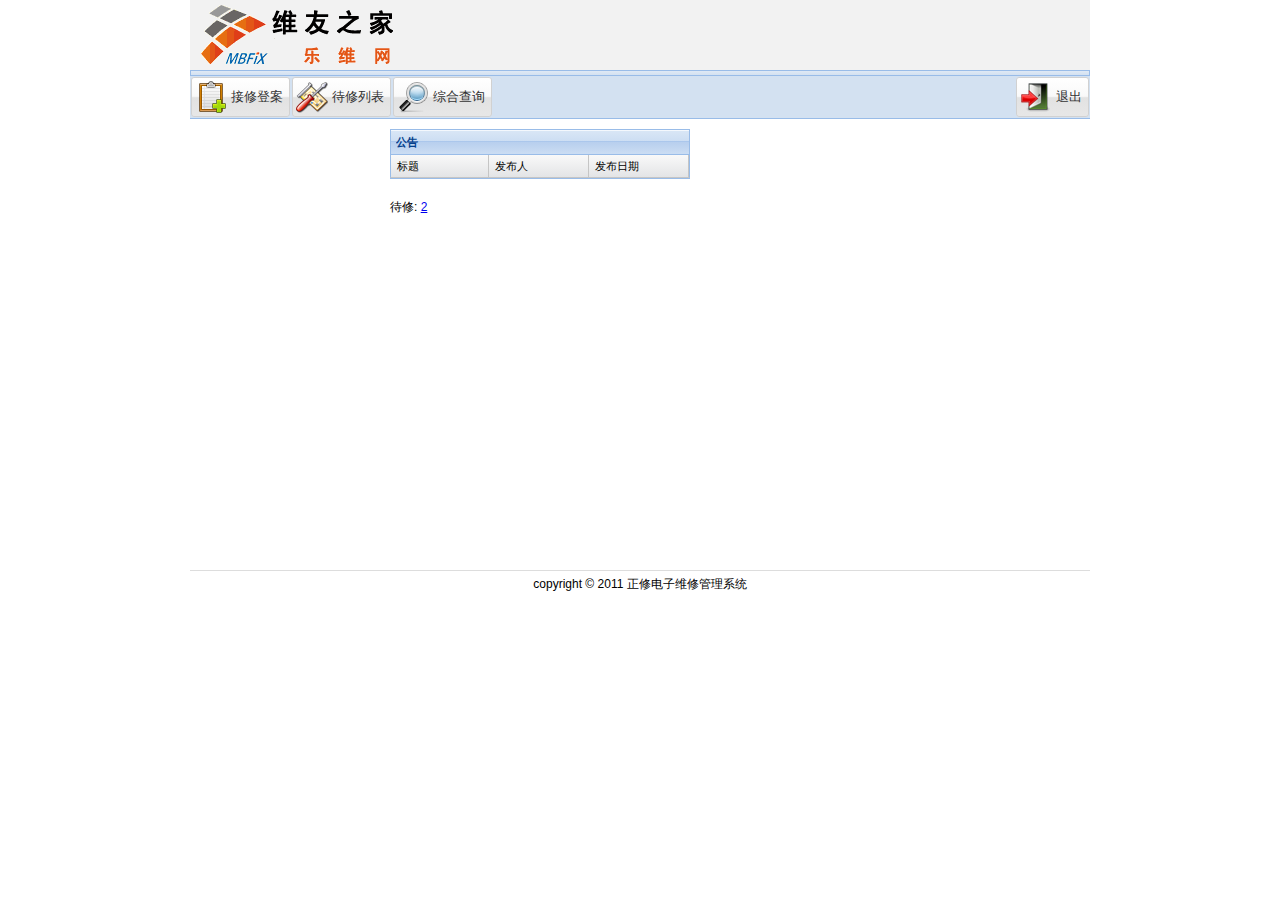
==== commit de8c28fd: "Signed-off-by: jamesmaxwell <james.maxwell.hu@gmail.com>" ====
--- a/main-test.html
+++ b/main-test.html
@@ -4,9 +4,9 @@
     <meta http-equiv="Content-Type" content="text/html; charset=utf-8" />
     <title>正修维修管理系统</title>
     <link rel="stylesheet" type="text/css" href="ext/resources/css/ext-all.css"/>
-	<link rel="stylesheet" type="text/css" href="css/mbfix.css"/>
+	<link rel="stylesheet" type="text/css" href="css/mbfix.css?v=1"/>
     <script type="text/javascript" src="ext/ext-debug.js"></script>
-    <script type="text/javascript" src="ext-lang-zh_CN.js"></script>
+    <!--<script type="text/javascript" src="ext-lang-zh_CN.js"></script>-->
     <script type="text/javascript" src="app.js"></script>
 </head>
 <body></body>
--- a/css/mbfix.css
+++ b/css/mbfix.css
@@ -11,4 +11,8 @@
 .type_delete{background-image:url('../images/icons/delete.gif');}
 div.recordDetail{padding:3px;font-size:13px;}
 div.recordDetail div{margin:2px 0;}
-div.recordDetail span{font-weight:bold;padding-left:3px;)+div.recordDetail span{font-weight:bold;padding-left:3px;}
+/*rewrite the extjs fontsize*/
+.x-btn .x-btn-center .x-btn-inner{font-size:13px;}
+.x-form-item-label{font-size:12px;}
+.x-item-disabled{filter: progid:DXImageTransform.Microsoft.Alpha(Opacity=70);opacity: 0.7;}